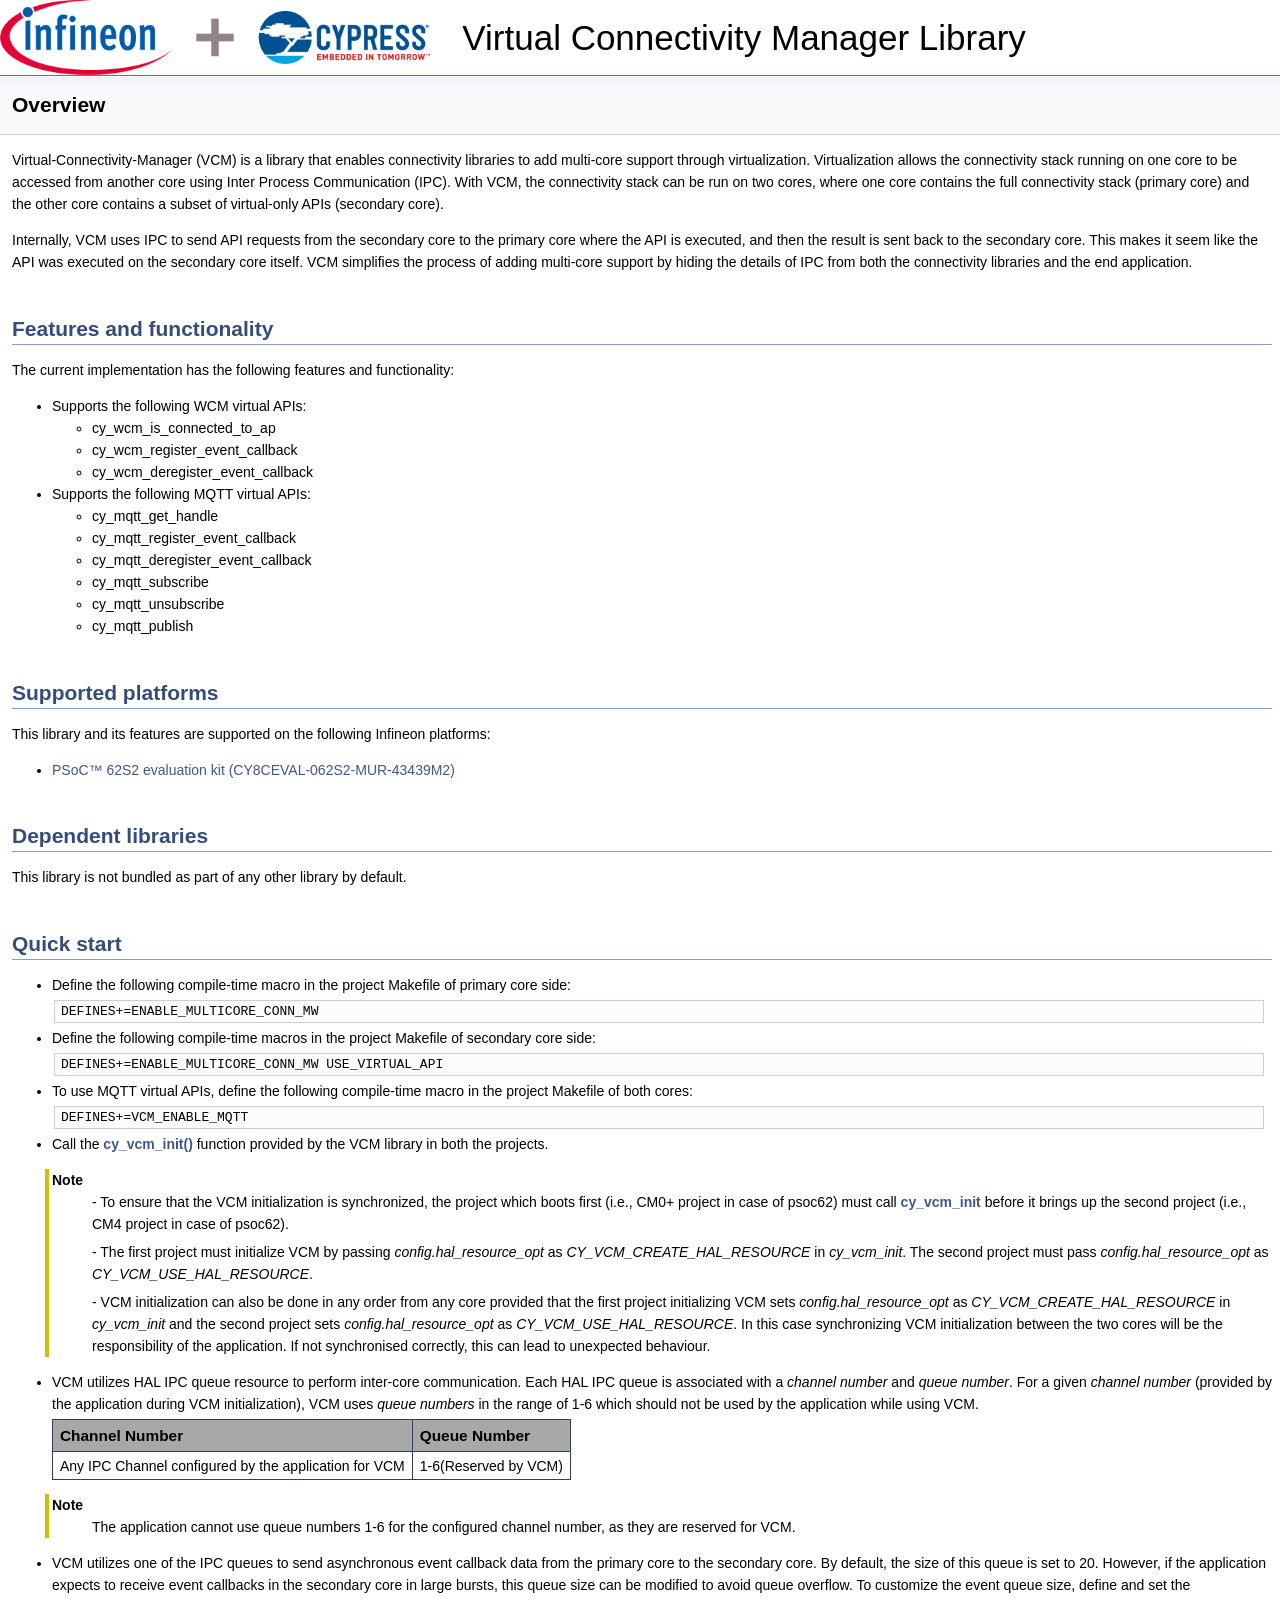
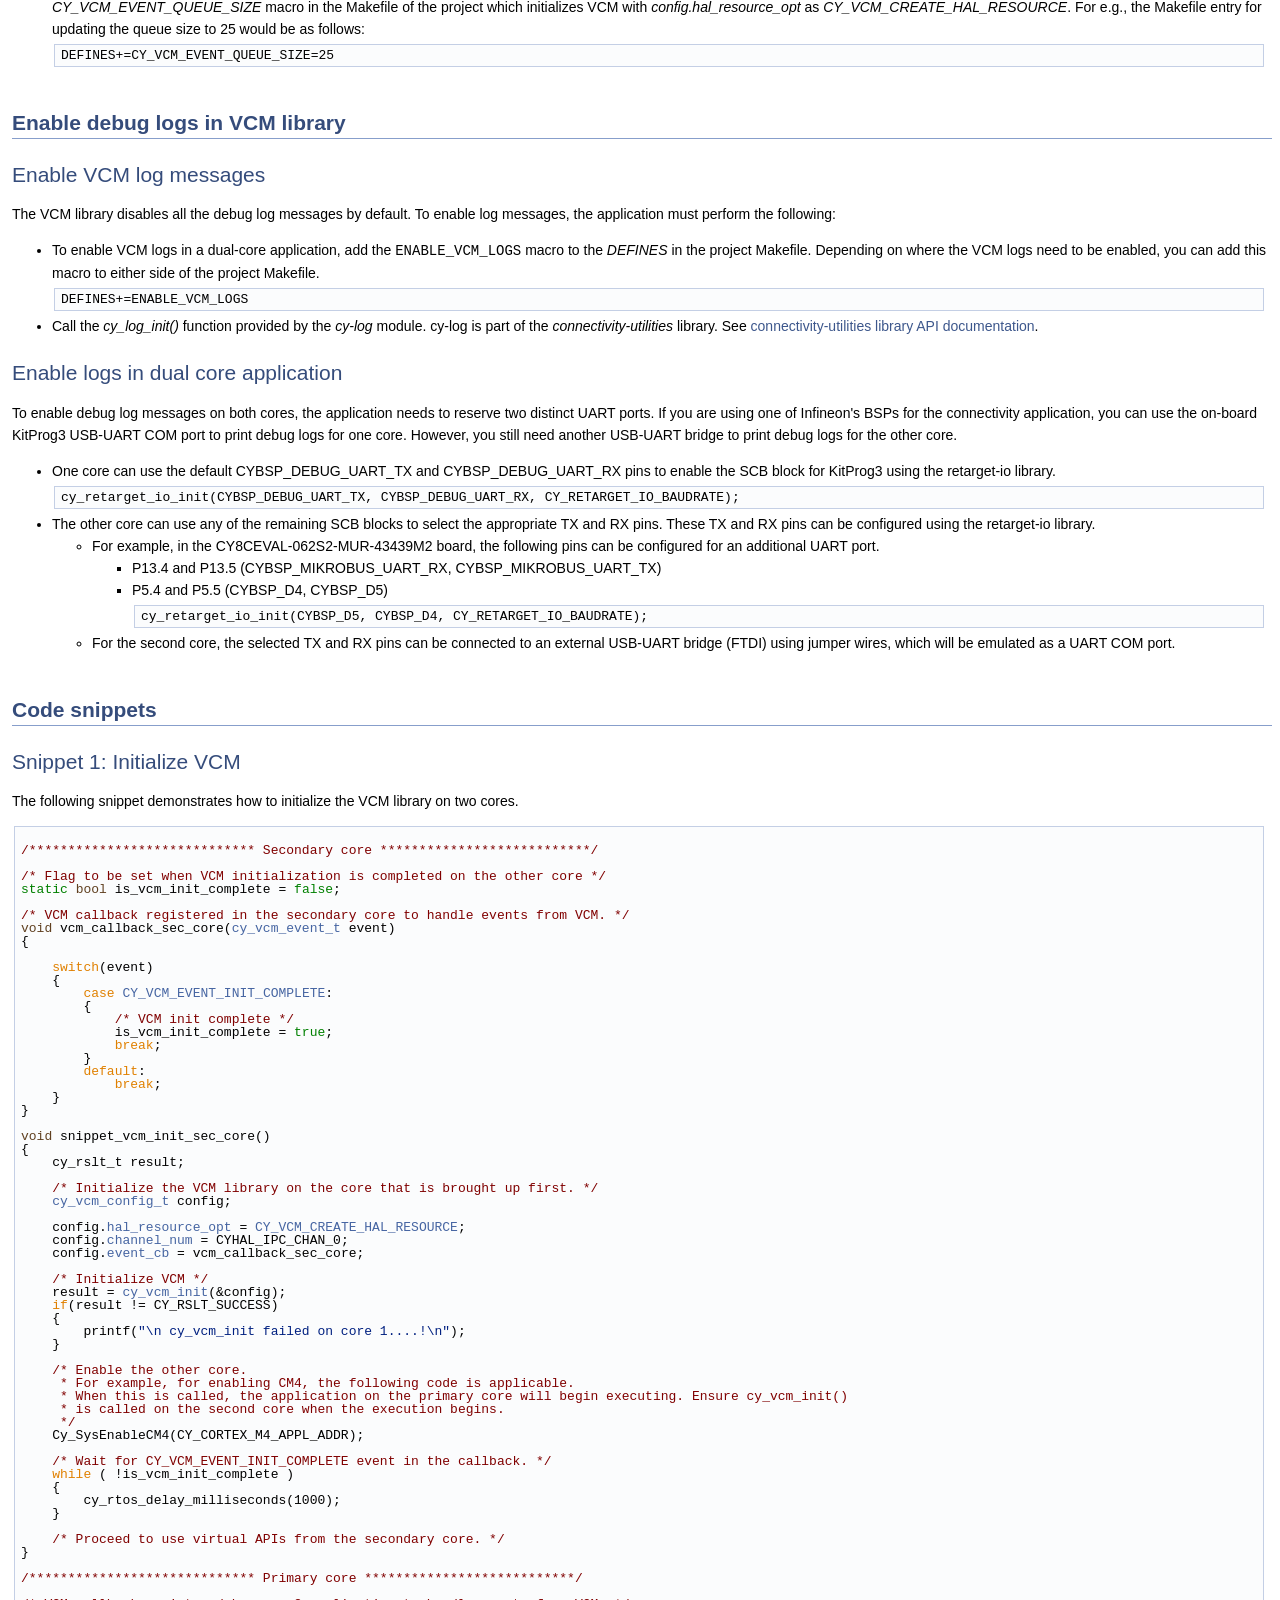
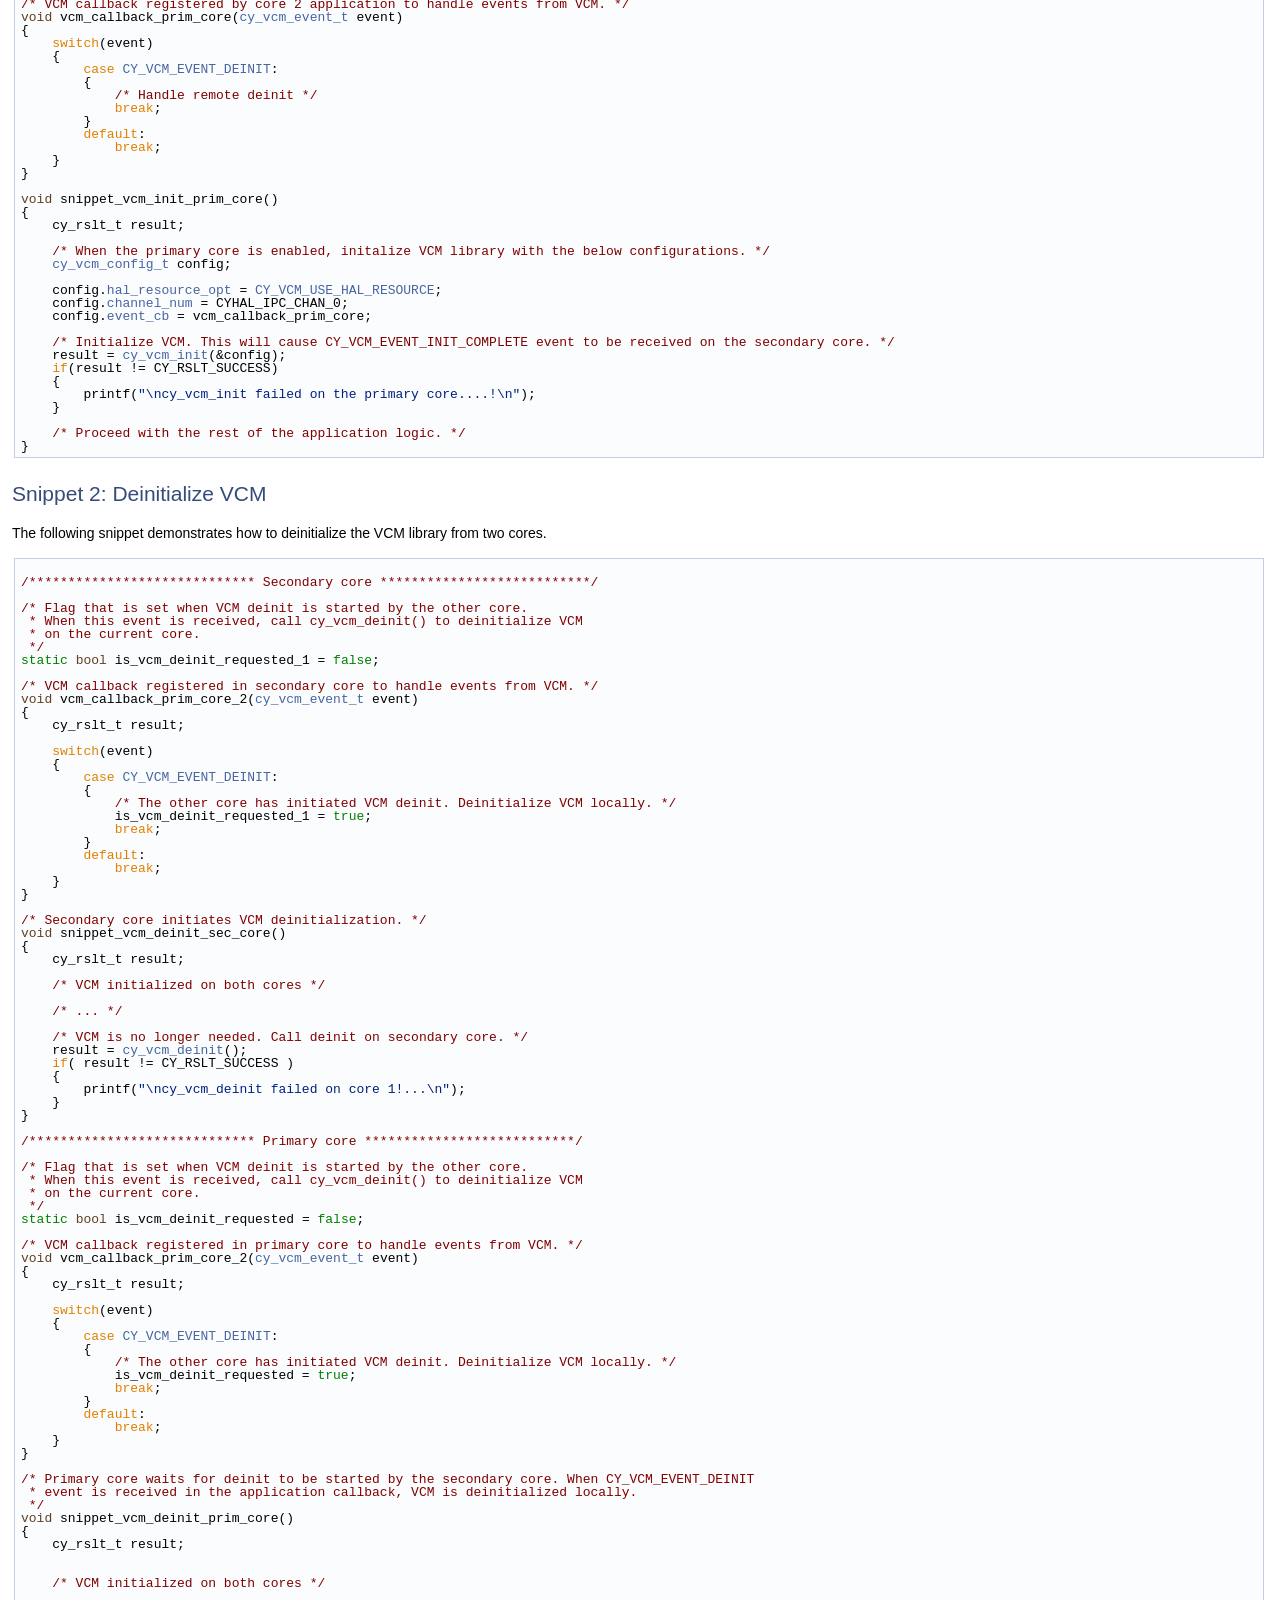
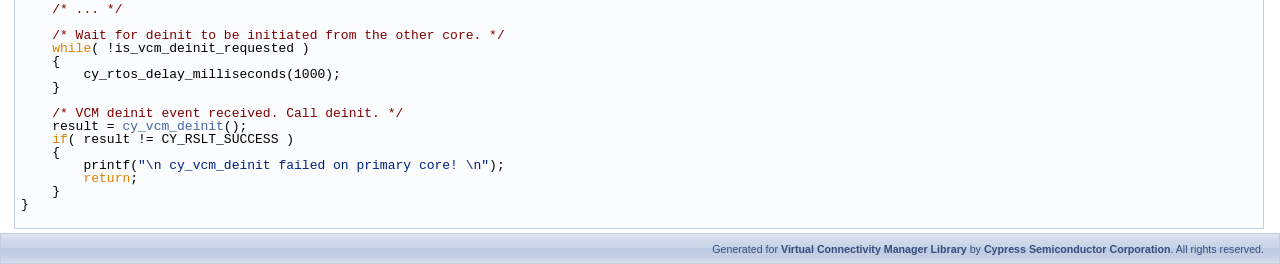
==== docs/api_reference_manual/html/index.html @ 87441f17 "Upload virtual-connectivity-manager 1.0.0.144 [999]" ====
<!-- HTML header for doxygen 1.8.13-->
<!DOCTYPE html PUBLIC "-//W3C//DTD XHTML 1.0 Transitional//EN" "http://www.w3.org/TR/xhtml1/DTD/xhtml1-transitional.dtd">
<html xmlns="http://www.w3.org/1999/xhtml">
<head>
<meta http-equiv="Content-Type" content="text/xhtml;charset=UTF-8"/>
<meta http-equiv="X-UA-Compatible" content="IE=9"/>
<meta name="generator" content="Doxygen 1.9.2"/>
<meta name="viewport" content="width=device-width, initial-scale=1"/>
<title>Virtual Connectivity Manager Library: Overview</title>
<link href="tabs.css" rel="stylesheet" type="text/css"/>
<script type="text/javascript" src="jquery.js"></script>
<script type="text/javascript" src="dynsections.js"></script>
<link href="navtree.css" rel="stylesheet" type="text/css"/>
<script type="text/javascript" src="resize.js"></script>
<script type="text/javascript" src="navtreedata.js"></script>
<script type="text/javascript" src="navtree.js"></script>
<link href="search/search.css" rel="stylesheet" type="text/css"/>
<script type="text/javascript" src="search/searchdata.js"></script>
<script type="text/javascript" src="search/search.js"></script>
<link href="doxygen_style.css" rel="stylesheet" type="text/css" />
</head>
<body>
<div id="top"><!-- do not remove this div, it is closed by doxygen! -->
<div id="titlearea">
<table cellspacing="0" cellpadding="0">
 <tbody>
 <tr style="height: 56px;">
  <td id="projectlogo"><a href="http://www.cypress.com/"><img alt="Logo" src="cypress_logo.png"/></a></td>
  <td id="projectalign" style="padding-left: 0.5em;">
   <div id="projectname">Virtual Connectivity Manager Library</div>
  </td>
 </tr>
 </tbody>
</table>
</div>
<!-- end header part -->
<!-- Generated by Doxygen 1.9.2 -->
<script type="text/javascript">
/* @license magnet:?xt=urn:btih:d3d9a9a6595521f9666a5e94cc830dab83b65699&amp;dn=expat.txt MIT */
var searchBox = new SearchBox("searchBox", "search",'Search','.html');
/* @license-end */
</script>
<script type="text/javascript" src="menudata.js"></script>
<script type="text/javascript" src="menu.js"></script>
<script type="text/javascript">
/* @license magnet:?xt=urn:btih:d3d9a9a6595521f9666a5e94cc830dab83b65699&amp;dn=expat.txt MIT */
$(function() {
  initMenu('',true,false,'search.php','Search');
  $(document).ready(function() { init_search(); });
});
/* @license-end */
</script>
<div id="main-nav"></div>
</div><!-- top -->
<div id="side-nav" class="ui-resizable side-nav-resizable">
  <div id="nav-tree">
    <div id="nav-tree-contents">
      <div id="nav-sync" class="sync"></div>
    </div>
  </div>
  <div id="splitbar" style="-moz-user-select:none;" 
       class="ui-resizable-handle">
  </div>
</div>
<script type="text/javascript">
/* @license magnet:?xt=urn:btih:d3d9a9a6595521f9666a5e94cc830dab83b65699&amp;dn=expat.txt MIT */
$(document).ready(function(){initNavTree('index.html',''); initResizable(); });
/* @license-end */
</script>
<div id="doc-content">
<!-- window showing the filter options -->
<div id="MSearchSelectWindow"
     onmouseover="return searchBox.OnSearchSelectShow()"
     onmouseout="return searchBox.OnSearchSelectHide()"
     onkeydown="return searchBox.OnSearchSelectKey(event)">
</div>

<!-- iframe showing the search results (closed by default) -->
<div id="MSearchResultsWindow">
<iframe src="javascript:void(0)" frameborder="0" 
        name="MSearchResults" id="MSearchResults">
</iframe>
</div>

<div><div class="header">
  <div class="headertitle"><div class="title">Overview </div></div>
</div><!--header-->
<div class="contents">
<div class="textblock"><p >Virtual-Connectivity-Manager (VCM) is a library that enables connectivity libraries to add multi-core support through virtualization. Virtualization allows the connectivity stack running on one core to be accessed from another core using Inter Process Communication (IPC). With VCM, the connectivity stack can be run on two cores, where one core contains the full connectivity stack (primary core) and the other core contains a subset of virtual-only APIs (secondary core).</p>
<p >Internally, VCM uses IPC to send API requests from the secondary core to the primary core where the API is executed, and then the result is sent back to the secondary core. This makes it seem like the API was executed on the secondary core itself. VCM simplifies the process of adding multi-core support by hiding the details of IPC from both the connectivity libraries and the end application.</p>
<h1><a class="anchor" id="section_features"></a>
Features and functionality</h1>
<p >The current implementation has the following features and functionality:</p><ul>
<li>Supports the following WCM virtual APIs:<ul>
<li>cy_wcm_is_connected_to_ap</li>
<li>cy_wcm_register_event_callback</li>
<li>cy_wcm_deregister_event_callback</li>
</ul>
</li>
<li>Supports the following MQTT virtual APIs:<ul>
<li>cy_mqtt_get_handle</li>
<li>cy_mqtt_register_event_callback</li>
<li>cy_mqtt_deregister_event_callback</li>
<li>cy_mqtt_subscribe</li>
<li>cy_mqtt_unsubscribe</li>
<li>cy_mqtt_publish</li>
</ul>
</li>
</ul>
<h1><a class="anchor" id="section_supported_platforms"></a>
Supported platforms</h1>
<p >This library and its features are supported on the following Infineon platforms:</p><ul>
<li><a href="https://www.infineon.com/cms/en/product/evaluation-boards/cy8ceval-062s2/">PSoC&trade; 62S2 evaluation kit (CY8CEVAL-062S2-MUR-43439M2)</a></li>
</ul>
<h1><a class="anchor" id="section_dependencies"></a>
Dependent libraries</h1>
<p >This library is not bundled as part of any other library by default.</p>
<h1><a class="anchor" id="section_integration"></a>
Quick start</h1>
<ul>
<li>Define the following compile-time macro in the project Makefile of primary core side: <div class="fragment"><div class="line">DEFINES+=ENABLE_MULTICORE_CONN_MW</div>
</div><!-- fragment --></li>
<li>Define the following compile-time macros in the project Makefile of secondary core side: <div class="fragment"><div class="line">DEFINES+=ENABLE_MULTICORE_CONN_MW USE_VIRTUAL_API</div>
</div><!-- fragment --></li>
<li>To use MQTT virtual APIs, define the following compile-time macro in the project Makefile of both cores: <div class="fragment"><div class="line">DEFINES+=VCM_ENABLE_MQTT</div>
</div><!-- fragment --></li>
<li>Call the <a class="el" href="group__group__vcm__functions.html#ga90b3850590540d4484f32ccb2cedc840">cy_vcm_init()</a> function provided by the VCM library in both the projects. <dl class="section note"><dt>Note</dt><dd>- To ensure that the VCM initialization is synchronized, the project which boots first (i.e., CM0+ project in case of psoc62) must call <a class="el" href="group__group__vcm__functions.html#ga90b3850590540d4484f32ccb2cedc840">cy_vcm_init</a> before it brings up the second project (i.e., CM4 project in case of psoc62). </dd>
<dd>
- The first project must initialize VCM by passing <em>config.hal_resource_opt</em> as <em>CY_VCM_CREATE_HAL_RESOURCE</em> in <em>cy_vcm_init</em>. The second project must pass <em>config.hal_resource_opt</em> as <em>CY_VCM_USE_HAL_RESOURCE</em>. </dd>
<dd>
- VCM initialization can also be done in any order from any core provided that the first project initializing VCM sets <em>config.hal_resource_opt</em> as <em>CY_VCM_CREATE_HAL_RESOURCE</em> in <em>cy_vcm_init</em> and the second project sets <em>config.hal_resource_opt</em> as <em>CY_VCM_USE_HAL_RESOURCE</em>. In this case synchronizing VCM initialization between the two cores will be the responsibility of the application. If not synchronised correctly, this can lead to unexpected behaviour.</dd></dl>
</li>
<li>VCM utilizes HAL IPC queue resource to perform inter-core communication. Each HAL IPC queue is associated with a <em>channel number</em> and <em>queue number</em>. For a given <em>channel number</em> (provided by the application during VCM initialization), VCM uses <em>queue numbers</em> in the range of 1-6 which should not be used by the application while using VCM. <table class="doxtable">
<tr>
<th>Channel Number </th><th>Queue Number </th></tr>
<tr>
<td>Any IPC Channel configured by the application for VCM </td><td>1-6(Reserved by VCM) </td></tr>
</table>
<dl class="section note"><dt>Note</dt><dd>The application cannot use queue numbers 1-6 for the configured channel number, as they are reserved for VCM.</dd></dl>
</li>
<li>VCM utilizes one of the IPC queues to send asynchronous event callback data from the primary core to the secondary core. By default, the size of this queue is set to 20. However, if the application expects to receive event callbacks in the secondary core in large bursts, this queue size can be modified to avoid queue overflow. To customize the event queue size, define and set the <em>CY_VCM_EVENT_QUEUE_SIZE</em> macro in the Makefile of the project which initializes VCM with <em>config.hal_resource_opt</em> as <em>CY_VCM_CREATE_HAL_RESOURCE</em>. For e.g., the Makefile entry for updating the queue size to 25 would be as follows: <div class="fragment"><div class="line">DEFINES+=CY_VCM_EVENT_QUEUE_SIZE=25</div>
</div><!-- fragment --></li>
</ul>
<h1><a class="anchor" id="section_debug_logs_in_vcm"></a>
Enable debug logs in VCM library</h1>
<h2><a class="anchor" id="section_vcm_log_message"></a>
Enable VCM log messages</h2>
<p >The VCM library disables all the debug log messages by default. To enable log messages, the application must perform the following:</p><ul>
<li>To enable VCM logs in a dual-core application, add the <code>ENABLE_VCM_LOGS</code> macro to the <em>DEFINES</em> in the project Makefile. Depending on where the VCM logs need to be enabled, you can add this macro to either side of the project Makefile. <div class="fragment"><div class="line">DEFINES+=ENABLE_VCM_LOGS</div>
</div><!-- fragment --></li>
<li>Call the <em>cy_log_init()</em> function provided by the <em>cy-log</em> module. cy-log is part of the <em>connectivity-utilities</em> library. See <a href="https://Infineon.github.io/connectivity-utilities/api_reference_manual/html/group__logging__utils.html">connectivity-utilities library API documentation</a>.</li>
</ul>
<h2><a class="anchor" id="section_enable_logs_in_dual_core"></a>
Enable logs in dual core application</h2>
<p >To enable debug log messages on both cores, the application needs to reserve two distinct UART ports. If you are using one of Infineon's BSPs for the connectivity application, you can use the on-board KitProg3 USB-UART COM port to print debug logs for one core. However, you still need another USB-UART bridge to print debug logs for the other core.</p><ul>
<li>One core can use the default CYBSP_DEBUG_UART_TX and CYBSP_DEBUG_UART_RX pins to enable the SCB block for KitProg3 using the retarget-io library. <div class="fragment"><div class="line">cy_retarget_io_init(CYBSP_DEBUG_UART_TX, CYBSP_DEBUG_UART_RX, CY_RETARGET_IO_BAUDRATE);</div>
</div><!-- fragment --></li>
<li>The other core can use any of the remaining SCB blocks to select the appropriate TX and RX pins. These TX and RX pins can be configured using the retarget-io library.<ul>
<li>For example, in the CY8CEVAL-062S2-MUR-43439M2 board, the following pins can be configured for an additional UART port.<ul>
<li>P13.4 and P13.5 (CYBSP_MIKROBUS_UART_RX, CYBSP_MIKROBUS_UART_TX)</li>
<li>P5.4 and P5.5 (CYBSP_D4, CYBSP_D5) <div class="fragment"><div class="line">cy_retarget_io_init(CYBSP_D5, CYBSP_D4, CY_RETARGET_IO_BAUDRATE);</div>
</div><!-- fragment --></li>
</ul>
</li>
<li>For the second core, the selected TX and RX pins can be connected to an external USB-UART bridge (FTDI) using jumper wires, which will be emulated as a UART COM port.</li>
</ul>
</li>
</ul>
<h1><a class="anchor" id="section_code_snippet"></a>
Code snippets</h1>
<h2><a class="anchor" id="snip1"></a>
Snippet 1: Initialize VCM</h2>
<p >The following snippet demonstrates how to initialize the VCM library on two cores.</p>
<div class="fragment"><div class="line"> </div>
<div class="line"><span class="comment">/***************************** Secondary core ***************************/</span></div>
<div class="line"> </div>
<div class="line"><span class="comment">/* Flag to be set when VCM initialization is completed on the other core */</span></div>
<div class="line"><span class="keyword">static</span> <span class="keywordtype">bool</span> is_vcm_init_complete = <span class="keyword">false</span>;</div>
<div class="line"> </div>
<div class="line"><span class="comment">/* VCM callback registered in the secondary core to handle events from VCM. */</span></div>
<div class="line"><span class="keywordtype">void</span> vcm_callback_sec_core(<a class="code hl_enumeration" href="group__group__vcm__enums.html#ga7442d31f511ef3c01f4c68caf96eb5a8">cy_vcm_event_t</a> event)</div>
<div class="line">{</div>
<div class="line"> </div>
<div class="line">    <span class="keywordflow">switch</span>(event)</div>
<div class="line">    {</div>
<div class="line">        <span class="keywordflow">case</span> <a class="code hl_enumvalue" href="group__group__vcm__enums.html#gga7442d31f511ef3c01f4c68caf96eb5a8a4797bbe32ca2fa7aeee7401a7dffeff4">CY_VCM_EVENT_INIT_COMPLETE</a>:</div>
<div class="line">        {</div>
<div class="line">            <span class="comment">/* VCM init complete */</span></div>
<div class="line">            is_vcm_init_complete = <span class="keyword">true</span>;</div>
<div class="line">            <span class="keywordflow">break</span>;</div>
<div class="line">        }</div>
<div class="line">        <span class="keywordflow">default</span>:</div>
<div class="line">            <span class="keywordflow">break</span>;</div>
<div class="line">    }</div>
<div class="line">}</div>
<div class="line"> </div>
<div class="line"><span class="keywordtype">void</span> snippet_vcm_init_sec_core()</div>
<div class="line">{</div>
<div class="line">    cy_rslt_t result;</div>
<div class="line"> </div>
<div class="line">    <span class="comment">/* Initialize the VCM library on the core that is brought up first. */</span></div>
<div class="line">    <a class="code hl_struct" href="structcy__vcm__config__t.html">cy_vcm_config_t</a> config;</div>
<div class="line"> </div>
<div class="line">    config.<a class="code hl_variable" href="structcy__vcm__config__t.html#aaa1bef763941e8e0e2b9d17b9afba347">hal_resource_opt</a> = <a class="code hl_enumvalue" href="group__group__vcm__enums.html#gga93ea290ac24436653331b97a293d8511a46e8c2104532a1bbd059f7d8afd0696d">CY_VCM_CREATE_HAL_RESOURCE</a>;</div>
<div class="line">    config.<a class="code hl_variable" href="structcy__vcm__config__t.html#af46b69e963ce49adbcdaaffec32bc067">channel_num</a> = CYHAL_IPC_CHAN_0;</div>
<div class="line">    config.<a class="code hl_variable" href="structcy__vcm__config__t.html#a7ca8a7f9ca3cdfe6ab14d6b7a106b26f">event_cb</a> = vcm_callback_sec_core;</div>
<div class="line"> </div>
<div class="line">    <span class="comment">/* Initialize VCM */</span></div>
<div class="line">    result = <a class="code hl_function" href="group__group__vcm__functions.html#ga90b3850590540d4484f32ccb2cedc840">cy_vcm_init</a>(&amp;config);</div>
<div class="line">    <span class="keywordflow">if</span>(result != CY_RSLT_SUCCESS)</div>
<div class="line">    {</div>
<div class="line">        printf(<span class="stringliteral">&quot;\n cy_vcm_init failed on core 1....!\n&quot;</span>);</div>
<div class="line">    }</div>
<div class="line"> </div>
<div class="line">    <span class="comment">/* Enable the other core. </span></div>
<div class="line"><span class="comment">     * For example, for enabling CM4, the following code is applicable. </span></div>
<div class="line"><span class="comment">     * When this is called, the application on the primary core will begin executing. Ensure cy_vcm_init()</span></div>
<div class="line"><span class="comment">     * is called on the second core when the execution begins.</span></div>
<div class="line"><span class="comment">     */</span></div>
<div class="line">    Cy_SysEnableCM4(CY_CORTEX_M4_APPL_ADDR);</div>
<div class="line"> </div>
<div class="line">    <span class="comment">/* Wait for CY_VCM_EVENT_INIT_COMPLETE event in the callback. */</span></div>
<div class="line">    <span class="keywordflow">while</span> ( !is_vcm_init_complete )</div>
<div class="line">    {</div>
<div class="line">        cy_rtos_delay_milliseconds(1000);</div>
<div class="line">    }</div>
<div class="line"> </div>
<div class="line">    <span class="comment">/* Proceed to use virtual APIs from the secondary core. */</span></div>
<div class="line">}</div>
<div class="line"> </div>
<div class="line"><span class="comment">/***************************** Primary core ***************************/</span></div>
<div class="line"> </div>
<div class="line"><span class="comment">/* VCM callback registered by core 2 application to handle events from VCM. */</span></div>
<div class="line"><span class="keywordtype">void</span> vcm_callback_prim_core(<a class="code hl_enumeration" href="group__group__vcm__enums.html#ga7442d31f511ef3c01f4c68caf96eb5a8">cy_vcm_event_t</a> event)</div>
<div class="line">{</div>
<div class="line">    <span class="keywordflow">switch</span>(event)</div>
<div class="line">    {</div>
<div class="line">        <span class="keywordflow">case</span> <a class="code hl_enumvalue" href="group__group__vcm__enums.html#gga7442d31f511ef3c01f4c68caf96eb5a8adc18bb166e7f1c0135ce8aa0f52b4811">CY_VCM_EVENT_DEINIT</a>:</div>
<div class="line">        {</div>
<div class="line">            <span class="comment">/* Handle remote deinit */</span></div>
<div class="line">            <span class="keywordflow">break</span>;</div>
<div class="line">        }</div>
<div class="line">        <span class="keywordflow">default</span>:</div>
<div class="line">            <span class="keywordflow">break</span>;</div>
<div class="line">    }</div>
<div class="line">}</div>
<div class="line"> </div>
<div class="line"><span class="keywordtype">void</span> snippet_vcm_init_prim_core()</div>
<div class="line">{</div>
<div class="line">    cy_rslt_t result;</div>
<div class="line"> </div>
<div class="line">    <span class="comment">/* When the primary core is enabled, initalize VCM library with the below configurations. */</span></div>
<div class="line">    <a class="code hl_struct" href="structcy__vcm__config__t.html">cy_vcm_config_t</a> config;</div>
<div class="line"> </div>
<div class="line">    config.<a class="code hl_variable" href="structcy__vcm__config__t.html#aaa1bef763941e8e0e2b9d17b9afba347">hal_resource_opt</a> = <a class="code hl_enumvalue" href="group__group__vcm__enums.html#gga93ea290ac24436653331b97a293d8511a52e81e77226331e21886d507c470b2c9">CY_VCM_USE_HAL_RESOURCE</a>;</div>
<div class="line">    config.<a class="code hl_variable" href="structcy__vcm__config__t.html#af46b69e963ce49adbcdaaffec32bc067">channel_num</a> = CYHAL_IPC_CHAN_0;</div>
<div class="line">    config.<a class="code hl_variable" href="structcy__vcm__config__t.html#a7ca8a7f9ca3cdfe6ab14d6b7a106b26f">event_cb</a> = vcm_callback_prim_core;</div>
<div class="line"> </div>
<div class="line">    <span class="comment">/* Initialize VCM. This will cause CY_VCM_EVENT_INIT_COMPLETE event to be received on the secondary core. */</span></div>
<div class="line">    result = <a class="code hl_function" href="group__group__vcm__functions.html#ga90b3850590540d4484f32ccb2cedc840">cy_vcm_init</a>(&amp;config);</div>
<div class="line">    <span class="keywordflow">if</span>(result != CY_RSLT_SUCCESS)</div>
<div class="line">    {</div>
<div class="line">        printf(<span class="stringliteral">&quot;\ncy_vcm_init failed on the primary core....!\n&quot;</span>);</div>
<div class="line">    }</div>
<div class="line"> </div>
<div class="line">    <span class="comment">/* Proceed with the rest of the application logic. */</span></div>
<div class="line">}</div>
<div class="ttc" id="agroup__group__vcm__enums_html_ga7442d31f511ef3c01f4c68caf96eb5a8"><div class="ttname"><a href="group__group__vcm__enums.html#ga7442d31f511ef3c01f4c68caf96eb5a8">cy_vcm_event_t</a></div><div class="ttdeci">cy_vcm_event_t</div><div class="ttdoc">Virtual-Connectivity-Manager event type.</div><div class="ttdef"><b>Definition:</b> cy_vcm.h:75</div></div>
<div class="ttc" id="agroup__group__vcm__enums_html_gga7442d31f511ef3c01f4c68caf96eb5a8a4797bbe32ca2fa7aeee7401a7dffeff4"><div class="ttname"><a href="group__group__vcm__enums.html#gga7442d31f511ef3c01f4c68caf96eb5a8a4797bbe32ca2fa7aeee7401a7dffeff4">CY_VCM_EVENT_INIT_COMPLETE</a></div><div class="ttdeci">@ CY_VCM_EVENT_INIT_COMPLETE</div><div class="ttdoc">Event generated on the core which initializes VCM first when VCM initialization is complete on both c...</div><div class="ttdef"><b>Definition:</b> cy_vcm.h:76</div></div>
<div class="ttc" id="agroup__group__vcm__enums_html_gga7442d31f511ef3c01f4c68caf96eb5a8adc18bb166e7f1c0135ce8aa0f52b4811"><div class="ttname"><a href="group__group__vcm__enums.html#gga7442d31f511ef3c01f4c68caf96eb5a8adc18bb166e7f1c0135ce8aa0f52b4811">CY_VCM_EVENT_DEINIT</a></div><div class="ttdeci">@ CY_VCM_EVENT_DEINIT</div><div class="ttdoc">Event generated on a core when the other core initiates VCM de-initialization.</div><div class="ttdef"><b>Definition:</b> cy_vcm.h:77</div></div>
<div class="ttc" id="agroup__group__vcm__enums_html_gga93ea290ac24436653331b97a293d8511a46e8c2104532a1bbd059f7d8afd0696d"><div class="ttname"><a href="group__group__vcm__enums.html#gga93ea290ac24436653331b97a293d8511a46e8c2104532a1bbd059f7d8afd0696d">CY_VCM_CREATE_HAL_RESOURCE</a></div><div class="ttdeci">@ CY_VCM_CREATE_HAL_RESOURCE</div><div class="ttdoc">Option to be set during cy_vcm_init in the core which initializes VCM first.</div><div class="ttdef"><b>Definition:</b> cy_vcm.h:86</div></div>
<div class="ttc" id="agroup__group__vcm__enums_html_gga93ea290ac24436653331b97a293d8511a52e81e77226331e21886d507c470b2c9"><div class="ttname"><a href="group__group__vcm__enums.html#gga93ea290ac24436653331b97a293d8511a52e81e77226331e21886d507c470b2c9">CY_VCM_USE_HAL_RESOURCE</a></div><div class="ttdeci">@ CY_VCM_USE_HAL_RESOURCE</div><div class="ttdoc">Option to be set during cy_vcm_init in the core which initializes VCM second.</div><div class="ttdef"><b>Definition:</b> cy_vcm.h:87</div></div>
<div class="ttc" id="agroup__group__vcm__functions_html_ga90b3850590540d4484f32ccb2cedc840"><div class="ttname"><a href="group__group__vcm__functions.html#ga90b3850590540d4484f32ccb2cedc840">cy_vcm_init</a></div><div class="ttdeci">cy_rslt_t cy_vcm_init(cy_vcm_config_t *config)</div><div class="ttdoc">Initializes the virtual connectivity manager.</div></div>
<div class="ttc" id="astructcy__vcm__config__t_html"><div class="ttname"><a href="structcy__vcm__config__t.html">cy_vcm_config_t</a></div><div class="ttdoc">Virtual-Connectivity-Manager config structure.</div><div class="ttdef"><b>Definition:</b> cy_vcm.h:124</div></div>
<div class="ttc" id="astructcy__vcm__config__t_html_a7ca8a7f9ca3cdfe6ab14d6b7a106b26f"><div class="ttname"><a href="structcy__vcm__config__t.html#a7ca8a7f9ca3cdfe6ab14d6b7a106b26f">cy_vcm_config_t::event_cb</a></div><div class="ttdeci">cy_vcm_event_callback_t event_cb</div><div class="ttdoc">Callback function which receives the VCM events.</div><div class="ttdef"><b>Definition:</b> cy_vcm.h:127</div></div>
<div class="ttc" id="astructcy__vcm__config__t_html_aaa1bef763941e8e0e2b9d17b9afba347"><div class="ttname"><a href="structcy__vcm__config__t.html#aaa1bef763941e8e0e2b9d17b9afba347">cy_vcm_config_t::hal_resource_opt</a></div><div class="ttdeci">cy_vcm_hal_resource_opt_t hal_resource_opt</div><div class="ttdoc">This is used to identify the core that should create the HAL resources.</div><div class="ttdef"><b>Definition:</b> cy_vcm.h:125</div></div>
<div class="ttc" id="astructcy__vcm__config__t_html_af46b69e963ce49adbcdaaffec32bc067"><div class="ttname"><a href="structcy__vcm__config__t.html#af46b69e963ce49adbcdaaffec32bc067">cy_vcm_config_t::channel_num</a></div><div class="ttdeci">uint32_t channel_num</div><div class="ttdoc">IPC channel number passed by user during initialization (e.g.</div><div class="ttdef"><b>Definition:</b> cy_vcm.h:126</div></div>
</div><!-- fragment --><h2><a class="anchor" id="snip2"></a>
Snippet 2: Deinitialize VCM</h2>
<p >The following snippet demonstrates how to deinitialize the VCM library from two cores.</p>
<div class="fragment"><div class="line"> </div>
<div class="line"><span class="comment">/***************************** Secondary core ***************************/</span></div>
<div class="line"> </div>
<div class="line"><span class="comment">/* Flag that is set when VCM deinit is started by the other core. </span></div>
<div class="line"><span class="comment"> * When this event is received, call cy_vcm_deinit() to deinitialize VCM</span></div>
<div class="line"><span class="comment"> * on the current core.</span></div>
<div class="line"><span class="comment"> */</span></div>
<div class="line"><span class="keyword">static</span> <span class="keywordtype">bool</span> is_vcm_deinit_requested_1 = <span class="keyword">false</span>;</div>
<div class="line"> </div>
<div class="line"><span class="comment">/* VCM callback registered in secondary core to handle events from VCM. */</span></div>
<div class="line"><span class="keywordtype">void</span> vcm_callback_prim_core_2(<a class="code hl_enumeration" href="group__group__vcm__enums.html#ga7442d31f511ef3c01f4c68caf96eb5a8">cy_vcm_event_t</a> event)</div>
<div class="line">{</div>
<div class="line">    cy_rslt_t result;</div>
<div class="line"> </div>
<div class="line">    <span class="keywordflow">switch</span>(event)</div>
<div class="line">    {</div>
<div class="line">        <span class="keywordflow">case</span> <a class="code hl_enumvalue" href="group__group__vcm__enums.html#gga7442d31f511ef3c01f4c68caf96eb5a8adc18bb166e7f1c0135ce8aa0f52b4811">CY_VCM_EVENT_DEINIT</a>:</div>
<div class="line">        {</div>
<div class="line">            <span class="comment">/* The other core has initiated VCM deinit. Deinitialize VCM locally. */</span></div>
<div class="line">            is_vcm_deinit_requested_1 = <span class="keyword">true</span>;</div>
<div class="line">            <span class="keywordflow">break</span>;</div>
<div class="line">        }</div>
<div class="line">        <span class="keywordflow">default</span>:</div>
<div class="line">            <span class="keywordflow">break</span>;</div>
<div class="line">    }</div>
<div class="line">}</div>
<div class="line"> </div>
<div class="line"><span class="comment">/* Secondary core initiates VCM deinitialization. */</span></div>
<div class="line"><span class="keywordtype">void</span> snippet_vcm_deinit_sec_core()</div>
<div class="line">{</div>
<div class="line">    cy_rslt_t result;</div>
<div class="line"> </div>
<div class="line">    <span class="comment">/* VCM initialized on both cores */</span></div>
<div class="line"> </div>
<div class="line">    <span class="comment">/* ... */</span></div>
<div class="line"> </div>
<div class="line">    <span class="comment">/* VCM is no longer needed. Call deinit on secondary core. */</span></div>
<div class="line">    result = <a class="code hl_function" href="group__group__vcm__functions.html#ga942cb710358237f8d857d6f195564cc2">cy_vcm_deinit</a>();</div>
<div class="line">    <span class="keywordflow">if</span>( result != CY_RSLT_SUCCESS )</div>
<div class="line">    {</div>
<div class="line">        printf(<span class="stringliteral">&quot;\ncy_vcm_deinit failed on core 1!...\n&quot;</span>);</div>
<div class="line">    }</div>
<div class="line">}</div>
<div class="line"> </div>
<div class="line"><span class="comment">/***************************** Primary core ***************************/</span></div>
<div class="line"> </div>
<div class="line"><span class="comment">/* Flag that is set when VCM deinit is started by the other core. </span></div>
<div class="line"><span class="comment"> * When this event is received, call cy_vcm_deinit() to deinitialize VCM</span></div>
<div class="line"><span class="comment"> * on the current core.</span></div>
<div class="line"><span class="comment"> */</span></div>
<div class="line"><span class="keyword">static</span> <span class="keywordtype">bool</span> is_vcm_deinit_requested = <span class="keyword">false</span>;</div>
<div class="line"> </div>
<div class="line"><span class="comment">/* VCM callback registered in primary core to handle events from VCM. */</span></div>
<div class="line"><span class="keywordtype">void</span> vcm_callback_prim_core_2(<a class="code hl_enumeration" href="group__group__vcm__enums.html#ga7442d31f511ef3c01f4c68caf96eb5a8">cy_vcm_event_t</a> event)</div>
<div class="line">{</div>
<div class="line">    cy_rslt_t result;</div>
<div class="line"> </div>
<div class="line">    <span class="keywordflow">switch</span>(event)</div>
<div class="line">    {</div>
<div class="line">        <span class="keywordflow">case</span> <a class="code hl_enumvalue" href="group__group__vcm__enums.html#gga7442d31f511ef3c01f4c68caf96eb5a8adc18bb166e7f1c0135ce8aa0f52b4811">CY_VCM_EVENT_DEINIT</a>:</div>
<div class="line">        {</div>
<div class="line">            <span class="comment">/* The other core has initiated VCM deinit. Deinitialize VCM locally. */</span></div>
<div class="line">            is_vcm_deinit_requested = <span class="keyword">true</span>;</div>
<div class="line">            <span class="keywordflow">break</span>;</div>
<div class="line">        }</div>
<div class="line">        <span class="keywordflow">default</span>:</div>
<div class="line">            <span class="keywordflow">break</span>;</div>
<div class="line">    }</div>
<div class="line">}</div>
<div class="line"> </div>
<div class="line"><span class="comment">/* Primary core waits for deinit to be started by the secondary core. When CY_VCM_EVENT_DEINIT</span></div>
<div class="line"><span class="comment"> * event is received in the application callback, VCM is deinitialized locally.</span></div>
<div class="line"><span class="comment"> */</span></div>
<div class="line"><span class="keywordtype">void</span> snippet_vcm_deinit_prim_core()</div>
<div class="line">{</div>
<div class="line">    cy_rslt_t result;</div>
<div class="line"> </div>
<div class="line"> </div>
<div class="line">    <span class="comment">/* VCM initialized on both cores */</span></div>
<div class="line"> </div>
<div class="line">    <span class="comment">/* ... */</span></div>
<div class="line"> </div>
<div class="line">    <span class="comment">/* Wait for deinit to be initiated from the other core. */</span></div>
<div class="line">    <span class="keywordflow">while</span>( !is_vcm_deinit_requested )</div>
<div class="line">    {</div>
<div class="line">        cy_rtos_delay_milliseconds(1000);</div>
<div class="line">    }</div>
<div class="line">    </div>
<div class="line">    <span class="comment">/* VCM deinit event received. Call deinit. */</span></div>
<div class="line">    result = <a class="code hl_function" href="group__group__vcm__functions.html#ga942cb710358237f8d857d6f195564cc2">cy_vcm_deinit</a>();</div>
<div class="line">    <span class="keywordflow">if</span>( result != CY_RSLT_SUCCESS )</div>
<div class="line">    {</div>
<div class="line">        printf(<span class="stringliteral">&quot;\n cy_vcm_deinit failed on primary core! \n&quot;</span>);</div>
<div class="line">        <span class="keywordflow">return</span>;</div>
<div class="line">    }</div>
<div class="line">}</div>
<div class="line"> </div>
<div class="ttc" id="agroup__group__vcm__functions_html_ga942cb710358237f8d857d6f195564cc2"><div class="ttname"><a href="group__group__vcm__functions.html#ga942cb710358237f8d857d6f195564cc2">cy_vcm_deinit</a></div><div class="ttdeci">cy_rslt_t cy_vcm_deinit()</div><div class="ttdoc">De-initializes the virtual connectivity manager.</div></div>
</div><!-- fragment --> </div></div><!-- PageDoc -->
</div><!-- contents -->
</div><!-- doc-content -->
<!-- start footer part -->
<div id="nav-path" class="navpath">
    <ul>
        <li class="footer">
            Generated for <b>Virtual Connectivity Manager Library</b> by <b>Cypress Semiconductor Corporation</b>.
            All rights reserved.
        </li>
    </ul>
</div>
</body>
</html>
---- docs/api_reference_manual/html/navtree.css ----
#nav-tree .children_ul {
  margin:0;
  padding:4px;
}

#nav-tree ul {
  list-style:none outside none;
  margin:0px;
  padding:0px;
}

#nav-tree li {
  white-space:nowrap;
  margin:0px;
  padding:0px;
}

#nav-tree .plus {
  margin:0px;
}

#nav-tree .selected {
  background-image: url('tab_a.png');
  background-repeat:repeat-x;
  color: #fff;
  text-shadow: 0px 1px 1px rgba(0, 0, 0, 1.0);
}

#nav-tree img {
  margin:0px;
  padding:0px;
  border:0px;
  vertical-align: middle;
}

#nav-tree a {
  text-decoration:none;
  padding:0px;
  margin:0px;
  outline:none;
}

#nav-tree .label {
  margin:0px;
  padding:0px;
  font: 12px 'Lucida Grande',Geneva,Helvetica,Arial,sans-serif;
}

#nav-tree .label a {
  padding:2px;
}

#nav-tree .selected a {
  text-decoration:none;
  color:#fff;
}

#nav-tree .children_ul {
  margin:0px;
  padding:0px;
}

#nav-tree .item {
  margin:0px;
  padding:0px;
}

#nav-tree {
  padding: 0px 0px;
  background-color: #FAFAFF; 
  font-size:14px;
  overflow:auto;
}

#doc-content {
  overflow:auto;
  display:block;
  padding:0px;
  margin:0px;
  -webkit-overflow-scrolling : touch; /* iOS 5+ */
}

#side-nav {
  padding:0 6px 0 0;
  margin: 0px;
  display:block;
  position: absolute;
  left: 0px;
  width: 250px;
  overflow : hidden;
}

.ui-resizable .ui-resizable-handle {
  display:block;
}

.ui-resizable-e {
  background-image:url("splitbar.png");
  background-size:100%;
  background-repeat:repeat-y;
  background-attachment: scroll;
  cursor:ew-resize;
  height:100%;
  right:0;
  top:0;
  width:6px;
}

.ui-resizable-handle {
  display:none;
  font-size:0.1px;
  position:absolute;
  z-index:1;
}

#nav-tree-contents {
  margin: 6px 0px 0px 0px;
}

#nav-tree {
  background-image:url('nav_h.png');
  background-repeat:repeat-x;
  background-color: #F9FAFC;
  -webkit-overflow-scrolling : touch; /* iOS 5+ */
}

#nav-sync {
  position:absolute;
  top:5px;
  right:24px;
  z-index:0;
}

#nav-sync img {
  opacity:0.3;
}

#nav-sync img:hover {
  opacity:0.9;
}

@media print
{
  #nav-tree { display: none; }
  div.ui-resizable-handle { display: none; position: relative; }
}
---- docs/api_reference_manual/html/search/search.css ----
/*---------------- Search Box */

#MSearchBox {
    white-space : nowrap;
    background: white;
    border-radius: 0.65em;
    box-shadow: inset 0.5px 0.5px 3px 0px #555;
    z-index: 102;
}

#MSearchBox .left {
    display: inline-block;
    vertical-align: middle;
    height: 1.4em;
}

#MSearchSelect {
    display: inline-block;
    vertical-align: middle;
    height: 19px;
    padding: 0 0 0 0.3em;
    margin: 0;
}

#MSearchField {
    display: inline-block;
    vertical-align: middle;
    width: 7.5em;
    height: 19px;
    margin: 0 0.15em;
    padding: 0;
    line-height: 1em;
    border:none;
    color: #909090;
    outline: none;
    font-family: Arial, Verdana, sans-serif;
    -webkit-border-radius: 0px;
    border-radius: 0px;
    background: none;
}

@media(hover: none) {
    /* to avoid zooming on iOS */
    #MSearchField {
        font-size: 16px;
    }
}

#MSearchBox .right {
    display: inline-block;
    vertical-align: middle;
    width: 1.4em;
    height: 1.4em;
}

#MSearchClose {
    display: none;
    font-size: inherit;
    background : none;
    border: none;
    margin: 0;
    padding: 0;
    outline: none;

}

#MSearchCloseImg {
    height: 1.4em;
    padding: 0.3em;
    margin: 0;
}

.MSearchBoxActive #MSearchField {
    color: #000000;
}

#main-menu > li:last-child {
    /* This <li> object is the parent of the search bar */
    display: flex;
    justify-content: center;
    align-items: center;
    height: 36px;
    margin-right: 1em;
}

/*---------------- Search filter selection */

#MSearchSelectWindow {
    display: none;
    position: absolute;
    left: 0; top: 0;
    border: 1px solid #90A5CE;
    background-color: #F9FAFC;
    z-index: 10001;
    padding-top: 4px;
    padding-bottom: 4px;
    -moz-border-radius: 4px;
    -webkit-border-top-left-radius: 4px;
    -webkit-border-top-right-radius: 4px;
    -webkit-border-bottom-left-radius: 4px;
    -webkit-border-bottom-right-radius: 4px;
    -webkit-box-shadow: 5px 5px 5px rgba(0, 0, 0, 0.15);
}

.SelectItem {
    font: 8pt Arial, Verdana, sans-serif;
    padding-left:  2px;
    padding-right: 12px;
    border: 0px;
}

span.SelectionMark {
    margin-right: 4px;
    font-family: monospace;
    outline-style: none;
    text-decoration: none;
}

a.SelectItem {
    display: block;
    outline-style: none;
    color: #000000; 
    text-decoration: none;
    padding-left:   6px;
    padding-right: 12px;
}

a.SelectItem:focus,
a.SelectItem:active {
    color: #000000; 
    outline-style: none;
    text-decoration: none;
}

a.SelectItem:hover {
    color: #FFFFFF;
    background-color: #3D578C;
    outline-style: none;
    text-decoration: none;
    cursor: pointer;
    display: block;
}

/*---------------- Search results window */

iframe#MSearchResults {
    /*width: 60ex;*/
    height: 15em;
}

#MSearchResultsWindow {
    display: none;
    position: absolute;
    left: 0; top: 0;
    border: 1px solid #000;
    background-color: #EEF1F7;
    z-index:10000;
}

/* ----------------------------------- */


#SRIndex {
    clear:both; 
    padding-bottom: 15px;
}

.SREntry {
    font-size: 10pt;
    padding-left: 1ex;
}

.SRPage .SREntry {
    font-size: 8pt;
    padding: 1px 5px;
}

body.SRPage {
    margin: 5px 2px;
}

.SRChildren {
    padding-left: 3ex; padding-bottom: .5em 
}

.SRPage .SRChildren {
    display: none;
}

.SRSymbol {
    font-weight: bold; 
    color: #425E97;
    font-family: Arial, Verdana, sans-serif;
    text-decoration: none;
    outline: none;
}

a.SRScope {
    display: block;
    color: #425E97; 
    font-family: Arial, Verdana, sans-serif;
    text-decoration: none;
    outline: none;
}

a.SRSymbol:focus, a.SRSymbol:active,
a.SRScope:focus, a.SRScope:active {
    text-decoration: underline;
}

span.SRScope {
    padding-left: 4px;
    font-family: Arial, Verdana, sans-serif;
}

.SRPage .SRStatus {
    padding: 2px 5px;
    font-size: 8pt;
    font-style: italic;
    font-family: Arial, Verdana, sans-serif;
}

.SRResult {
    display: none;
}

div.searchresults {
    margin-left: 10px;
    margin-right: 10px;
}

/*---------------- External search page results */

.searchresult {
    background-color: #F0F3F8;
}

.pages b {
   color: white;
   padding: 5px 5px 3px 5px;
   background-image: url("../tab_a.png");
   background-repeat: repeat-x;
   text-shadow: 0 1px 1px #000000;
}

.pages {
    line-height: 17px;
    margin-left: 4px;
    text-decoration: none;
}

.hl {
    font-weight: bold;
}

#searchresults {
    margin-bottom: 20px;
}

.searchpages {
    margin-top: 10px;
}
---- docs/api_reference_manual/html/doxygen_style.css ----
/* The standard CSS for doxygen 1.8.11 */

body, table, div, p, dl {
	font: 400 14px/22px Roboto,sans-serif;
}

/* @group Heading Levels */

h1.groupheader {
	font-size: 150%;
}

.title {
	font: 400 14px/28px Roboto,sans-serif;
	font-size: 150%;
	font-weight: bold;
	margin: 10px 2px;
}

h2.groupheader {
	border-bottom: 1px solid #879ECB;
	color: #354C7B;
	font-size: 150%;
	font-weight: normal;
	margin-top: 1.75em;
	padding-top: 8px;
	padding-bottom: 4px;
	width: 100%;
}

h3.groupheader {
	font-size: 100%;
}

h1, h2, h3, h4, h5, h6 {
	-webkit-transition: text-shadow 0.5s linear;
	-moz-transition: text-shadow 0.5s linear;
	-ms-transition: text-shadow 0.5s linear;
	-o-transition: text-shadow 0.5s linear;
	transition: text-shadow 0.5s linear;
	margin-right: 15px;
}

h1.glow, h2.glow, h3.glow, h4.glow, h5.glow, h6.glow {
	text-shadow: 0 0 15px cyan;
}

dt {
	font-weight: bold;
}

div.multicol {
	-moz-column-gap: 1em;
	-webkit-column-gap: 1em;
	-moz-column-count: 3;
	-webkit-column-count: 3;
}

p.startli, p.startdd {
	margin-top: 2px;
}

p.starttd {
	margin-top: 0px;
}

p.endli {
	margin-bottom: 0px;
}

p.enddd {
	margin-bottom: 4px;
}

p.endtd {
	margin-bottom: 2px;
}

/* @end */

caption {
	font-weight: bold;
}

span.legend {
        font-size: 70%;
        text-align: center;
}

h3.version {
        font-size: 90%;
        text-align: center;
}

div.qindex, div.navtab{
	background-color: #EBEFF6;
	border: 1px solid #A3B4D7;
	text-align: center;
}

div.qindex, div.navpath {
	width: 100%;
	line-height: 140%;
}

div.navtab {
	margin-right: 15px;
}

/* @group Link Styling */

a {
	color: #3D578C;
	font-weight: normal;
	text-decoration: none;
}

.contents a:visited {
	color: #4665A2;
}

a:hover {
	text-decoration: underline;
}

a.qindex {
	font-weight: bold;
}

a.qindexHL {
	font-weight: bold;
	background-color: #9CAFD4;
	color: #ffffff;
	border: 1px double #869DCA;
}

.contents a.qindexHL:visited {
        color: #ffffff;
}

a.el {
	font-weight: bold;
}

a.elRef {
}

a.code, a.code:visited, a.line, a.line:visited {
	color: #4665A2;
}

a.codeRef, a.codeRef:visited, a.lineRef, a.lineRef:visited {
	color: #4665A2;
}

/* @end */

dl.el {
	margin-left: -1cm;
}

pre.fragment {
        border: 1px solid #C4CFE5;
        background-color: #FBFCFD;
        padding: 4px 6px;
        margin: 4px 8px 4px 2px;
        overflow: auto;
        word-wrap: break-word;
        font-size:  9pt;
        line-height: 125%;
        font-family: monospace, fixed;
        font-size: 105%;
}

div.fragment {
        padding: 4px 6px;
        margin: 4px 8px 4px 2px;
	background-color: #FBFCFD;
	border: 1px solid #C4CFE5;
}

div.line {
	font-family: monospace, fixed;
        font-size: 13px;
	min-height: 13px;
	line-height: 1.0;
	text-wrap: unrestricted;
	white-space: -moz-pre-wrap; /* Moz */
	white-space: -pre-wrap;     /* Opera 4-6 */
	white-space: -o-pre-wrap;   /* Opera 7 */
	white-space: pre-wrap;      /* CSS3  */
	word-wrap: break-word;      /* IE 5.5+ */
	text-indent: -53px;
	padding-left: 53px;
	padding-bottom: 0px;
	margin: 0px;
	-webkit-transition-property: background-color, box-shadow;
	-webkit-transition-duration: 0.5s;
	-moz-transition-property: background-color, box-shadow;
	-moz-transition-duration: 0.5s;
	-ms-transition-property: background-color, box-shadow;
	-ms-transition-duration: 0.5s;
	-o-transition-property: background-color, box-shadow;
	-o-transition-duration: 0.5s;
	transition-property: background-color, box-shadow;
	transition-duration: 0.5s;
}

div.line:after {
    content:"\000A";
    white-space: pre;
}

div.line.glow {
	background-color: cyan;
	box-shadow: 0 0 10px cyan;
}


span.lineno {
	padding-right: 4px;
	text-align: right;
	border-right: 2px solid #0F0;
	background-color: #E8E8E8;
        white-space: pre;
}
span.lineno a {
	background-color: #D8D8D8;
}

span.lineno a:hover {
	background-color: #C8C8C8;
}

div.ah, span.ah {
	background-color: black;
	font-weight: bold;
	color: #ffffff;
	margin-bottom: 3px;
	margin-top: 3px;
	padding: 0.2em;
	border: solid thin #333;
	border-radius: 0.5em;
	-webkit-border-radius: .5em;
	-moz-border-radius: .5em;
	box-shadow: 2px 2px 3px #999;
	-webkit-box-shadow: 2px 2px 3px #999;
	-moz-box-shadow: rgba(0, 0, 0, 0.15) 2px 2px 2px;
	background-image: -webkit-gradient(linear, left top, left bottom, from(#eee), to(#000),color-stop(0.3, #444));
	background-image: -moz-linear-gradient(center top, #eee 0%, #444 40%, #000 110%);
}

div.classindex ul {
        list-style: none;
        padding-left: 0;
}

div.classindex span.ai {
        display: inline-block;
}

div.groupHeader {
	margin-left: 16px;
	margin-top: 12px;
	font-weight: bold;
}

div.groupText {
	margin-left: 16px;
	font-style: italic;
}

body {
	background-color: white;
	color: black;
        margin: 0;
}

div.contents {
	margin-top: 10px;
	margin-left: 12px;
	margin-right: 8px;
}

td.indexkey {
	background-color: #EBEFF6;
	font-weight: bold;
	border: 1px solid #C4CFE5;
	margin: 2px 0px 2px 0;
	padding: 2px 10px;
        white-space: nowrap;
        vertical-align: top;
}

td.indexvalue {
	background-color: #EBEFF6;
	border: 1px solid #C4CFE5;
	padding: 2px 10px;
	margin: 2px 0px;
}

tr.memlist {
	background-color: #EEF1F7;
}

p.formulaDsp {
	text-align: center;
}

img.formulaDsp {

}

img.formulaInl {
	vertical-align: middle;
}

div.center {
	text-align: center;
        margin-top: 0px;
        margin-bottom: 0px;
        padding: 0px;
}

div.center img {
	border: 0px;
}

address.footer {
	text-align: right;
	padding-right: 12px;
}

img.footer {
	border: 0px;
	vertical-align: middle;
}

/* @group Code Colorization */

span.keyword {
	color: #008000
}

span.keywordtype {
	color: #604020
}

span.keywordflow {
	color: #e08000
}

span.comment {
	color: #800000
}

span.preprocessor {
	color: #806020
}

span.stringliteral {
	color: #002080
}

span.charliteral {
	color: #008080
}

span.vhdldigit {
	color: #ff00ff
}

span.vhdlchar {
	color: #000000
}

span.vhdlkeyword {
	color: #700070
}

span.vhdllogic {
	color: #ff0000
}

blockquote {
        background-color: #F7F8FB;
        border-left: 2px solid #9CAFD4;
        margin: 0 24px 0 4px;
        padding: 0 12px 0 16px;
}

/* @end */

/*
.search {
	color: #003399;
	font-weight: bold;
}

form.search {
	margin-bottom: 0px;
	margin-top: 0px;
}

input.search {
	font-size: 75%;
	color: #000080;
	font-weight: normal;
	background-color: #e8eef2;
}
*/

td.tiny {
	font-size: 75%;
}

.dirtab {
	padding: 4px;
	border-collapse: collapse;
	border: 1px solid #A3B4D7;
}

th.dirtab {
	background: #EBEFF6;
	font-weight: bold;
}

hr {
	height: 0px;
	border: none;
	border-top: 1px solid #4A6AAA;
}

hr.footer {
	height: 1px;
}

/* @group Member Descriptions */

table.memberdecls {
	border-spacing: 0px;
	padding: 0px;
}

.memberdecls td, .fieldtable tr {
	-webkit-transition-property: background-color, box-shadow;
	-webkit-transition-duration: 0.5s;
	-moz-transition-property: background-color, box-shadow;
	-moz-transition-duration: 0.5s;
	-ms-transition-property: background-color, box-shadow;
	-ms-transition-duration: 0.5s;
	-o-transition-property: background-color, box-shadow;
	-o-transition-duration: 0.5s;
	transition-property: background-color, box-shadow;
	transition-duration: 0.5s;
}

.memberdecls td.glow, .fieldtable tr.glow {
	background-color: cyan;
	box-shadow: 0 0 15px cyan;
}

.mdescLeft, .mdescRight,
.memItemLeft, .memItemRight,
.memTemplItemLeft, .memTemplItemRight, .memTemplParams {
	background-color: #F9FAFC;
	border: none;
	margin: 4px;
	padding: 1px 0 0 8px;
}

.mdescLeft, .mdescRight {
	padding: 0px 8px 4px 8px;
	color: #555;
}

.memSeparator {
        border-bottom: 1px solid #DEE4F0;
        line-height: 1px;
        margin: 0px;
        padding: 0px;
}

.memItemLeft, .memTemplItemLeft {
        white-space: nowrap;
}

.memItemRight {
	width: 100%;
}

.memTemplParams {
	color: #4665A2;
        white-space: nowrap;
	font-size: 80%;
}

/* @end */

/* @group Member Details */

/* Styles for detailed member documentation */

.memtemplate {
	font-size: 80%;
	color: #4665A2;
	font-weight: normal;
	margin-left: 9px;
}

.memnav {
	background-color: #EBEFF6;
	border: 1px solid #A3B4D7;
	text-align: center;
	margin: 2px;
	margin-right: 15px;
	padding: 2px;
}

.mempage {
	width: 100%;
}

.memitem {
	padding: 0;
	margin-bottom: 10px;
	margin-right: 5px;
        -webkit-transition: box-shadow 0.5s linear;
        -moz-transition: box-shadow 0.5s linear;
        -ms-transition: box-shadow 0.5s linear;
        -o-transition: box-shadow 0.5s linear;
        transition: box-shadow 0.5s linear;
        display: table !important;
        width: 100%;
}

.memitem.glow {
         box-shadow: 0 0 15px cyan;
}

.memname {
        font-weight: bold;
        margin-left: 6px;
}

.memname td {
	vertical-align: bottom;
}

.memproto, dl.reflist dt {
        border-top: 1px solid #A8B8D9;
        border-left: 1px solid #A8B8D9;
        border-right: 1px solid #A8B8D9;
        padding: 6px 0px 6px 0px;
        color: #253555;
        font-weight: bold;
        text-shadow: 0px 1px 1px rgba(255, 255, 255, 0.9);
        background-image:url('nav_f.png');
        background-repeat:repeat-x;
        background-color: #E2E8F2;
        /* opera specific markup */
        box-shadow: 5px 5px 5px rgba(0, 0, 0, 0.15);
        border-top-right-radius: 4px;
        border-top-left-radius: 4px;
        /* firefox specific markup */
        -moz-box-shadow: rgba(0, 0, 0, 0.15) 5px 5px 5px;
        -moz-border-radius-topright: 4px;
        -moz-border-radius-topleft: 4px;
        /* webkit specific markup */
        -webkit-box-shadow: 5px 5px 5px rgba(0, 0, 0, 0.15);
        -webkit-border-top-right-radius: 4px;
        -webkit-border-top-left-radius: 4px;

}

.memdoc, dl.reflist dd {
        border-bottom: 1px solid #A8B8D9;
        border-left: 1px solid #A8B8D9;
        border-right: 1px solid #A8B8D9;
        padding: 6px 10px 2px 10px;
        background-color: #FBFCFD;
        border-top-width: 0;
        background-image:url('nav_g.png');
        background-repeat:repeat-x;
        background-color: #FFFFFF;
        /* opera specific markup */
        border-bottom-left-radius: 4px;
        border-bottom-right-radius: 4px;
        box-shadow: 5px 5px 5px rgba(0, 0, 0, 0.15);
        /* firefox specific markup */
        -moz-border-radius-bottomleft: 4px;
        -moz-border-radius-bottomright: 4px;
        -moz-box-shadow: rgba(0, 0, 0, 0.15) 5px 5px 5px;
        /* webkit specific markup */
        -webkit-border-bottom-left-radius: 4px;
        -webkit-border-bottom-right-radius: 4px;
        -webkit-box-shadow: 5px 5px 5px rgba(0, 0, 0, 0.15);
}

dl.reflist dt {
        padding: 5px;
}

dl.reflist dd {
        margin: 0px 0px 10px 0px;
        padding: 5px;
}

.paramkey {
	text-align: right;
}

.paramtype {
	white-space: nowrap;
}

.paramname {
	color: #602020;
	white-space: nowrap;
}
.paramname em {
	font-style: normal;
}
.paramname code {
        line-height: 14px;
}

.params, .retval, .exception, .tparams {
        margin-left: 0px;
        padding-left: 0px;
}

.params .paramname, .retval .paramname {
        font-weight: bold;
        vertical-align: top;
}

.params .paramtype {
        font-style: italic;
        vertical-align: top;
}

.params .paramdir {
        font-family: "courier new",courier,monospace;
        vertical-align: top;
}

table.mlabels {
	border-spacing: 0px;
}

td.mlabels-left {
	width: 100%;
	padding: 0px;
}

td.mlabels-right {
	vertical-align: bottom;
	padding: 0px;
	white-space: nowrap;
}

span.mlabels {
        margin-left: 8px;
}

span.mlabel {
        background-color: #728DC1;
        border-top:1px solid #5373B4;
        border-left:1px solid #5373B4;
        border-right:1px solid #C4CFE5;
        border-bottom:1px solid #C4CFE5;
	text-shadow: none;
	color: white;
	margin-right: 4px;
	padding: 2px 3px;
	border-radius: 3px;
	font-size: 7pt;
	white-space: nowrap;
	vertical-align: middle;
}



/* @end */

/* these are for tree view inside a (index) page */

div.directory {
        margin: 10px 0px;
        border-top: 1px solid #9CAFD4;
        border-bottom: 1px solid #9CAFD4;
        width: 100%;
}

.directory table {
        border-collapse:collapse;
}

.directory td {
        margin: 0px;
        padding: 0px;
	vertical-align: top;
}

.directory td.entry {
        white-space: nowrap;
        padding-right: 6px;
	padding-top: 3px;
}

.directory td.entry a {
        outline:none;
}

.directory td.entry a img {
        border: none;
}

.directory td.desc {
        width: 100%;
        padding-left: 6px;
	padding-right: 6px;
	padding-top: 3px;
	border-left: 1px solid rgba(0,0,0,0.05);
}

.directory tr.even {
	padding-left: 6px;
	background-color: #F7F8FB;
}

.directory img {
	vertical-align: -30%;
}

.directory .levels {
        white-space: nowrap;
        width: 100%;
        text-align: right;
        font-size: 9pt;
}

.directory .levels span {
        cursor: pointer;
        padding-left: 2px;
        padding-right: 2px;
	color: #3D578C;
}

.arrow {
    color: #9CAFD4;
    -webkit-user-select: none;
    -khtml-user-select: none;
    -moz-user-select: none;
    -ms-user-select: none;
    user-select: none;
    cursor: pointer;
    font-size: 80%;
    display: inline-block;
    width: 16px;
    height: 22px;
}

.icon {
    font-family: Arial, Helvetica;
    font-weight: bold;
    font-size: 12px;
    height: 14px;
    width: 16px;
    display: inline-block;
    background-color: #728DC1;
    color: white;
    text-align: center;
    border-radius: 4px;
    margin-left: 2px;
    margin-right: 2px;
}

.icona {
    width: 24px;
    height: 22px;
    display: inline-block;
}

.iconfopen {
    width: 24px;
    height: 18px;
    margin-bottom: 4px;
    background-image:url('folderopen.png');
    background-position: 0px -4px;
    background-repeat: repeat-y;
    vertical-align:top;
    display: inline-block;
}

.iconfclosed {
    width: 24px;
    height: 18px;
    margin-bottom: 4px;
    background-image:url('folderclosed.png');
    background-position: 0px -4px;
    background-repeat: repeat-y;
    vertical-align:top;
    display: inline-block;
}

.icondoc {
    width: 24px;
    height: 18px;
    margin-bottom: 4px;
    background-image:url('doc.png');
    background-position: 0px -4px;
    background-repeat: repeat-y;
    vertical-align:top;
    display: inline-block;
}

table.directory {
    font: 400 14px Roboto,sans-serif;
}

/* @end */

div.dynheader {
        margin-top: 8px;
	-webkit-touch-callout: none;
	-webkit-user-select: none;
	-khtml-user-select: none;
	-moz-user-select: none;
	-ms-user-select: none;
	user-select: none;
}

address {
	font-style: normal;
	color: #2A3D61;
}

table.doxtable caption {
	caption-side: top;
}

table.doxtable {
	border-collapse:collapse;
    margin-top: 4px;
    margin-bottom: 4px;
}

table.doxtable td, table.doxtable th {
	border: 1px solid #2D4068;
	padding: 3px 7px 2px;
}

table.doxtable th {
	background-color: #A8A8A8;
	color: #000;
	font-size: 110%;
	padding-bottom: 4px;
	padding-top: 5px;
}

table.fieldtable {
        /*width: 100%;*/
        margin-bottom: 10px;
        border: 1px solid #A8B8D9;
        border-spacing: 0px;
        -moz-border-radius: 4px;
        -webkit-border-radius: 4px;
        border-radius: 4px;
        -moz-box-shadow: rgba(0, 0, 0, 0.15) 2px 2px 2px;
        -webkit-box-shadow: 2px 2px 2px rgba(0, 0, 0, 0.15);
        box-shadow: 2px 2px 2px rgba(0, 0, 0, 0.15);
}

.fieldtable td, .fieldtable th {
        padding: 3px 7px 2px;
}

.fieldtable td.fieldtype, .fieldtable td.fieldname {
        white-space: nowrap;
        border-right: 1px solid #A8B8D9;
        border-bottom: 1px solid #A8B8D9;
        vertical-align: top;
}

.fieldtable td.fieldname {
        padding-top: 3px;
}

.fieldtable td.fielddoc {
        border-bottom: 1px solid #A8B8D9;
        /*width: 100%;*/
}

.fieldtable td.fielddoc p:first-child {
        margin-top: 0px;
}

.fieldtable td.fielddoc p:last-child {
        margin-bottom: 2px;
}

.fieldtable tr:last-child td {
        border-bottom: none;
}

.fieldtable th {
        background-image:url('nav_f.png');
        background-repeat:repeat-x;
        background-color: #E2E8F2;
        font-size: 90%;
        color: #253555;
        padding-bottom: 4px;
        padding-top: 5px;
        text-align:left;
        -moz-border-radius-topleft: 4px;
        -moz-border-radius-topright: 4px;
        -webkit-border-top-left-radius: 4px;
        -webkit-border-top-right-radius: 4px;
        border-top-left-radius: 4px;
        border-top-right-radius: 4px;
        border-bottom: 1px solid #A8B8D9;
}


.tabsearch {
	top: 0px;
	left: 10px;
	height: 36px;
	background-image: url('tab_b.png');
	z-index: 101;
	overflow: hidden;
	font-size: 13px;
}

.navpath ul
{
	font-size: 11px;
	background-image:url('tab_b.png');
	background-repeat:repeat-x;
	background-position: 0 -5px;
	height:30px;
	line-height:30px;
	color:#8AA0CC;
	border:solid 1px #C2CDE4;
	overflow:hidden;
	margin:0px;
	padding:0px;
}

.navpath li
{
	list-style-type:none;
	float:left;
	padding-left:10px;
	padding-right:15px;
	background-image:url('bc_s.png');
	background-repeat:no-repeat;
	background-position:right;
	color:#364D7C;
}

.navpath li.navelem a
{
	height:32px;
	display:block;
	text-decoration: none;
	outline: none;
	color: #283A5D;
	font-family: 'Lucida Grande',Geneva,Helvetica,Arial,sans-serif;
	text-shadow: 0px 1px 1px rgba(255, 255, 255, 0.9);
	text-decoration: none;
}

.navpath li.navelem a:hover
{
	color:#6884BD;
}

.navpath li.footer
{
        list-style-type:none;
        float:right;
        padding-left:10px;
        padding-right:15px;
        background-image:none;
        background-repeat:no-repeat;
        background-position:right;
        color:#364D7C;
        font-size: 8pt;
}


div.summary
{
	float: right;
	font-size: 8pt;
	padding-right: 5px;
	width: 50%;
	text-align: right;
}

div.summary a
{
	white-space: nowrap;
}

table.classindex
{
        margin: 10px;
        white-space: nowrap;
        margin-left: 3%;
        margin-right: 3%;
        width: 94%;
        border: 0;
        border-spacing: 0;
        padding: 0;
}

div.ingroups
{
	font-size: 8pt;
	width: 50%;
	text-align: left;
}

div.ingroups a
{
	white-space: nowrap;
}

div.header
{
        background-image:url('nav_h.png');
        background-repeat:repeat-x;
	background-color: #F9FAFC;
	margin:  0px;
	border-bottom: 1px solid #C4CFE5;
}

div.headertitle
{
	padding: 5px 5px 5px 10px;
}

dl
{
        padding: 0 0 0 10px;
}

/* dl.note, dl.warning, dl.attention, dl.pre, dl.post, dl.invariant, dl.deprecated, dl.todo, dl.test, dl.bug */
dl.section
{
	margin-left: 0px;
	padding-left: 0px;
}

dl.note
{
        margin-left:-7px;
        padding-left: 3px;
        border-left:4px solid;
        border-color: #D0C000;
}

dl.warning, dl.attention
{
        margin-left:-7px;
        padding-left: 3px;
        border-left:4px solid;
        border-color: #FF0000;
}

dl.pre, dl.post, dl.invariant
{
        margin-left:-7px;
        padding-left: 3px;
        border-left:4px solid;
        border-color: #00D000;
}

dl.deprecated
{
        margin-left:-7px;
        padding-left: 3px;
        border-left:4px solid;
        border-color: #505050;
}

dl.todo
{
        margin-left:-7px;
        padding-left: 3px;
        border-left:4px solid;
        border-color: #00C0E0;
}

dl.test
{
        margin-left:-7px;
        padding-left: 3px;
        border-left:4px solid;
        border-color: #3030E0;
}

dl.bug
{
        margin-left:-7px;
        padding-left: 3px;
        border-left:4px solid;
        border-color: #C08050;
}

dl.section dd {
	margin-bottom: 6px;
}


#projectlogo
{
	text-align: center;
	vertical-align: bottom;
	border-collapse: separate;
}

#projectlogo img
{
	border: 0px none;
}

#projectalign
{
    vertical-align: middle;
}

#projectname
{
	font: 250% sans-serif, Tahoma, Ariel;
	margin: 0px;
	padding: 2px 0px 2px 25px;
}

#projectbrief
{
	font: 120% Tahoma, Arial,sans-serif;
    color: grey;
	margin: 0 0 0 26px;
	padding: 0;

    height: 0px;
}

#projectnumber
{
    font: 40% sans-serif, Tahoma, Ariel;
    color: #606060;
}

#titlearea
{
	padding: 0px;
	margin: 0px;
	width: 100%;
	border-bottom: 1px solid #5373B4;
}

.image
{
        text-align: center;
}

.dotgraph
{
        text-align: center;
}

.mscgraph
{
        text-align: center;
}

.diagraph
{
        text-align: center;
}

.caption
{
	font-weight: bold;
}

div.zoom
{
	border: 1px solid #90A5CE;
}

dl.citelist {
        margin-bottom:50px;
}

dl.citelist dt {
        color:#334975;
        float:left;
        font-weight:bold;
        margin-right:10px;
        padding:5px;
}

dl.citelist dd {
        margin:2px 0;
        padding:5px 0;
}

div.toc {
        padding: 14px 25px;
        background-color: #F4F6FA;
        border: 1px solid #D8DFEE;
        border-radius: 7px 7px 7px 7px;
        float: right;
        height: auto;
        margin: 0 8px 10px 10px;
        width: 200px;
}

div.toc li {
        background: url("bdwn.png") no-repeat scroll 0 5px transparent;
        font: 10px/1.2 Verdana,DejaVu Sans,Geneva,sans-serif;
        margin-top: 5px;
        padding-left: 10px;
        padding-top: 2px;
}

div.toc h3 {
        font: bold 12px/1.2 Arial,FreeSans,sans-serif;
	color: #4665A2;
        border-bottom: 0 none;
        margin: 0;
}

div.toc ul {
        list-style: none outside none;
        border: medium none;
        padding: 0px;
}

div.toc li.level1 {
        margin-left: 0px;
}

div.toc li.level2 {
        margin-left: 15px;
}

div.toc li.level3 {
        margin-left: 30px;
}

div.toc li.level4 {
        margin-left: 45px;
}

.inherit_header {
        font-weight: bold;
        color: gray;
        cursor: pointer;
	-webkit-touch-callout: none;
	-webkit-user-select: none;
	-khtml-user-select: none;
	-moz-user-select: none;
	-ms-user-select: none;
	user-select: none;
}

.inherit_header td {
        padding: 6px 0px 2px 5px;
}

.inherit {
        display: none;
}

tr.heading h2 {
        margin-top: 12px;
        margin-bottom: 4px;
}

/* tooltip related style info */

.ttc {
        position: absolute;
        display: none;
}

#powerTip {
	cursor: default;
	white-space: nowrap;
	background-color: white;
	border: 1px solid gray;
	border-radius: 4px 4px 4px 4px;
	box-shadow: 1px 1px 7px gray;
	display: none;
	font-size: smaller;
	max-width: 80%;
	opacity: 0.9;
	padding: 1ex 1em 1em;
	position: absolute;
	z-index: 2147483647;
}

#powerTip div.ttdoc {
        color: grey;
	font-style: italic;
}

#powerTip div.ttname a {
        font-weight: bold;
}

#powerTip div.ttname {
        font-weight: bold;
}

#powerTip div.ttdeci {
        color: #006318;
}

#powerTip div {
        margin: 0px;
        padding: 0px;
        font: 12px/16px Roboto,sans-serif;
}

#powerTip:before, #powerTip:after {
	content: "";
	position: absolute;
	margin: 0px;
}

#powerTip.n:after,  #powerTip.n:before,
#powerTip.s:after,  #powerTip.s:before,
#powerTip.w:after,  #powerTip.w:before,
#powerTip.e:after,  #powerTip.e:before,
#powerTip.ne:after, #powerTip.ne:before,
#powerTip.se:after, #powerTip.se:before,
#powerTip.nw:after, #powerTip.nw:before,
#powerTip.sw:after, #powerTip.sw:before {
	border: solid transparent;
	content: " ";
	height: 0;
	width: 0;
	position: absolute;
}

#powerTip.n:after,  #powerTip.s:after,
#powerTip.w:after,  #powerTip.e:after,
#powerTip.nw:after, #powerTip.ne:after,
#powerTip.sw:after, #powerTip.se:after {
	border-color: rgba(255, 255, 255, 0);
}

#powerTip.n:before,  #powerTip.s:before,
#powerTip.w:before,  #powerTip.e:before,
#powerTip.nw:before, #powerTip.ne:before,
#powerTip.sw:before, #powerTip.se:before {
	border-color: rgba(128, 128, 128, 0);
}

#powerTip.n:after,  #powerTip.n:before,
#powerTip.ne:after, #powerTip.ne:before,
#powerTip.nw:after, #powerTip.nw:before {
	top: 100%;
}

#powerTip.n:after, #powerTip.ne:after, #powerTip.nw:after {
	border-top-color: #ffffff;
	border-width: 10px;
	margin: 0px -10px;
}
#powerTip.n:before {
	border-top-color: #808080;
	border-width: 11px;
	margin: 0px -11px;
}
#powerTip.n:after, #powerTip.n:before {
	left: 50%;
}

#powerTip.nw:after, #powerTip.nw:before {
	right: 14px;
}

#powerTip.ne:after, #powerTip.ne:before {
	left: 14px;
}

#powerTip.s:after,  #powerTip.s:before,
#powerTip.se:after, #powerTip.se:before,
#powerTip.sw:after, #powerTip.sw:before {
	bottom: 100%;
}

#powerTip.s:after, #powerTip.se:after, #powerTip.sw:after {
	border-bottom-color: #ffffff;
	border-width: 10px;
	margin: 0px -10px;
}

#powerTip.s:before, #powerTip.se:before, #powerTip.sw:before {
	border-bottom-color: #808080;
	border-width: 11px;
	margin: 0px -11px;
}

#powerTip.s:after, #powerTip.s:before {
	left: 50%;
}

#powerTip.sw:after, #powerTip.sw:before {
	right: 14px;
}

#powerTip.se:after, #powerTip.se:before {
	left: 14px;
}

#powerTip.e:after, #powerTip.e:before {
	left: 100%;
}
#powerTip.e:after {
	border-left-color: #ffffff;
	border-width: 10px;
	top: 50%;
	margin-top: -10px;
}
#powerTip.e:before {
	border-left-color: #808080;
	border-width: 11px;
	top: 50%;
	margin-top: -11px;
}

#powerTip.w:after, #powerTip.w:before {
	right: 100%;
}
#powerTip.w:after {
	border-right-color: #ffffff;
	border-width: 10px;
	top: 50%;
	margin-top: -10px;
}
#powerTip.w:before {
	border-right-color: #808080;
	border-width: 11px;
	top: 50%;
	margin-top: -11px;
}

@media print
{
  #top { display: none; }
  #side-nav { display: none; }
  #nav-path { display: none; }
  body { overflow:visible; }
  h1, h2, h3, h4, h5, h6 { page-break-after: avoid; }
  .summary { display: none; }
  .memitem { page-break-inside: avoid; }
  #doc-content
  {
    margin-left:0 !important;
    height:auto !important;
    width:auto !important;
    overflow:inherit;
    display:inline;
  }
}


/* ****************************************************/

/*

#navrow1
{
    display: none;
}

*/

/* cypress logo */
img[src="cypress_logo.png"]{
    height:75px;
    /*float: right;*/
}

/* \section format */
h1
{
	border-bottom: 1px solid #879ECB;
	color: #354C7B;
	font-size: 150%;
	font-weight: bold;
	margin-top: 1.75em;
	padding-top: 8px;
	padding-bottom: 4px;
	width: 100%;
}

/* \subsection format */
h2
{
    color: #354C7B;
    font-size: 150%;
    font-weight: normal;
    margin-top: 1.0em;
    padding-top: 4px;
    width: 100%;
}

/* \ssububsection format */
h3
{
    color: #354C7B;
    font-size: 100%;
    font-weight: bold;
    margin-top: 1.0em;
    padding-top: 4px;
    width: 100%;
}

/* \snippet_begin */
pre.snippet_code
{
    font: 100% Consolas, Courier New;
    border: 1px solid black;
    border-radius: 0.5em;
	-webkit-border-radius: 0.5em;
	-moz-border-radius: 0.5em;
	box-shadow: 2px 2px 3px #999;
	-webkit-box-shadow: 2px 2px 3px #999;
	-moz-box-shadow: rgba(0, 0, 0, 0.15) 2px 2px 2px;
    padding: 8px;
    margin: 0px 0px 0px -12px;
}
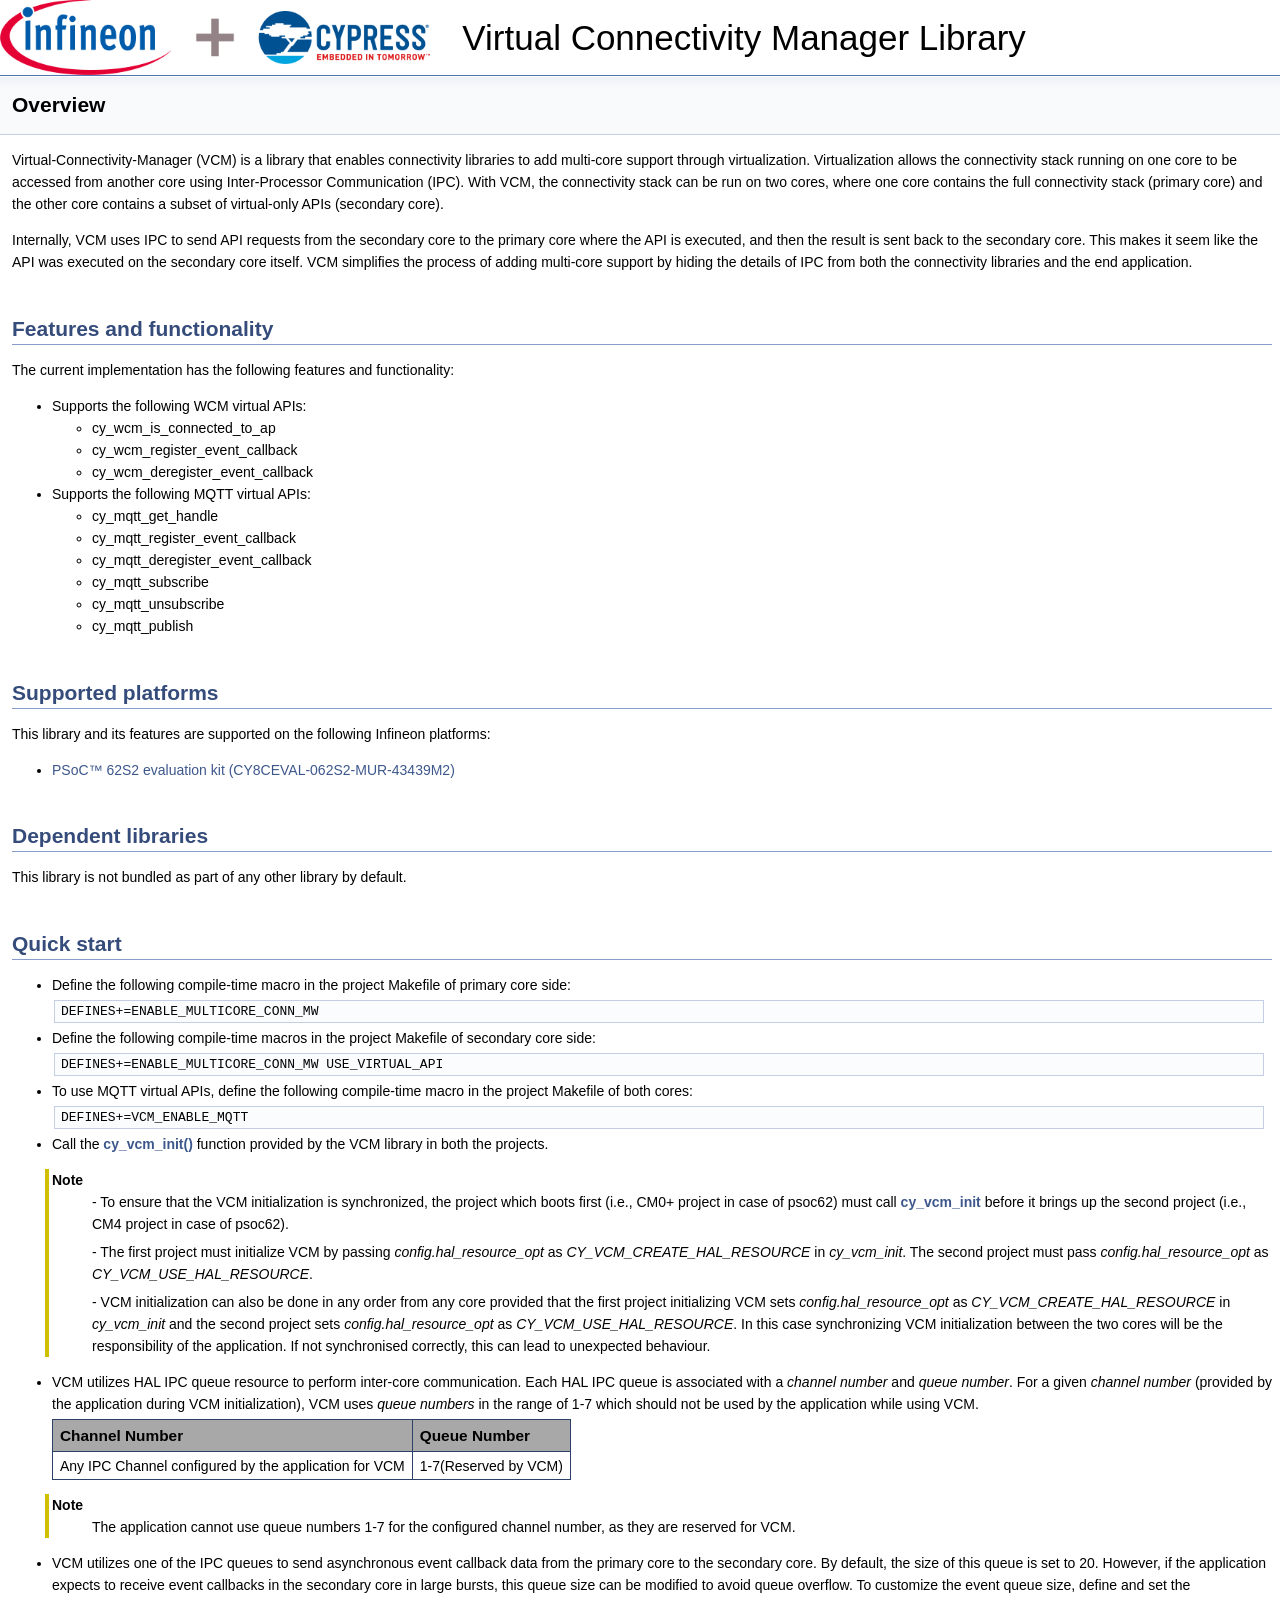
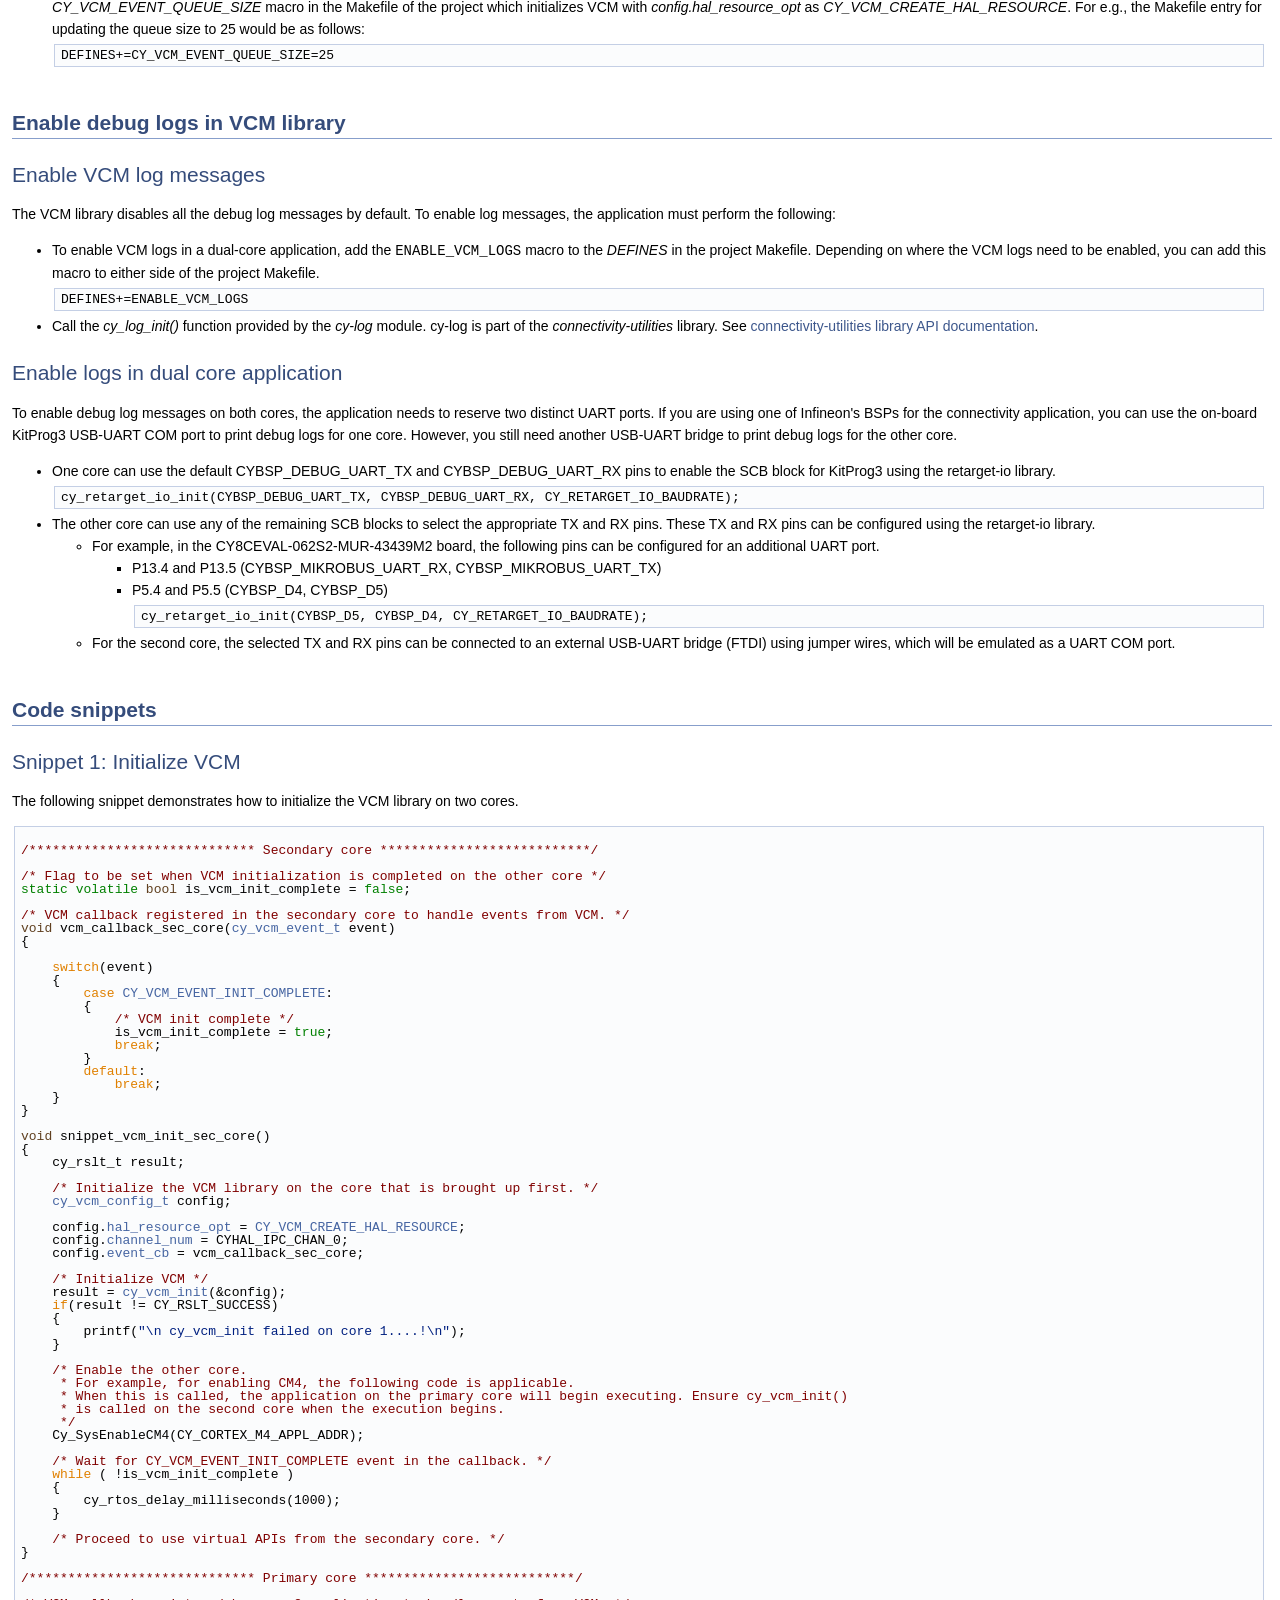
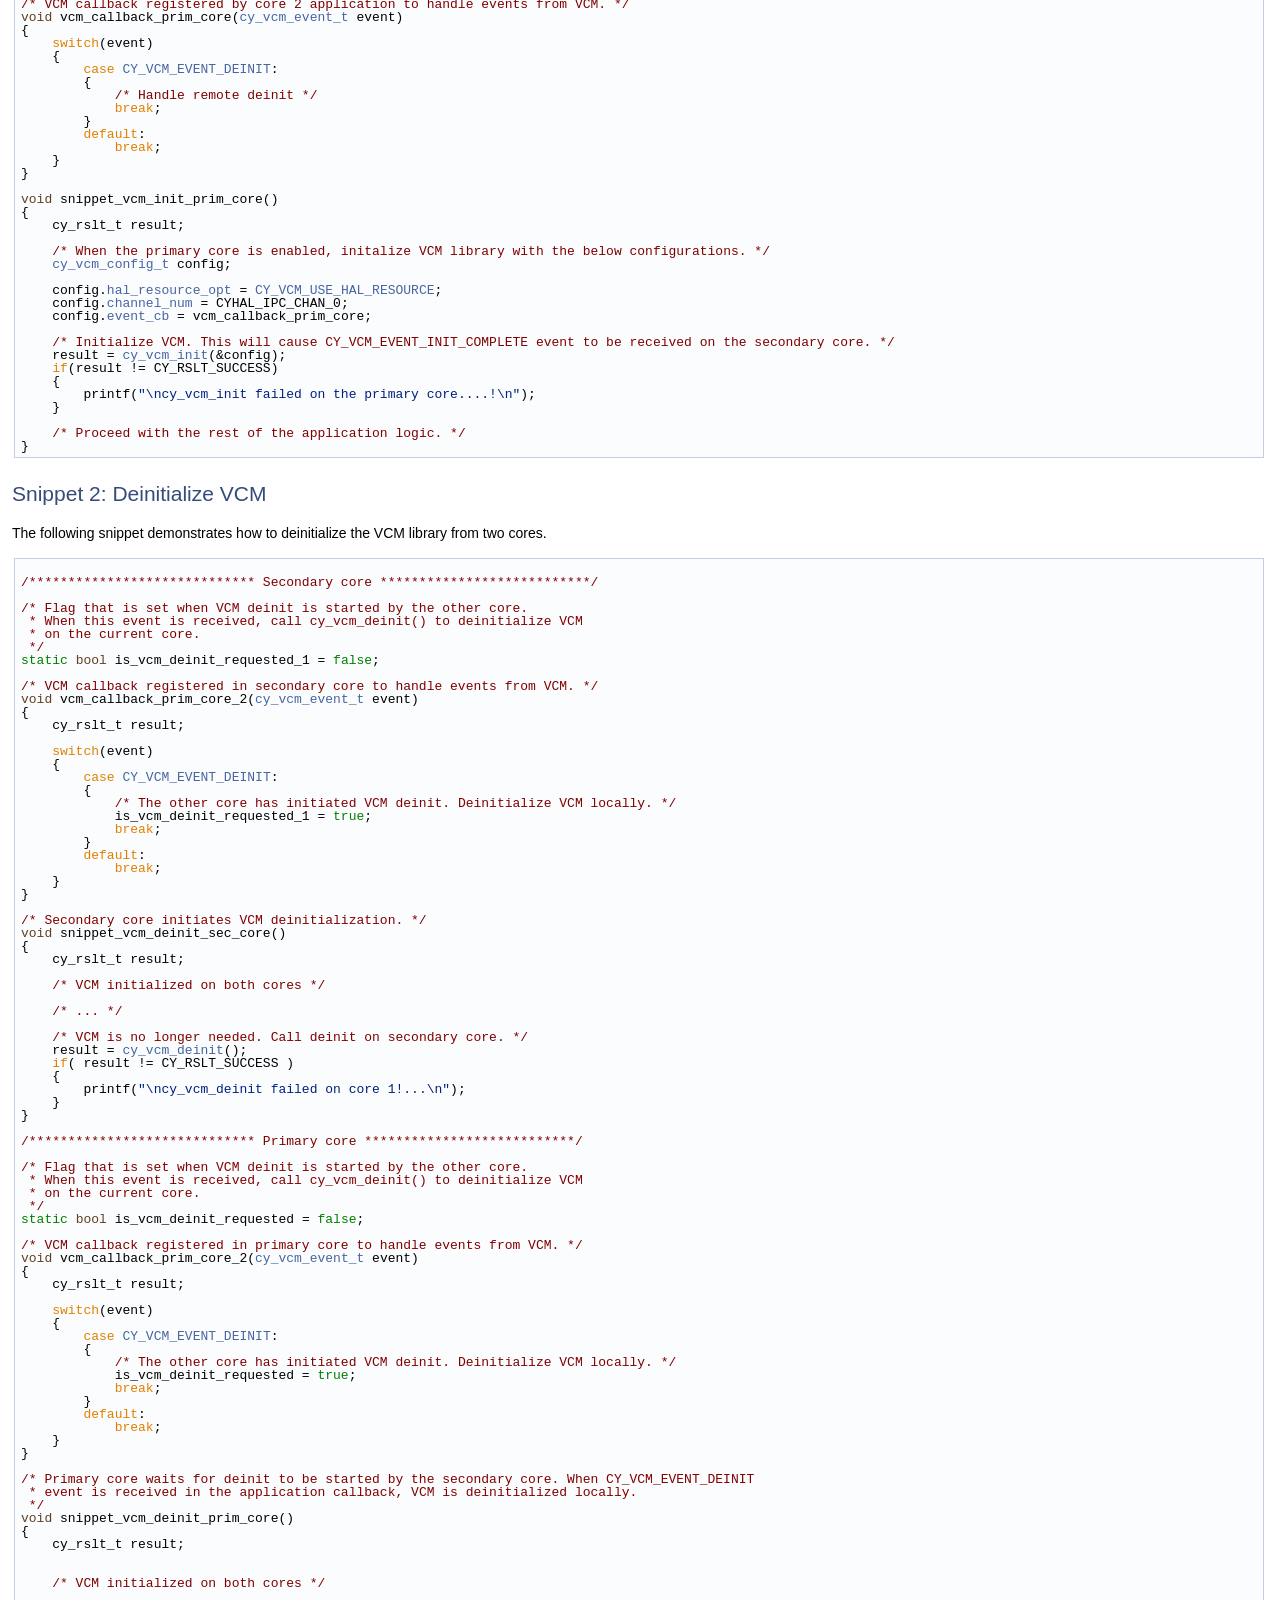
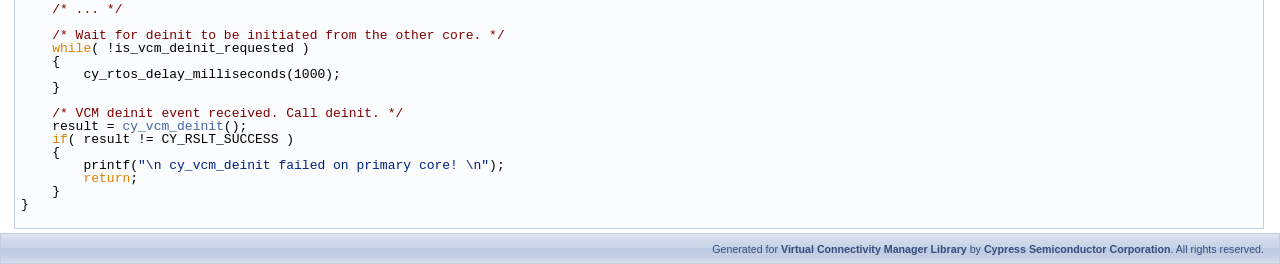
==== commit fe6e5c26: "Upload virtual-connectivity-manager 1.0.2.170 [1864]" ====
--- a/docs/api_reference_manual/html/index.html
+++ b/docs/api_reference_manual/html/index.html
@@ -86,7 +86,7 @@
   <div class="headertitle"><div class="title">Overview </div></div>
 </div><!--header-->
 <div class="contents">
-<div class="textblock"><p >Virtual-Connectivity-Manager (VCM) is a library that enables connectivity libraries to add multi-core support through virtualization. Virtualization allows the connectivity stack running on one core to be accessed from another core using Inter Process Communication (IPC). With VCM, the connectivity stack can be run on two cores, where one core contains the full connectivity stack (primary core) and the other core contains a subset of virtual-only APIs (secondary core).</p>
+<div class="textblock"><p >Virtual-Connectivity-Manager (VCM) is a library that enables connectivity libraries to add multi-core support through virtualization. Virtualization allows the connectivity stack running on one core to be accessed from another core using Inter-Processor Communication (IPC). With VCM, the connectivity stack can be run on two cores, where one core contains the full connectivity stack (primary core) and the other core contains a subset of virtual-only APIs (secondary core).</p>
 <p >Internally, VCM uses IPC to send API requests from the secondary core to the primary core where the API is executed, and then the result is sent back to the secondary core. This makes it seem like the API was executed on the secondary core itself. VCM simplifies the process of adding multi-core support by hiding the details of IPC from both the connectivity libraries and the end application.</p>
 <h1><a class="anchor" id="section_features"></a>
 Features and functionality</h1>
@@ -130,13 +130,13 @@
 <dd>
 - VCM initialization can also be done in any order from any core provided that the first project initializing VCM sets <em>config.hal_resource_opt</em> as <em>CY_VCM_CREATE_HAL_RESOURCE</em> in <em>cy_vcm_init</em> and the second project sets <em>config.hal_resource_opt</em> as <em>CY_VCM_USE_HAL_RESOURCE</em>. In this case synchronizing VCM initialization between the two cores will be the responsibility of the application. If not synchronised correctly, this can lead to unexpected behaviour.</dd></dl>
 </li>
-<li>VCM utilizes HAL IPC queue resource to perform inter-core communication. Each HAL IPC queue is associated with a <em>channel number</em> and <em>queue number</em>. For a given <em>channel number</em> (provided by the application during VCM initialization), VCM uses <em>queue numbers</em> in the range of 1-6 which should not be used by the application while using VCM. <table class="doxtable">
+<li>VCM utilizes HAL IPC queue resource to perform inter-core communication. Each HAL IPC queue is associated with a <em>channel number</em> and <em>queue number</em>. For a given <em>channel number</em> (provided by the application during VCM initialization), VCM uses <em>queue numbers</em> in the range of 1-7 which should not be used by the application while using VCM. <table class="doxtable">
 <tr>
 <th>Channel Number </th><th>Queue Number </th></tr>
 <tr>
-<td>Any IPC Channel configured by the application for VCM </td><td>1-6(Reserved by VCM) </td></tr>
+<td>Any IPC Channel configured by the application for VCM </td><td>1-7(Reserved by VCM) </td></tr>
 </table>
-<dl class="section note"><dt>Note</dt><dd>The application cannot use queue numbers 1-6 for the configured channel number, as they are reserved for VCM.</dd></dl>
+<dl class="section note"><dt>Note</dt><dd>The application cannot use queue numbers 1-7 for the configured channel number, as they are reserved for VCM.</dd></dl>
 </li>
 <li>VCM utilizes one of the IPC queues to send asynchronous event callback data from the primary core to the secondary core. By default, the size of this queue is set to 20. However, if the application expects to receive event callbacks in the secondary core in large bursts, this queue size can be modified to avoid queue overflow. To customize the event queue size, define and set the <em>CY_VCM_EVENT_QUEUE_SIZE</em> macro in the Makefile of the project which initializes VCM with <em>config.hal_resource_opt</em> as <em>CY_VCM_CREATE_HAL_RESOURCE</em>. For e.g., the Makefile entry for updating the queue size to 25 would be as follows: <div class="fragment"><div class="line">DEFINES+=CY_VCM_EVENT_QUEUE_SIZE=25</div>
 </div><!-- fragment --></li>
@@ -175,7 +175,7 @@
 <div class="line"><span class="comment">/***************************** Secondary core ***************************/</span></div>
 <div class="line"> </div>
 <div class="line"><span class="comment">/* Flag to be set when VCM initialization is completed on the other core */</span></div>
-<div class="line"><span class="keyword">static</span> <span class="keywordtype">bool</span> is_vcm_init_complete = <span class="keyword">false</span>;</div>
+<div class="line"><span class="keyword">static</span> <span class="keyword">volatile</span> <span class="keywordtype">bool</span> is_vcm_init_complete = <span class="keyword">false</span>;</div>
 <div class="line"> </div>
 <div class="line"><span class="comment">/* VCM callback registered in the secondary core to handle events from VCM. */</span></div>
 <div class="line"><span class="keywordtype">void</span> vcm_callback_sec_core(<a class="code hl_enumeration" href="group__group__vcm__enums.html#ga7442d31f511ef3c01f4c68caf96eb5a8">cy_vcm_event_t</a> event)</div>
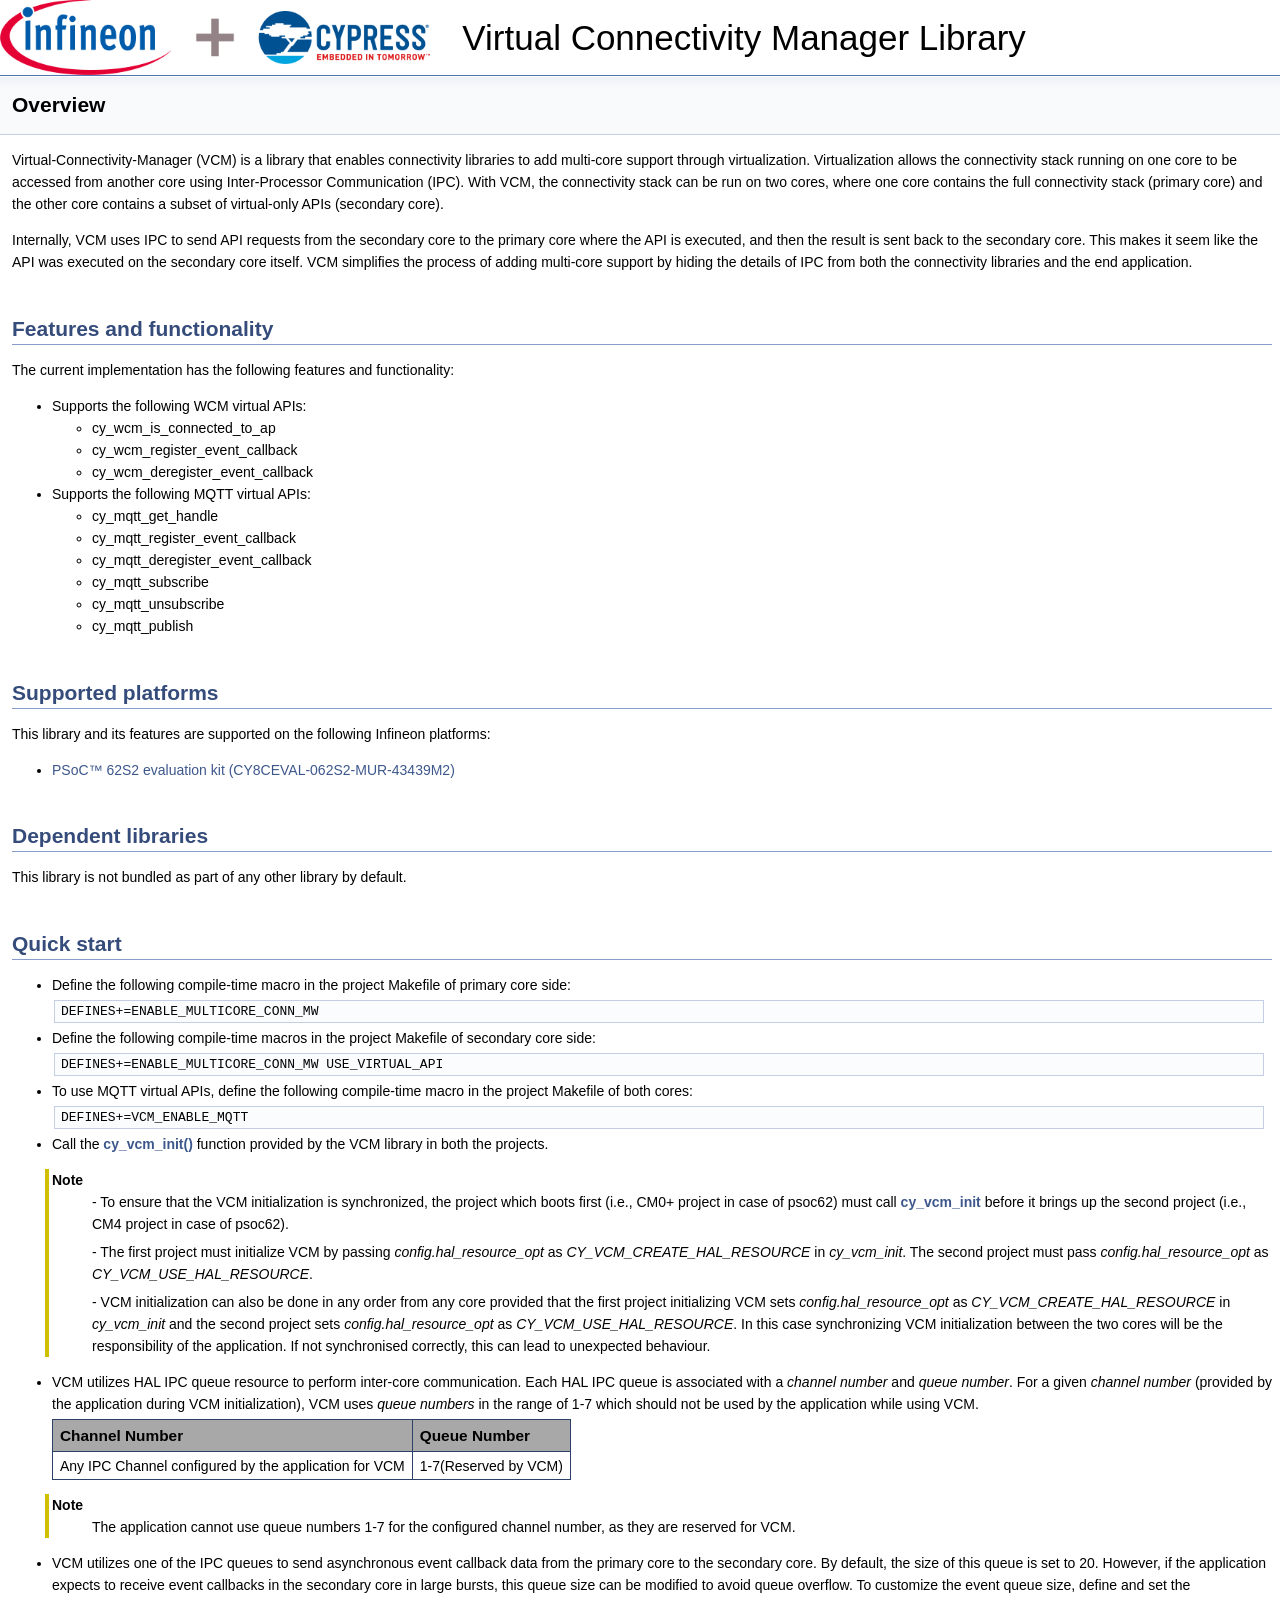
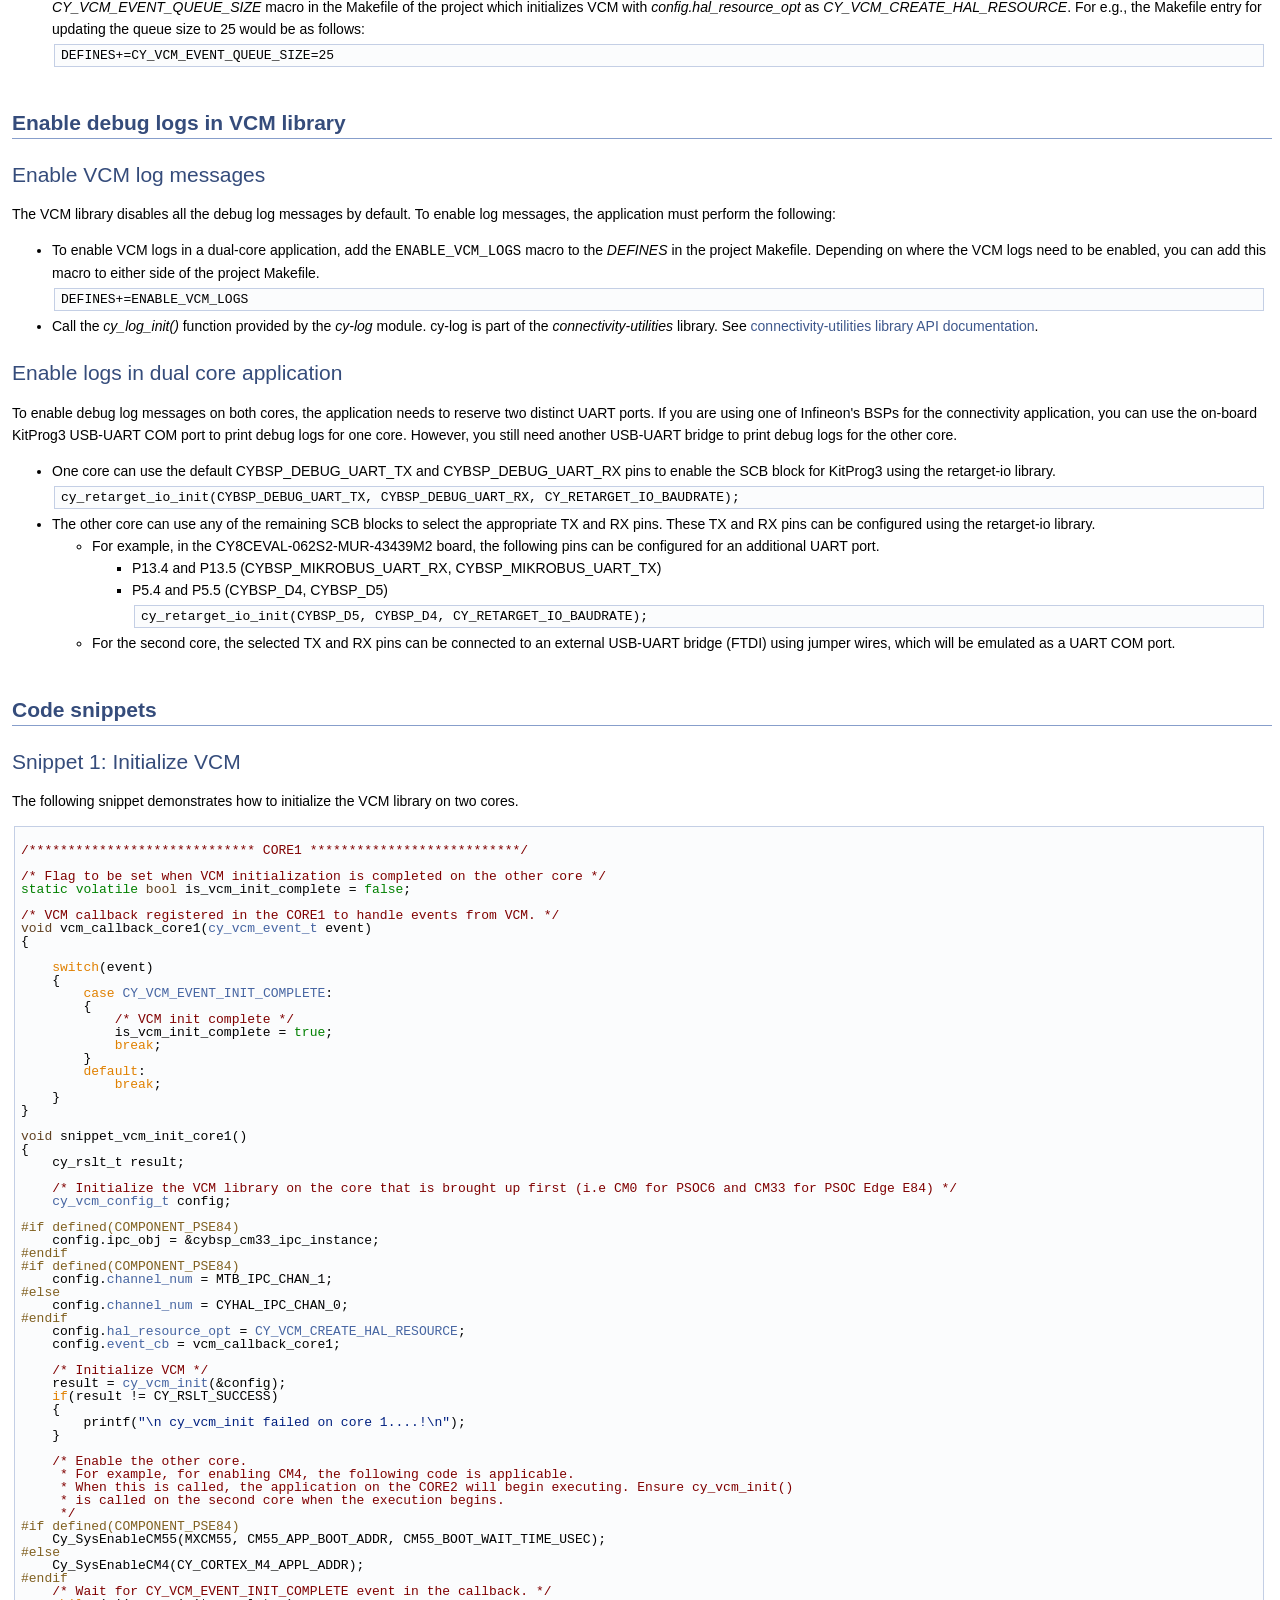
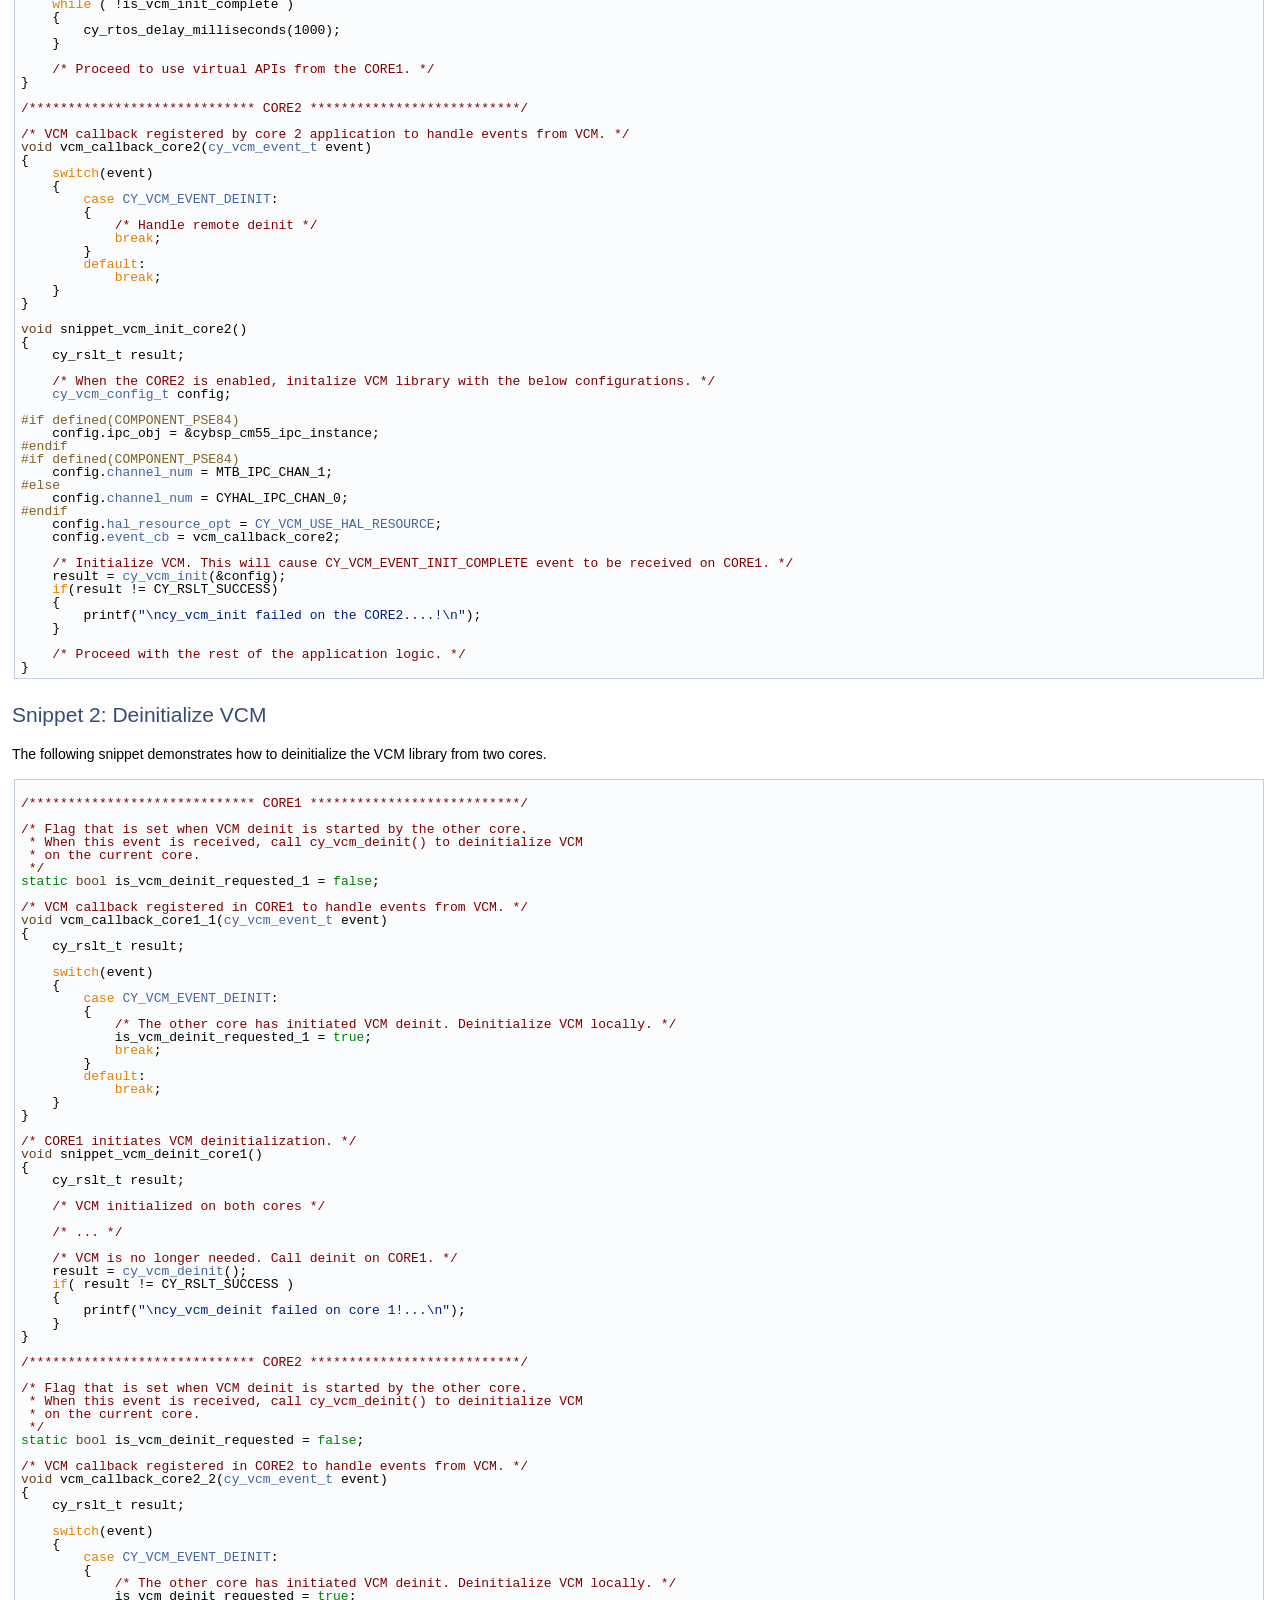
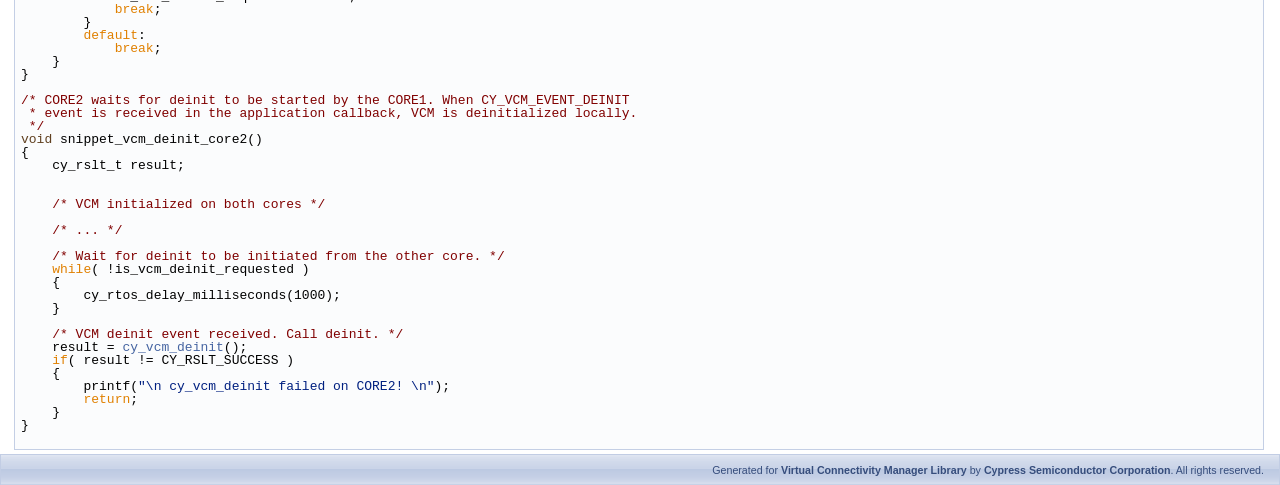
==== commit 9cbf0391: "Upload virtual-connectivity-manager 1.1.0.233 [4394]" ====
--- a/docs/api_reference_manual/html/index.html
+++ b/docs/api_reference_manual/html/index.html
@@ -172,13 +172,13 @@
 Snippet 1: Initialize VCM</h2>
 <p >The following snippet demonstrates how to initialize the VCM library on two cores.</p>
 <div class="fragment"><div class="line"> </div>
-<div class="line"><span class="comment">/***************************** Secondary core ***************************/</span></div>
+<div class="line"><span class="comment">/***************************** CORE1 ***************************/</span></div>
 <div class="line"> </div>
 <div class="line"><span class="comment">/* Flag to be set when VCM initialization is completed on the other core */</span></div>
 <div class="line"><span class="keyword">static</span> <span class="keyword">volatile</span> <span class="keywordtype">bool</span> is_vcm_init_complete = <span class="keyword">false</span>;</div>
 <div class="line"> </div>
-<div class="line"><span class="comment">/* VCM callback registered in the secondary core to handle events from VCM. */</span></div>
-<div class="line"><span class="keywordtype">void</span> vcm_callback_sec_core(<a class="code hl_enumeration" href="group__group__vcm__enums.html#ga7442d31f511ef3c01f4c68caf96eb5a8">cy_vcm_event_t</a> event)</div>
+<div class="line"><span class="comment">/* VCM callback registered in the CORE1 to handle events from VCM. */</span></div>
+<div class="line"><span class="keywordtype">void</span> vcm_callback_core1(<a class="code hl_enumeration" href="group__group__vcm__enums.html#ga7442d31f511ef3c01f4c68caf96eb5a8">cy_vcm_event_t</a> event)</div>
 <div class="line">{</div>
 <div class="line"> </div>
 <div class="line">    <span class="keywordflow">switch</span>(event)</div>
@@ -194,16 +194,23 @@
 <div class="line">    }</div>
 <div class="line">}</div>
 <div class="line"> </div>
-<div class="line"><span class="keywordtype">void</span> snippet_vcm_init_sec_core()</div>
-<div class="line">{</div>
-<div class="line">    cy_rslt_t result;</div>
-<div class="line"> </div>
-<div class="line">    <span class="comment">/* Initialize the VCM library on the core that is brought up first. */</span></div>
+<div class="line"><span class="keywordtype">void</span> snippet_vcm_init_core1()</div>
+<div class="line">{</div>
+<div class="line">    cy_rslt_t result;</div>
+<div class="line"> </div>
+<div class="line">    <span class="comment">/* Initialize the VCM library on the core that is brought up first (i.e CM0 for PSOC6 and CM33 for PSOC Edge E84) */</span></div>
 <div class="line">    <a class="code hl_struct" href="structcy__vcm__config__t.html">cy_vcm_config_t</a> config;</div>
 <div class="line"> </div>
+<div class="line"><span class="preprocessor">#if defined(COMPONENT_PSE84)</span></div>
+<div class="line">    config.ipc_obj = &amp;cybsp_cm33_ipc_instance;</div>
+<div class="line"><span class="preprocessor">#endif</span></div>
+<div class="line"><span class="preprocessor">#if defined(COMPONENT_PSE84)</span></div>
+<div class="line">    config.<a class="code hl_variable" href="structcy__vcm__config__t.html#af46b69e963ce49adbcdaaffec32bc067">channel_num</a> = MTB_IPC_CHAN_1;</div>
+<div class="line"><span class="preprocessor">#else</span></div>
+<div class="line">    config.<a class="code hl_variable" href="structcy__vcm__config__t.html#af46b69e963ce49adbcdaaffec32bc067">channel_num</a> = CYHAL_IPC_CHAN_0;</div>
+<div class="line"><span class="preprocessor">#endif</span></div>
 <div class="line">    config.<a class="code hl_variable" href="structcy__vcm__config__t.html#aaa1bef763941e8e0e2b9d17b9afba347">hal_resource_opt</a> = <a class="code hl_enumvalue" href="group__group__vcm__enums.html#gga93ea290ac24436653331b97a293d8511a46e8c2104532a1bbd059f7d8afd0696d">CY_VCM_CREATE_HAL_RESOURCE</a>;</div>
-<div class="line">    config.<a class="code hl_variable" href="structcy__vcm__config__t.html#af46b69e963ce49adbcdaaffec32bc067">channel_num</a> = CYHAL_IPC_CHAN_0;</div>
-<div class="line">    config.<a class="code hl_variable" href="structcy__vcm__config__t.html#a7ca8a7f9ca3cdfe6ab14d6b7a106b26f">event_cb</a> = vcm_callback_sec_core;</div>
+<div class="line">    config.<a class="code hl_variable" href="structcy__vcm__config__t.html#a7ca8a7f9ca3cdfe6ab14d6b7a106b26f">event_cb</a> = vcm_callback_core1;</div>
 <div class="line"> </div>
 <div class="line">    <span class="comment">/* Initialize VCM */</span></div>
 <div class="line">    result = <a class="code hl_function" href="group__group__vcm__functions.html#ga90b3850590540d4484f32ccb2cedc840">cy_vcm_init</a>(&amp;config);</div>
@@ -214,24 +221,27 @@
 <div class="line"> </div>
 <div class="line">    <span class="comment">/* Enable the other core. </span></div>
 <div class="line"><span class="comment">     * For example, for enabling CM4, the following code is applicable. </span></div>
-<div class="line"><span class="comment">     * When this is called, the application on the primary core will begin executing. Ensure cy_vcm_init()</span></div>
+<div class="line"><span class="comment">     * When this is called, the application on the CORE2 will begin executing. Ensure cy_vcm_init()</span></div>
 <div class="line"><span class="comment">     * is called on the second core when the execution begins.</span></div>
 <div class="line"><span class="comment">     */</span></div>
+<div class="line"><span class="preprocessor">#if defined(COMPONENT_PSE84)</span></div>
+<div class="line">    Cy_SysEnableCM55(MXCM55, CM55_APP_BOOT_ADDR, CM55_BOOT_WAIT_TIME_USEC);</div>
+<div class="line"><span class="preprocessor">#else</span></div>
 <div class="line">    Cy_SysEnableCM4(CY_CORTEX_M4_APPL_ADDR);</div>
-<div class="line"> </div>
+<div class="line"><span class="preprocessor">#endif</span></div>
 <div class="line">    <span class="comment">/* Wait for CY_VCM_EVENT_INIT_COMPLETE event in the callback. */</span></div>
 <div class="line">    <span class="keywordflow">while</span> ( !is_vcm_init_complete )</div>
 <div class="line">    {</div>
 <div class="line">        cy_rtos_delay_milliseconds(1000);</div>
 <div class="line">    }</div>
 <div class="line"> </div>
-<div class="line">    <span class="comment">/* Proceed to use virtual APIs from the secondary core. */</span></div>
-<div class="line">}</div>
-<div class="line"> </div>
-<div class="line"><span class="comment">/***************************** Primary core ***************************/</span></div>
+<div class="line">    <span class="comment">/* Proceed to use virtual APIs from the CORE1. */</span></div>
+<div class="line">}</div>
+<div class="line"> </div>
+<div class="line"><span class="comment">/***************************** CORE2 ***************************/</span></div>
 <div class="line"> </div>
 <div class="line"><span class="comment">/* VCM callback registered by core 2 application to handle events from VCM. */</span></div>
-<div class="line"><span class="keywordtype">void</span> vcm_callback_prim_core(<a class="code hl_enumeration" href="group__group__vcm__enums.html#ga7442d31f511ef3c01f4c68caf96eb5a8">cy_vcm_event_t</a> event)</div>
+<div class="line"><span class="keywordtype">void</span> vcm_callback_core2(<a class="code hl_enumeration" href="group__group__vcm__enums.html#ga7442d31f511ef3c01f4c68caf96eb5a8">cy_vcm_event_t</a> event)</div>
 <div class="line">{</div>
 <div class="line">    <span class="keywordflow">switch</span>(event)</div>
 <div class="line">    {</div>
@@ -245,22 +255,29 @@
 <div class="line">    }</div>
 <div class="line">}</div>
 <div class="line"> </div>
-<div class="line"><span class="keywordtype">void</span> snippet_vcm_init_prim_core()</div>
-<div class="line">{</div>
-<div class="line">    cy_rslt_t result;</div>
-<div class="line"> </div>
-<div class="line">    <span class="comment">/* When the primary core is enabled, initalize VCM library with the below configurations. */</span></div>
+<div class="line"><span class="keywordtype">void</span> snippet_vcm_init_core2()</div>
+<div class="line">{</div>
+<div class="line">    cy_rslt_t result;</div>
+<div class="line"> </div>
+<div class="line">    <span class="comment">/* When the CORE2 is enabled, initalize VCM library with the below configurations. */</span></div>
 <div class="line">    <a class="code hl_struct" href="structcy__vcm__config__t.html">cy_vcm_config_t</a> config;</div>
 <div class="line"> </div>
+<div class="line"><span class="preprocessor">#if defined(COMPONENT_PSE84)</span></div>
+<div class="line">    config.ipc_obj = &amp;cybsp_cm55_ipc_instance;</div>
+<div class="line"><span class="preprocessor">#endif</span></div>
+<div class="line"><span class="preprocessor">#if defined(COMPONENT_PSE84)</span></div>
+<div class="line">    config.<a class="code hl_variable" href="structcy__vcm__config__t.html#af46b69e963ce49adbcdaaffec32bc067">channel_num</a> = MTB_IPC_CHAN_1;</div>
+<div class="line"><span class="preprocessor">#else</span></div>
+<div class="line">    config.<a class="code hl_variable" href="structcy__vcm__config__t.html#af46b69e963ce49adbcdaaffec32bc067">channel_num</a> = CYHAL_IPC_CHAN_0;</div>
+<div class="line"><span class="preprocessor">#endif</span></div>
 <div class="line">    config.<a class="code hl_variable" href="structcy__vcm__config__t.html#aaa1bef763941e8e0e2b9d17b9afba347">hal_resource_opt</a> = <a class="code hl_enumvalue" href="group__group__vcm__enums.html#gga93ea290ac24436653331b97a293d8511a52e81e77226331e21886d507c470b2c9">CY_VCM_USE_HAL_RESOURCE</a>;</div>
-<div class="line">    config.<a class="code hl_variable" href="structcy__vcm__config__t.html#af46b69e963ce49adbcdaaffec32bc067">channel_num</a> = CYHAL_IPC_CHAN_0;</div>
-<div class="line">    config.<a class="code hl_variable" href="structcy__vcm__config__t.html#a7ca8a7f9ca3cdfe6ab14d6b7a106b26f">event_cb</a> = vcm_callback_prim_core;</div>
-<div class="line"> </div>
-<div class="line">    <span class="comment">/* Initialize VCM. This will cause CY_VCM_EVENT_INIT_COMPLETE event to be received on the secondary core. */</span></div>
+<div class="line">    config.<a class="code hl_variable" href="structcy__vcm__config__t.html#a7ca8a7f9ca3cdfe6ab14d6b7a106b26f">event_cb</a> = vcm_callback_core2;</div>
+<div class="line"> </div>
+<div class="line">    <span class="comment">/* Initialize VCM. This will cause CY_VCM_EVENT_INIT_COMPLETE event to be received on CORE1. */</span></div>
 <div class="line">    result = <a class="code hl_function" href="group__group__vcm__functions.html#ga90b3850590540d4484f32ccb2cedc840">cy_vcm_init</a>(&amp;config);</div>
 <div class="line">    <span class="keywordflow">if</span>(result != CY_RSLT_SUCCESS)</div>
 <div class="line">    {</div>
-<div class="line">        printf(<span class="stringliteral">&quot;\ncy_vcm_init failed on the primary core....!\n&quot;</span>);</div>
+<div class="line">        printf(<span class="stringliteral">&quot;\ncy_vcm_init failed on the CORE2....!\n&quot;</span>);</div>
 <div class="line">    }</div>
 <div class="line"> </div>
 <div class="line">    <span class="comment">/* Proceed with the rest of the application logic. */</span></div>
@@ -272,14 +289,14 @@
 <div class="ttc" id="agroup__group__vcm__enums_html_gga93ea290ac24436653331b97a293d8511a52e81e77226331e21886d507c470b2c9"><div class="ttname"><a href="group__group__vcm__enums.html#gga93ea290ac24436653331b97a293d8511a52e81e77226331e21886d507c470b2c9">CY_VCM_USE_HAL_RESOURCE</a></div><div class="ttdeci">@ CY_VCM_USE_HAL_RESOURCE</div><div class="ttdoc">Option to be set during cy_vcm_init in the core which initializes VCM second.</div><div class="ttdef"><b>Definition:</b> cy_vcm.h:87</div></div>
 <div class="ttc" id="agroup__group__vcm__functions_html_ga90b3850590540d4484f32ccb2cedc840"><div class="ttname"><a href="group__group__vcm__functions.html#ga90b3850590540d4484f32ccb2cedc840">cy_vcm_init</a></div><div class="ttdeci">cy_rslt_t cy_vcm_init(cy_vcm_config_t *config)</div><div class="ttdoc">Initializes the virtual connectivity manager.</div></div>
 <div class="ttc" id="astructcy__vcm__config__t_html"><div class="ttname"><a href="structcy__vcm__config__t.html">cy_vcm_config_t</a></div><div class="ttdoc">Virtual-Connectivity-Manager config structure.</div><div class="ttdef"><b>Definition:</b> cy_vcm.h:124</div></div>
-<div class="ttc" id="astructcy__vcm__config__t_html_a7ca8a7f9ca3cdfe6ab14d6b7a106b26f"><div class="ttname"><a href="structcy__vcm__config__t.html#a7ca8a7f9ca3cdfe6ab14d6b7a106b26f">cy_vcm_config_t::event_cb</a></div><div class="ttdeci">cy_vcm_event_callback_t event_cb</div><div class="ttdoc">Callback function which receives the VCM events.</div><div class="ttdef"><b>Definition:</b> cy_vcm.h:127</div></div>
-<div class="ttc" id="astructcy__vcm__config__t_html_aaa1bef763941e8e0e2b9d17b9afba347"><div class="ttname"><a href="structcy__vcm__config__t.html#aaa1bef763941e8e0e2b9d17b9afba347">cy_vcm_config_t::hal_resource_opt</a></div><div class="ttdeci">cy_vcm_hal_resource_opt_t hal_resource_opt</div><div class="ttdoc">This is used to identify the core that should create the HAL resources.</div><div class="ttdef"><b>Definition:</b> cy_vcm.h:125</div></div>
-<div class="ttc" id="astructcy__vcm__config__t_html_af46b69e963ce49adbcdaaffec32bc067"><div class="ttname"><a href="structcy__vcm__config__t.html#af46b69e963ce49adbcdaaffec32bc067">cy_vcm_config_t::channel_num</a></div><div class="ttdeci">uint32_t channel_num</div><div class="ttdoc">IPC channel number passed by user during initialization (e.g.</div><div class="ttdef"><b>Definition:</b> cy_vcm.h:126</div></div>
+<div class="ttc" id="astructcy__vcm__config__t_html_a7ca8a7f9ca3cdfe6ab14d6b7a106b26f"><div class="ttname"><a href="structcy__vcm__config__t.html#a7ca8a7f9ca3cdfe6ab14d6b7a106b26f">cy_vcm_config_t::event_cb</a></div><div class="ttdeci">cy_vcm_event_callback_t event_cb</div><div class="ttdoc">Callback function which receives the VCM events.</div><div class="ttdef"><b>Definition:</b> cy_vcm.h:130</div></div>
+<div class="ttc" id="astructcy__vcm__config__t_html_aaa1bef763941e8e0e2b9d17b9afba347"><div class="ttname"><a href="structcy__vcm__config__t.html#aaa1bef763941e8e0e2b9d17b9afba347">cy_vcm_config_t::hal_resource_opt</a></div><div class="ttdeci">cy_vcm_hal_resource_opt_t hal_resource_opt</div><div class="ttdoc">This is used to identify the core that should create the HAL resources.</div><div class="ttdef"><b>Definition:</b> cy_vcm.h:128</div></div>
+<div class="ttc" id="astructcy__vcm__config__t_html_af46b69e963ce49adbcdaaffec32bc067"><div class="ttname"><a href="structcy__vcm__config__t.html#af46b69e963ce49adbcdaaffec32bc067">cy_vcm_config_t::channel_num</a></div><div class="ttdeci">uint32_t channel_num</div><div class="ttdoc">IPC channel number passed by user during initialization (e.g.</div><div class="ttdef"><b>Definition:</b> cy_vcm.h:129</div></div>
 </div><!-- fragment --><h2><a class="anchor" id="snip2"></a>
 Snippet 2: Deinitialize VCM</h2>
 <p >The following snippet demonstrates how to deinitialize the VCM library from two cores.</p>
 <div class="fragment"><div class="line"> </div>
-<div class="line"><span class="comment">/***************************** Secondary core ***************************/</span></div>
+<div class="line"><span class="comment">/***************************** CORE1 ***************************/</span></div>
 <div class="line"> </div>
 <div class="line"><span class="comment">/* Flag that is set when VCM deinit is started by the other core. </span></div>
 <div class="line"><span class="comment"> * When this event is received, call cy_vcm_deinit() to deinitialize VCM</span></div>
@@ -287,8 +304,8 @@
 <div class="line"><span class="comment"> */</span></div>
 <div class="line"><span class="keyword">static</span> <span class="keywordtype">bool</span> is_vcm_deinit_requested_1 = <span class="keyword">false</span>;</div>
 <div class="line"> </div>
-<div class="line"><span class="comment">/* VCM callback registered in secondary core to handle events from VCM. */</span></div>
-<div class="line"><span class="keywordtype">void</span> vcm_callback_prim_core_2(<a class="code hl_enumeration" href="group__group__vcm__enums.html#ga7442d31f511ef3c01f4c68caf96eb5a8">cy_vcm_event_t</a> event)</div>
+<div class="line"><span class="comment">/* VCM callback registered in CORE1 to handle events from VCM. */</span></div>
+<div class="line"><span class="keywordtype">void</span> vcm_callback_core1_1(<a class="code hl_enumeration" href="group__group__vcm__enums.html#ga7442d31f511ef3c01f4c68caf96eb5a8">cy_vcm_event_t</a> event)</div>
 <div class="line">{</div>
 <div class="line">    cy_rslt_t result;</div>
 <div class="line"> </div>
@@ -305,8 +322,8 @@
 <div class="line">    }</div>
 <div class="line">}</div>
 <div class="line"> </div>
-<div class="line"><span class="comment">/* Secondary core initiates VCM deinitialization. */</span></div>
-<div class="line"><span class="keywordtype">void</span> snippet_vcm_deinit_sec_core()</div>
+<div class="line"><span class="comment">/* CORE1 initiates VCM deinitialization. */</span></div>
+<div class="line"><span class="keywordtype">void</span> snippet_vcm_deinit_core1()</div>
 <div class="line">{</div>
 <div class="line">    cy_rslt_t result;</div>
 <div class="line"> </div>
@@ -314,7 +331,7 @@
 <div class="line"> </div>
 <div class="line">    <span class="comment">/* ... */</span></div>
 <div class="line"> </div>
-<div class="line">    <span class="comment">/* VCM is no longer needed. Call deinit on secondary core. */</span></div>
+<div class="line">    <span class="comment">/* VCM is no longer needed. Call deinit on CORE1. */</span></div>
 <div class="line">    result = <a class="code hl_function" href="group__group__vcm__functions.html#ga942cb710358237f8d857d6f195564cc2">cy_vcm_deinit</a>();</div>
 <div class="line">    <span class="keywordflow">if</span>( result != CY_RSLT_SUCCESS )</div>
 <div class="line">    {</div>
@@ -322,7 +339,7 @@
 <div class="line">    }</div>
 <div class="line">}</div>
 <div class="line"> </div>
-<div class="line"><span class="comment">/***************************** Primary core ***************************/</span></div>
+<div class="line"><span class="comment">/***************************** CORE2 ***************************/</span></div>
 <div class="line"> </div>
 <div class="line"><span class="comment">/* Flag that is set when VCM deinit is started by the other core. </span></div>
 <div class="line"><span class="comment"> * When this event is received, call cy_vcm_deinit() to deinitialize VCM</span></div>
@@ -330,8 +347,8 @@
 <div class="line"><span class="comment"> */</span></div>
 <div class="line"><span class="keyword">static</span> <span class="keywordtype">bool</span> is_vcm_deinit_requested = <span class="keyword">false</span>;</div>
 <div class="line"> </div>
-<div class="line"><span class="comment">/* VCM callback registered in primary core to handle events from VCM. */</span></div>
-<div class="line"><span class="keywordtype">void</span> vcm_callback_prim_core_2(<a class="code hl_enumeration" href="group__group__vcm__enums.html#ga7442d31f511ef3c01f4c68caf96eb5a8">cy_vcm_event_t</a> event)</div>
+<div class="line"><span class="comment">/* VCM callback registered in CORE2 to handle events from VCM. */</span></div>
+<div class="line"><span class="keywordtype">void</span> vcm_callback_core2_2(<a class="code hl_enumeration" href="group__group__vcm__enums.html#ga7442d31f511ef3c01f4c68caf96eb5a8">cy_vcm_event_t</a> event)</div>
 <div class="line">{</div>
 <div class="line">    cy_rslt_t result;</div>
 <div class="line"> </div>
@@ -348,10 +365,10 @@
 <div class="line">    }</div>
 <div class="line">}</div>
 <div class="line"> </div>
-<div class="line"><span class="comment">/* Primary core waits for deinit to be started by the secondary core. When CY_VCM_EVENT_DEINIT</span></div>
+<div class="line"><span class="comment">/* CORE2 waits for deinit to be started by the CORE1. When CY_VCM_EVENT_DEINIT</span></div>
 <div class="line"><span class="comment"> * event is received in the application callback, VCM is deinitialized locally.</span></div>
 <div class="line"><span class="comment"> */</span></div>
-<div class="line"><span class="keywordtype">void</span> snippet_vcm_deinit_prim_core()</div>
+<div class="line"><span class="keywordtype">void</span> snippet_vcm_deinit_core2()</div>
 <div class="line">{</div>
 <div class="line">    cy_rslt_t result;</div>
 <div class="line"> </div>
@@ -370,7 +387,7 @@
 <div class="line">    result = <a class="code hl_function" href="group__group__vcm__functions.html#ga942cb710358237f8d857d6f195564cc2">cy_vcm_deinit</a>();</div>
 <div class="line">    <span class="keywordflow">if</span>( result != CY_RSLT_SUCCESS )</div>
 <div class="line">    {</div>
-<div class="line">        printf(<span class="stringliteral">&quot;\n cy_vcm_deinit failed on primary core! \n&quot;</span>);</div>
+<div class="line">        printf(<span class="stringliteral">&quot;\n cy_vcm_deinit failed on CORE2! \n&quot;</span>);</div>
 <div class="line">        <span class="keywordflow">return</span>;</div>
 <div class="line">    }</div>
 <div class="line">}</div>
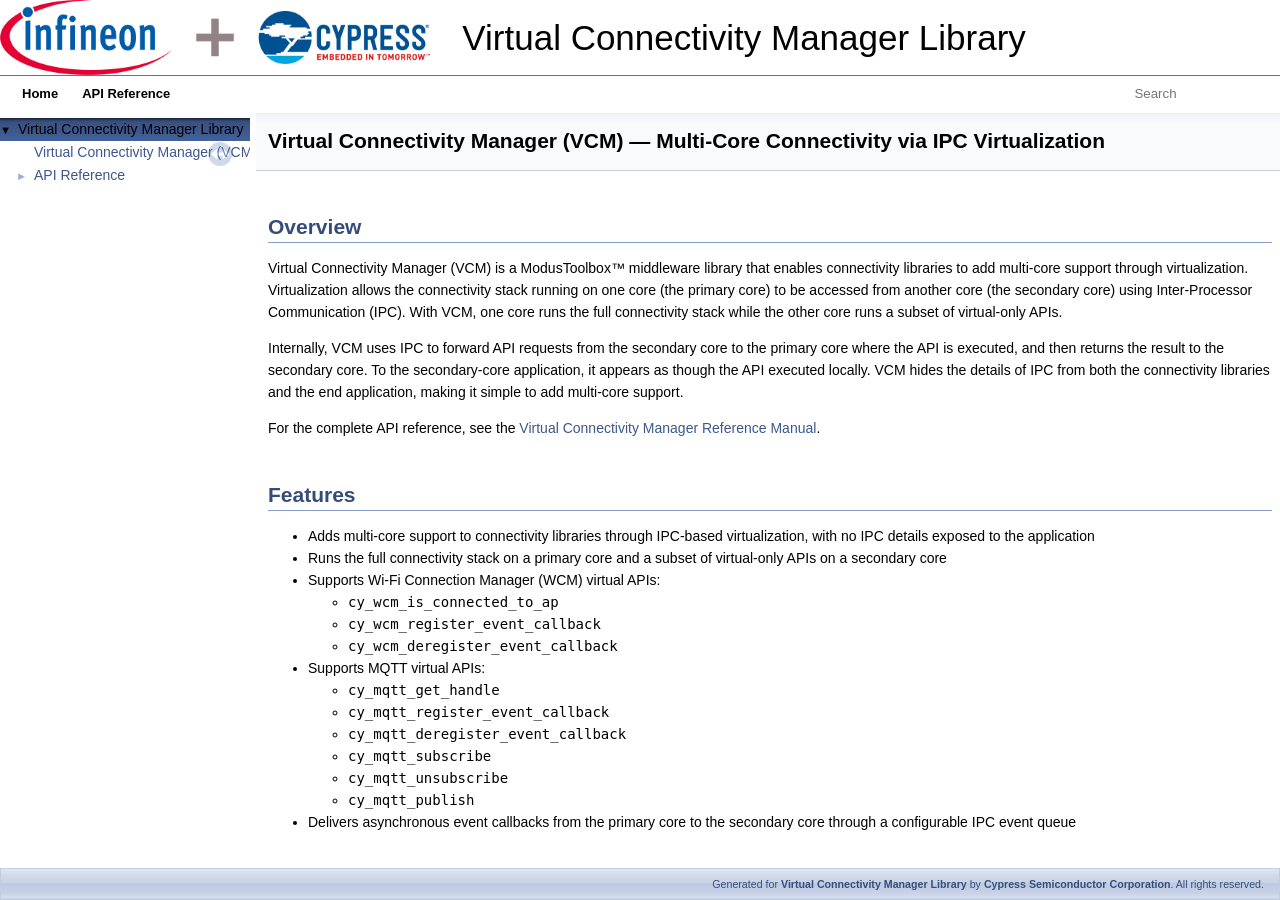
==== commit 7a6ea457: "Upload virtual-connectivity-manager 1.3.0.255 [5520]" ====
--- a/docs/api_reference_manual/html/index.html
+++ b/docs/api_reference_manual/html/index.html
@@ -4,9 +4,9 @@
 <head>
 <meta http-equiv="Content-Type" content="text/xhtml;charset=UTF-8"/>
 <meta http-equiv="X-UA-Compatible" content="IE=9"/>
-<meta name="generator" content="Doxygen 1.9.2"/>
+<meta name="generator" content="Doxygen 1.9.8"/>
 <meta name="viewport" content="width=device-width, initial-scale=1"/>
-<title>Virtual Connectivity Manager Library: Overview</title>
+<title>Virtual Connectivity Manager Library: Virtual Connectivity Manager (VCM) — Multi-Core Connectivity via IPC Virtualization</title>
 <link href="tabs.css" rel="stylesheet" type="text/css"/>
 <script type="text/javascript" src="jquery.js"></script>
 <script type="text/javascript" src="dynsections.js"></script>
@@ -34,10 +34,10 @@
 </table>
 </div>
 <!-- end header part -->
-<!-- Generated by Doxygen 1.9.2 -->
+<!-- Generated by Doxygen 1.9.8 -->
 <script type="text/javascript">
 /* @license magnet:?xt=urn:btih:d3d9a9a6595521f9666a5e94cc830dab83b65699&amp;dn=expat.txt MIT */
-var searchBox = new SearchBox("searchBox", "search",'Search','.html');
+var searchBox = new SearchBox("searchBox", "search/",'.html');
 /* @license-end */
 </script>
 <script type="text/javascript" src="menudata.js"></script>
@@ -77,323 +77,361 @@
 
 <!-- iframe showing the search results (closed by default) -->
 <div id="MSearchResultsWindow">
-<iframe src="javascript:void(0)" frameborder="0" 
-        name="MSearchResults" id="MSearchResults">
-</iframe>
+<div id="MSearchResults">
+<div class="SRPage">
+<div id="SRIndex">
+<div id="SRResults"></div>
+<div class="SRStatus" id="Loading">Loading...</div>
+<div class="SRStatus" id="Searching">Searching...</div>
+<div class="SRStatus" id="NoMatches">No Matches</div>
+</div>
+</div>
+</div>
 </div>
 
 <div><div class="header">
-  <div class="headertitle"><div class="title">Overview </div></div>
+  <div class="headertitle"><div class="title">Virtual Connectivity Manager (VCM) — Multi-Core Connectivity via IPC Virtualization </div></div>
 </div><!--header-->
 <div class="contents">
-<div class="textblock"><p >Virtual-Connectivity-Manager (VCM) is a library that enables connectivity libraries to add multi-core support through virtualization. Virtualization allows the connectivity stack running on one core to be accessed from another core using Inter-Processor Communication (IPC). With VCM, the connectivity stack can be run on two cores, where one core contains the full connectivity stack (primary core) and the other core contains a subset of virtual-only APIs (secondary core).</p>
-<p >Internally, VCM uses IPC to send API requests from the secondary core to the primary core where the API is executed, and then the result is sent back to the secondary core. This makes it seem like the API was executed on the secondary core itself. VCM simplifies the process of adding multi-core support by hiding the details of IPC from both the connectivity libraries and the end application.</p>
-<h1><a class="anchor" id="section_features"></a>
-Features and functionality</h1>
-<p >The current implementation has the following features and functionality:</p><ul>
-<li>Supports the following WCM virtual APIs:<ul>
-<li>cy_wcm_is_connected_to_ap</li>
-<li>cy_wcm_register_event_callback</li>
-<li>cy_wcm_deregister_event_callback</li>
+<div class="textblock"><p><a class="anchor" id="md__2builds_2repo_2virtual-connectivity-manager_2_r_e_a_d_m_e"></a> </p>
+<h1><a class="anchor" id="autotoc_md1"></a>
+Overview</h1>
+<p>Virtual Connectivity Manager (VCM) is a ModusToolbox&trade; middleware library that enables connectivity libraries to add multi-core support through virtualization. Virtualization allows the connectivity stack running on one core (the primary core) to be accessed from another core (the secondary core) using Inter-Processor Communication (IPC). With VCM, one core runs the full connectivity stack while the other core runs a subset of virtual-only APIs.</p>
+<p>Internally, VCM uses IPC to forward API requests from the secondary core to the primary core where the API is executed, and then returns the result to the secondary core. To the secondary-core application, it appears as though the API executed locally. VCM hides the details of IPC from both the connectivity libraries and the end application, making it simple to add multi-core support.</p>
+<p>For the complete API reference, see the <a href="https://infineon.github.io/virtual-connectivity-manager/api_reference_manual/html/index.html">Virtual Connectivity Manager Reference Manual</a>.</p>
+<h1><a class="anchor" id="autotoc_md2"></a>
+Features</h1>
+<ul>
+<li>Adds multi-core support to connectivity libraries through IPC-based virtualization, with no IPC details exposed to the application</li>
+<li>Runs the full connectivity stack on a primary core and a subset of virtual-only APIs on a secondary core</li>
+<li>Supports Wi-Fi Connection Manager (WCM) virtual APIs:<ul>
+<li><code>cy_wcm_is_connected_to_ap</code></li>
+<li><code>cy_wcm_register_event_callback</code></li>
+<li><code>cy_wcm_deregister_event_callback</code></li>
 </ul>
 </li>
-<li>Supports the following MQTT virtual APIs:<ul>
-<li>cy_mqtt_get_handle</li>
-<li>cy_mqtt_register_event_callback</li>
-<li>cy_mqtt_deregister_event_callback</li>
-<li>cy_mqtt_subscribe</li>
-<li>cy_mqtt_unsubscribe</li>
-<li>cy_mqtt_publish</li>
+<li>Supports MQTT virtual APIs:<ul>
+<li><code>cy_mqtt_get_handle</code></li>
+<li><code>cy_mqtt_register_event_callback</code></li>
+<li><code>cy_mqtt_deregister_event_callback</code></li>
+<li><code>cy_mqtt_subscribe</code></li>
+<li><code>cy_mqtt_unsubscribe</code></li>
+<li><code>cy_mqtt_publish</code></li>
 </ul>
 </li>
-</ul>
-<h1><a class="anchor" id="section_supported_platforms"></a>
-Supported platforms</h1>
-<p >This library and its features are supported on the following Infineon platforms:</p><ul>
-<li><a href="https://www.infineon.com/cms/en/product/evaluation-boards/cy8ceval-062s2/">PSoC&trade; 62S2 evaluation kit (CY8CEVAL-062S2-MUR-43439M2)</a></li>
-</ul>
-<h1><a class="anchor" id="section_dependencies"></a>
-Dependent libraries</h1>
-<p >This library is not bundled as part of any other library by default.</p>
-<h1><a class="anchor" id="section_integration"></a>
-Quick start</h1>
-<ul>
-<li>Define the following compile-time macro in the project Makefile of primary core side: <div class="fragment"><div class="line">DEFINES+=ENABLE_MULTICORE_CONN_MW</div>
-</div><!-- fragment --></li>
-<li>Define the following compile-time macros in the project Makefile of secondary core side: <div class="fragment"><div class="line">DEFINES+=ENABLE_MULTICORE_CONN_MW USE_VIRTUAL_API</div>
-</div><!-- fragment --></li>
-<li>To use MQTT virtual APIs, define the following compile-time macro in the project Makefile of both cores: <div class="fragment"><div class="line">DEFINES+=VCM_ENABLE_MQTT</div>
-</div><!-- fragment --></li>
-<li>Call the <a class="el" href="group__group__vcm__functions.html#ga90b3850590540d4484f32ccb2cedc840">cy_vcm_init()</a> function provided by the VCM library in both the projects. <dl class="section note"><dt>Note</dt><dd>- To ensure that the VCM initialization is synchronized, the project which boots first (i.e., CM0+ project in case of psoc62) must call <a class="el" href="group__group__vcm__functions.html#ga90b3850590540d4484f32ccb2cedc840">cy_vcm_init</a> before it brings up the second project (i.e., CM4 project in case of psoc62). </dd>
-<dd>
-- The first project must initialize VCM by passing <em>config.hal_resource_opt</em> as <em>CY_VCM_CREATE_HAL_RESOURCE</em> in <em>cy_vcm_init</em>. The second project must pass <em>config.hal_resource_opt</em> as <em>CY_VCM_USE_HAL_RESOURCE</em>. </dd>
-<dd>
-- VCM initialization can also be done in any order from any core provided that the first project initializing VCM sets <em>config.hal_resource_opt</em> as <em>CY_VCM_CREATE_HAL_RESOURCE</em> in <em>cy_vcm_init</em> and the second project sets <em>config.hal_resource_opt</em> as <em>CY_VCM_USE_HAL_RESOURCE</em>. In this case synchronizing VCM initialization between the two cores will be the responsibility of the application. If not synchronised correctly, this can lead to unexpected behaviour.</dd></dl>
-</li>
-<li>VCM utilizes HAL IPC queue resource to perform inter-core communication. Each HAL IPC queue is associated with a <em>channel number</em> and <em>queue number</em>. For a given <em>channel number</em> (provided by the application during VCM initialization), VCM uses <em>queue numbers</em> in the range of 1-7 which should not be used by the application while using VCM. <table class="doxtable">
-<tr>
-<th>Channel Number </th><th>Queue Number </th></tr>
-<tr>
-<td>Any IPC Channel configured by the application for VCM </td><td>1-7(Reserved by VCM) </td></tr>
+<li>Delivers asynchronous event callbacks from the primary core to the secondary core through a configurable IPC event queue</li>
+</ul>
+<h1><a class="anchor" id="autotoc_md3"></a>
+When to Use</h1>
+<p>Use VCM when building a multi-core application in which the connectivity stack (for example, Wi-Fi or MQTT) runs on one core and must be accessed from a second core without duplicating the stack. Typical scenarios include:</p>
+<ul>
+<li>Offloading the connectivity stack to a primary core while application logic on a secondary core issues connectivity requests</li>
+<li>Adding multi-core support to a connectivity library (WCM, MQTT) without implementing IPC in the application</li>
+<li>PSOC&trade; 62 dual-core (CM0+/CM4) and PSOC&trade; Edge E84 (CM33/CM55) designs that share a single connectivity stack across cores</li>
+</ul>
+<h1><a class="anchor" id="autotoc_md4"></a>
+Prerequisites</h1>
+<h2><a class="anchor" id="autotoc_md5"></a>
+Hardware Requirements</h2>
+<p>VCM is a software middleware library and requires a multi-core Infineon MCU. It is supported on the following device families:</p>
+<ul>
+<li>PSOC&trade; 62 dual-core (Arm&reg; Cortex&reg;-M0+ and Cortex&reg;-M4) with Wi-Fi connectivity (for example, CY8CEVAL-062S2-MUR-43439M2)</li>
+<li>PSOC&trade; Edge E84 (Arm&reg; Cortex&reg;-M33 and Cortex&reg;-M55)</li>
+</ul>
+<p>For the exact list of validated kits for this release, see <a class="el" href="md__2builds_2repo_2virtual-connectivity-manager_2_r_e_l_e_a_s_e.html">RELEASE.md</a>.</p>
+<p>To print debug logs from both cores simultaneously, a second UART port (for example, an external USB-UART bridge such as an FTDI adapter) is required in addition to the on-board KitProg3 USB-UART COM port. See the Enable Debug Logs section for details.</p>
+<h2><a class="anchor" id="autotoc_md6"></a>
+Supported software and tools</h2>
+<p>This version of the library was validated for compatibility with the following software and tools:</p>
+<table class="markdownTable">
+<tr class="markdownTableHead">
+<th class="markdownTableHeadLeft">Software and tools   </th><th class="markdownTableHeadLeft">Version    </th></tr>
+<tr class="markdownTableRowOdd">
+<td class="markdownTableBodyLeft">ModusToolbox&trade; software environment   </td><td class="markdownTableBodyLeft">3.9    </td></tr>
+<tr class="markdownTableRowEven">
+<td class="markdownTableBodyLeft">ModusToolbox&trade; device configurator   </td><td class="markdownTableBodyLeft">5.90    </td></tr>
+<tr class="markdownTableRowOdd">
+<td class="markdownTableBodyLeft">GCC compiler   </td><td class="markdownTableBodyLeft">14.2.1    </td></tr>
+<tr class="markdownTableRowEven">
+<td class="markdownTableBodyLeft">IAR compiler   </td><td class="markdownTableBodyLeft">9.50.2    </td></tr>
+<tr class="markdownTableRowOdd">
+<td class="markdownTableBodyLeft">Arm&reg; compiler 6   </td><td class="markdownTableBodyLeft">6.22    </td></tr>
+<tr class="markdownTableRowEven">
+<td class="markdownTableBodyLeft">LLVM Compiler   </td><td class="markdownTableBodyLeft">22.1.0   </td></tr>
 </table>
-<dl class="section note"><dt>Note</dt><dd>The application cannot use queue numbers 1-7 for the configured channel number, as they are reserved for VCM.</dd></dl>
-</li>
-<li>VCM utilizes one of the IPC queues to send asynchronous event callback data from the primary core to the secondary core. By default, the size of this queue is set to 20. However, if the application expects to receive event callbacks in the secondary core in large bursts, this queue size can be modified to avoid queue overflow. To customize the event queue size, define and set the <em>CY_VCM_EVENT_QUEUE_SIZE</em> macro in the Makefile of the project which initializes VCM with <em>config.hal_resource_opt</em> as <em>CY_VCM_CREATE_HAL_RESOURCE</em>. For e.g., the Makefile entry for updating the queue size to 25 would be as follows: <div class="fragment"><div class="line">DEFINES+=CY_VCM_EVENT_QUEUE_SIZE=25</div>
-</div><!-- fragment --></li>
-</ul>
-<h1><a class="anchor" id="section_debug_logs_in_vcm"></a>
-Enable debug logs in VCM library</h1>
-<h2><a class="anchor" id="section_vcm_log_message"></a>
-Enable VCM log messages</h2>
-<p >The VCM library disables all the debug log messages by default. To enable log messages, the application must perform the following:</p><ul>
-<li>To enable VCM logs in a dual-core application, add the <code>ENABLE_VCM_LOGS</code> macro to the <em>DEFINES</em> in the project Makefile. Depending on where the VCM logs need to be enabled, you can add this macro to either side of the project Makefile. <div class="fragment"><div class="line">DEFINES+=ENABLE_VCM_LOGS</div>
-</div><!-- fragment --></li>
-<li>Call the <em>cy_log_init()</em> function provided by the <em>cy-log</em> module. cy-log is part of the <em>connectivity-utilities</em> library. See <a href="https://Infineon.github.io/connectivity-utilities/api_reference_manual/html/group__logging__utils.html">connectivity-utilities library API documentation</a>.</li>
-</ul>
-<h2><a class="anchor" id="section_enable_logs_in_dual_core"></a>
-Enable logs in dual core application</h2>
-<p >To enable debug log messages on both cores, the application needs to reserve two distinct UART ports. If you are using one of Infineon's BSPs for the connectivity application, you can use the on-board KitProg3 USB-UART COM port to print debug logs for one core. However, you still need another USB-UART bridge to print debug logs for the other core.</p><ul>
-<li>One core can use the default CYBSP_DEBUG_UART_TX and CYBSP_DEBUG_UART_RX pins to enable the SCB block for KitProg3 using the retarget-io library. <div class="fragment"><div class="line">cy_retarget_io_init(CYBSP_DEBUG_UART_TX, CYBSP_DEBUG_UART_RX, CY_RETARGET_IO_BAUDRATE);</div>
-</div><!-- fragment --></li>
-<li>The other core can use any of the remaining SCB blocks to select the appropriate TX and RX pins. These TX and RX pins can be configured using the retarget-io library.<ul>
-<li>For example, in the CY8CEVAL-062S2-MUR-43439M2 board, the following pins can be configured for an additional UART port.<ul>
-<li>P13.4 and P13.5 (CYBSP_MIKROBUS_UART_RX, CYBSP_MIKROBUS_UART_TX)</li>
-<li>P5.4 and P5.5 (CYBSP_D4, CYBSP_D5) <div class="fragment"><div class="line">cy_retarget_io_init(CYBSP_D5, CYBSP_D4, CY_RETARGET_IO_BAUDRATE);</div>
-</div><!-- fragment --></li>
-</ul>
-</li>
-<li>For the second core, the selected TX and RX pins can be connected to an external USB-UART bridge (FTDI) using jumper wires, which will be emulated as a UART COM port.</li>
-</ul>
-</li>
-</ul>
-<h1><a class="anchor" id="section_code_snippet"></a>
-Code snippets</h1>
-<h2><a class="anchor" id="snip1"></a>
-Snippet 1: Initialize VCM</h2>
-<p >The following snippet demonstrates how to initialize the VCM library on two cores.</p>
-<div class="fragment"><div class="line"> </div>
-<div class="line"><span class="comment">/***************************** CORE1 ***************************/</span></div>
-<div class="line"> </div>
-<div class="line"><span class="comment">/* Flag to be set when VCM initialization is completed on the other core */</span></div>
+<h2><a class="anchor" id="autotoc_md7"></a>
+Read Documentation First</h2>
+<ul>
+<li><a href="https://infineon.github.io/virtual-connectivity-manager/api_reference_manual/html/index.html">Virtual Connectivity Manager Reference Manual</a> - Complete API reference</li>
+<li><a href="https://www.infineon.com/modustoolbox">ModusToolbox&trade; software environment, quick start guide, documentation, and videos</a> - Toolchain setup and getting started</li>
+</ul>
+<h2><a class="anchor" id="autotoc_md8"></a>
+Choose Starting Template</h2>
+<p>Create an Empty application (always prefer starting from the Empty template) for each core of your multi-core design, or start from a multi-core connectivity code example that already targets your device.</p>
+<h2><a class="anchor" id="autotoc_md9"></a>
+Add Required Libraries</h2>
+<p>VCM is not bundled as part of any other library by default; add it to each core's project explicitly. Add libraries using the ModusToolbox&trade; <b>Library Manager</b> (available in the ModusToolbox&trade; for VS Code extension and the Eclipse IDE), or by creating the corresponding <code>.mtb</code> files in the application's <code>deps</code> folder and running <code>make getlibs</code>.</p>
+<ul>
+<li><a href="https://github.com/Infineon/virtual-connectivity-manager">Virtual Connectivity Manager</a> - This library. Add it to both the primary-core and secondary-core projects. To add it manually, create <code>deps/virtual-connectivity-manager.mtb</code> with: <div class="fragment"><div class="line">https://github.com/Infineon/virtual-connectivity-manager#latest-v1.X#$$ASSET_REPO$$/virtual-connectivity-manager/latest-v1.X</div>
+</div><!-- fragment --></li>
+<li><a href="https://github.com/Infineon/wifi-connection-manager">Wi-Fi Connection Manager</a> and/or <a href="https://github.com/Infineon/mqtt">MQTT</a> - The connectivity libraries whose virtual APIs you intend to use, added on the primary core.</li>
+<li><a href="https://github.com/Infineon/connectivity-utilities">connectivity-utilities</a> - Provides the <code>cy-log</code> module used to print VCM debug logs (pulled in as a dependency of the connectivity libraries).</li>
+</ul>
+<h2><a class="anchor" id="autotoc_md10"></a>
+Configure Makefile</h2>
+<p>VCM is enabled through compile-time <code>DEFINES</code> rather than a <code>COMPONENT</code>. Add the following to each core's project Makefile:</p>
+<ul>
+<li>Primary core: <div class="fragment"><div class="line">DEFINES+=ENABLE_MULTICORE_CONN_MW</div>
+</div><!-- fragment --></li>
+<li>Secondary core: <div class="fragment"><div class="line">DEFINES+=ENABLE_MULTICORE_CONN_MW USE_VIRTUAL_API</div>
+</div><!-- fragment --></li>
+<li>To use MQTT virtual APIs, add the following on both cores: <div class="fragment"><div class="line">DEFINES+=VCM_ENABLE_MQTT</div>
+</div><!-- fragment --></li>
+</ul>
+<h2><a class="anchor" id="autotoc_md11"></a>
+Configure in the Tool</h2>
+<p>VCM does not require a dedicated Configurator. IPC channel and queue configuration is done in code through <code><a class="el" href="group__group__vcm__functions.html#ga90b3850590540d4484f32ccb2cedc840" title="Initializes the virtual connectivity manager.">cy_vcm_init()</a></code> (see the Multi-Core (Virtual API) Usage section).</p>
+<h2><a class="anchor" id="autotoc_md12"></a>
+Add Headers</h2>
+<p>Include the VCM header in the application source on both cores:</p>
+<div class="fragment"><div class="line"><span class="preprocessor">#include &quot;cy_vcm.h&quot;</span></div>
+</div><!-- fragment --><h1><a class="anchor" id="autotoc_md13"></a>
+Quick Start</h1>
+<p>This quick start demonstrates initializing VCM on both cores of a multi-core device so that virtual connectivity APIs can be used from the secondary core.</p>
+<p><b>Step 1:</b> Create an Empty application for each core and add the required libraries (see the Add Required Libraries section).</p>
+<p><b>Step 2:</b> Add the compile-time <code>DEFINES</code> to each core's Makefile (see the Configure Makefile section).</p>
+<p><b>Step 3:</b> Include <code>cy_vcm.h</code> and call <code><a class="el" href="group__group__vcm__functions.html#ga90b3850590540d4484f32ccb2cedc840" title="Initializes the virtual connectivity manager.">cy_vcm_init()</a></code> on both cores (see the Multi-Core (Virtual API) Usage section for initialization order and configuration rules).</p>
+<p><b>Step 4:</b> Add the initialization code to your <code>main.c</code> on each core (see the Sample Code section for a complete example).</p>
+<p><b>Expected Outcome:</b> VCM initializes on both cores, the primary core receives the <code>CY_VCM_EVENT_INIT_COMPLETE</code> event, and the secondary core can invoke virtual connectivity APIs as if they ran locally.</p>
+<h2><a class="anchor" id="autotoc_md14"></a>
+Multi-Core (Virtual API) Usage</h2>
+<p>VCM uses IPC to forward virtual API calls from the secondary core to the primary core. Observe the following rules when initializing and using VCM:</p>
+<ul>
+<li>Call <code><a class="el" href="group__group__vcm__functions.html#ga90b3850590540d4484f32ccb2cedc840" title="Initializes the virtual connectivity manager.">cy_vcm_init()</a></code> on both cores before invoking any virtual API.</li>
+<li>The first project to initialize VCM must pass <code>config.hal_resource_opt</code> as <code>CY_VCM_CREATE_HAL_RESOURCE</code>; the second project must pass <code>CY_VCM_USE_HAL_RESOURCE</code>.</li>
+<li>To keep initialization synchronized, the project that boots first (the CM0+ project on PSOC&trade; 62S2) should call <code><a class="el" href="group__group__vcm__functions.html#ga90b3850590540d4484f32ccb2cedc840" title="Initializes the virtual connectivity manager.">cy_vcm_init()</a></code> before it brings up the second project (the CM4 project on PSOC&trade; 62S2). VCM can be initialized in any order from any core as long as the create/use resource rule above is honored; if the order is not synchronized, the application is responsible for coordinating initialization, otherwise behavior is undefined.</li>
+</ul>
+<p><b>Note for PSOC&trade; Edge E84:</b></p>
+<ol type="1">
+<li>The channel number passed to <code><a class="el" href="group__group__vcm__functions.html#ga90b3850590540d4484f32ccb2cedc840" title="Initializes the virtual connectivity manager.">cy_vcm_init()</a></code> must be different from the channel used in <code>mtb_ipc_init()</code>. For example, if <code>mtb_ipc_init()</code> uses <code>MTB_IPC_CHAN_0</code>, then <code><a class="el" href="group__group__vcm__functions.html#ga90b3850590540d4484f32ccb2cedc840" title="Initializes the virtual connectivity manager.">cy_vcm_init()</a></code> should use <code>MTB_IPC_CHAN_1</code>.</li>
+<li>An IPC object must be passed to VCM during initialization (see the Sample Code section).</li>
+</ol>
+<p><b>IPC queue reservation:</b> VCM uses IPC queue resources for inter-core communication. Each IPC queue is associated with a channel number and a queue number.</p>
+<table class="markdownTable">
+<tr class="markdownTableHead">
+<th class="markdownTableHeadLeft">Channel number   </th><th class="markdownTableHeadLeft">Queue number    </th></tr>
+<tr class="markdownTableRowOdd">
+<td class="markdownTableBodyLeft">Any IPC channel configured by the application for VCM   </td><td class="markdownTableBodyLeft">1-7 (reserved by VCM)   </td></tr>
+</table>
+<p><b>Note:</b> The application cannot use queue numbers 1-7 for the configured channel number, as they are reserved for VCM.</p>
+<p><b>Event queue size:</b> VCM uses one of the IPC queues to send asynchronous event-callback data from the primary core to the secondary core. By default, the size of this queue is 20. If the application expects event callbacks in large bursts on the secondary core, increase this size to avoid queue overflow. Define the <code>CY_VCM_EVENT_QUEUE_SIZE</code> macro in the Makefile of the project that initializes VCM with <code>config.hal_resource_opt</code> as <code>CY_VCM_CREATE_HAL_RESOURCE</code>. For example, to set the queue size to 25:</p>
+<div class="fragment"><div class="line">DEFINES+=CY_VCM_EVENT_QUEUE_SIZE=25</div>
+</div><!-- fragment --><p><b>Device support note:</b> Virtual APIs are supported on all PSOC&trade; 62 devices, but have been validated on the CY8CEVAL-062S2-MUR-43439M2 kit.</p>
+<h2><a class="anchor" id="autotoc_md15"></a>
+Sample Code</h2>
+<p>The following example initializes VCM on both cores. The primary core (for example, CM0+ on PSOC&trade; 62 or CM33 on PSOC&trade; Edge E84) creates the resources and boots the secondary core; the secondary core (for example, CM4 or CM55) uses the resources.</p>
+<h3><a class="anchor" id="autotoc_md16"></a>
+Primary core (main.c)</h3>
+<div class="fragment"><div class="line"><span class="preprocessor">#include &quot;cybsp.h&quot;</span></div>
+<div class="line"><span class="preprocessor">#include &quot;cy_vcm.h&quot;</span></div>
+<div class="line"> </div>
+<div class="line"><span class="comment">/* Set when VCM initialization completes on the other core. */</span></div>
 <div class="line"><span class="keyword">static</span> <span class="keyword">volatile</span> <span class="keywordtype">bool</span> is_vcm_init_complete = <span class="keyword">false</span>;</div>
 <div class="line"> </div>
-<div class="line"><span class="comment">/* VCM callback registered in the CORE1 to handle events from VCM. */</span></div>
-<div class="line"><span class="keywordtype">void</span> vcm_callback_core1(<a class="code hl_enumeration" href="group__group__vcm__enums.html#ga7442d31f511ef3c01f4c68caf96eb5a8">cy_vcm_event_t</a> event)</div>
+<div class="line"><span class="comment">/* VCM event callback registered by the primary core. */</span></div>
+<div class="line"><span class="keywordtype">void</span> vcm_event_callback(<a class="code hl_enumeration" href="group__group__vcm__enums.html#ga7442d31f511ef3c01f4c68caf96eb5a8">cy_vcm_event_t</a> event)</div>
 <div class="line">{</div>
-<div class="line"> </div>
-<div class="line">    <span class="keywordflow">switch</span>(event)</div>
+<div class="line">    <span class="keywordflow">switch</span> (event)</div>
 <div class="line">    {</div>
 <div class="line">        <span class="keywordflow">case</span> <a class="code hl_enumvalue" href="group__group__vcm__enums.html#gga7442d31f511ef3c01f4c68caf96eb5a8a4797bbe32ca2fa7aeee7401a7dffeff4">CY_VCM_EVENT_INIT_COMPLETE</a>:</div>
-<div class="line">        {</div>
-<div class="line">            <span class="comment">/* VCM init complete */</span></div>
 <div class="line">            is_vcm_init_complete = <span class="keyword">true</span>;</div>
 <div class="line">            <span class="keywordflow">break</span>;</div>
-<div class="line">        }</div>
 <div class="line">        <span class="keywordflow">default</span>:</div>
 <div class="line">            <span class="keywordflow">break</span>;</div>
 <div class="line">    }</div>
 <div class="line">}</div>
 <div class="line"> </div>
-<div class="line"><span class="keywordtype">void</span> snippet_vcm_init_core1()</div>
+<div class="line"><span class="keywordtype">void</span> primary_core_vcm_init(<span class="keywordtype">void</span>)</div>
 <div class="line">{</div>
 <div class="line">    cy_rslt_t result;</div>
-<div class="line"> </div>
-<div class="line">    <span class="comment">/* Initialize the VCM library on the core that is brought up first (i.e CM0 for PSOC6 and CM33 for PSOC Edge E84) */</span></div>
 <div class="line">    <a class="code hl_struct" href="structcy__vcm__config__t.html">cy_vcm_config_t</a> config;</div>
 <div class="line"> </div>
 <div class="line"><span class="preprocessor">#if defined(COMPONENT_PSE84)</span></div>
-<div class="line">    config.ipc_obj = &amp;cybsp_cm33_ipc_instance;</div>
-<div class="line"><span class="preprocessor">#endif</span></div>
-<div class="line"><span class="preprocessor">#if defined(COMPONENT_PSE84)</span></div>
-<div class="line">    config.<a class="code hl_variable" href="structcy__vcm__config__t.html#af46b69e963ce49adbcdaaffec32bc067">channel_num</a> = MTB_IPC_CHAN_1;</div>
+<div class="line">    config.ipc_obj = &amp;cybsp_cm33_ipc_instance;   <span class="comment">/* MTB IPC object created for CM33 during BSP init. */</span></div>
+<div class="line">    config.<a class="code hl_variable" href="structcy__vcm__config__t.html#af46b69e963ce49adbcdaaffec32bc067">channel_num</a> = MTB_IPC_CHAN_1;         <span class="comment">/* Must differ from the mtb_ipc_init() channel. */</span></div>
 <div class="line"><span class="preprocessor">#else</span></div>
 <div class="line">    config.<a class="code hl_variable" href="structcy__vcm__config__t.html#af46b69e963ce49adbcdaaffec32bc067">channel_num</a> = CYHAL_IPC_CHAN_0;</div>
 <div class="line"><span class="preprocessor">#endif</span></div>
-<div class="line">    config.<a class="code hl_variable" href="structcy__vcm__config__t.html#aaa1bef763941e8e0e2b9d17b9afba347">hal_resource_opt</a> = <a class="code hl_enumvalue" href="group__group__vcm__enums.html#gga93ea290ac24436653331b97a293d8511a46e8c2104532a1bbd059f7d8afd0696d">CY_VCM_CREATE_HAL_RESOURCE</a>;</div>
-<div class="line">    config.<a class="code hl_variable" href="structcy__vcm__config__t.html#a7ca8a7f9ca3cdfe6ab14d6b7a106b26f">event_cb</a> = vcm_callback_core1;</div>
-<div class="line"> </div>
-<div class="line">    <span class="comment">/* Initialize VCM */</span></div>
+<div class="line">    config.<a class="code hl_variable" href="structcy__vcm__config__t.html#aaa1bef763941e8e0e2b9d17b9afba347">hal_resource_opt</a> = <a class="code hl_enumvalue" href="group__group__vcm__enums.html#gga93ea290ac24436653331b97a293d8511a46e8c2104532a1bbd059f7d8afd0696d">CY_VCM_CREATE_HAL_RESOURCE</a>;  <span class="comment">/* First core creates resources. */</span></div>
+<div class="line">    config.<a class="code hl_variable" href="structcy__vcm__config__t.html#a7ca8a7f9ca3cdfe6ab14d6b7a106b26f">event_cb</a> = vcm_event_callback;</div>
+<div class="line"> </div>
 <div class="line">    result = <a class="code hl_function" href="group__group__vcm__functions.html#ga90b3850590540d4484f32ccb2cedc840">cy_vcm_init</a>(&amp;config);</div>
-<div class="line">    <span class="keywordflow">if</span>(result != CY_RSLT_SUCCESS)</div>
-<div class="line">    {</div>
-<div class="line">        printf(<span class="stringliteral">&quot;\n cy_vcm_init failed on core 1....!\n&quot;</span>);</div>
-<div class="line">    }</div>
-<div class="line"> </div>
-<div class="line">    <span class="comment">/* Enable the other core. </span></div>
-<div class="line"><span class="comment">     * For example, for enabling CM4, the following code is applicable. </span></div>
-<div class="line"><span class="comment">     * When this is called, the application on the CORE2 will begin executing. Ensure cy_vcm_init()</span></div>
-<div class="line"><span class="comment">     * is called on the second core when the execution begins.</span></div>
-<div class="line"><span class="comment">     */</span></div>
+<div class="line">    <span class="keywordflow">if</span> (result != CY_RSLT_SUCCESS)</div>
+<div class="line">    {</div>
+<div class="line">        printf(<span class="stringliteral">&quot;cy_vcm_init failed on the primary core: 0x%lx\n&quot;</span>, (<span class="keywordtype">unsigned</span> <span class="keywordtype">long</span>)result);</div>
+<div class="line">    }</div>
+<div class="line"> </div>
+<div class="line">    <span class="comment">/* Bring up the secondary core. It must call cy_vcm_init() when it starts. */</span></div>
 <div class="line"><span class="preprocessor">#if defined(COMPONENT_PSE84)</span></div>
 <div class="line">    Cy_SysEnableCM55(MXCM55, CM55_APP_BOOT_ADDR, CM55_BOOT_WAIT_TIME_USEC);</div>
 <div class="line"><span class="preprocessor">#else</span></div>
 <div class="line">    Cy_SysEnableCM4(CY_CORTEX_M4_APPL_ADDR);</div>
 <div class="line"><span class="preprocessor">#endif</span></div>
-<div class="line">    <span class="comment">/* Wait for CY_VCM_EVENT_INIT_COMPLETE event in the callback. */</span></div>
-<div class="line">    <span class="keywordflow">while</span> ( !is_vcm_init_complete )</div>
+<div class="line"> </div>
+<div class="line">    <span class="comment">/* Wait for the secondary core to finish VCM initialization. */</span></div>
+<div class="line">    <span class="keywordflow">while</span> (!is_vcm_init_complete)</div>
 <div class="line">    {</div>
 <div class="line">        cy_rtos_delay_milliseconds(1000);</div>
 <div class="line">    }</div>
 <div class="line"> </div>
-<div class="line">    <span class="comment">/* Proceed to use virtual APIs from the CORE1. */</span></div>
+<div class="line">    <span class="comment">/* Virtual APIs can now be used. */</span></div>
 <div class="line">}</div>
-<div class="line"> </div>
-<div class="line"><span class="comment">/***************************** CORE2 ***************************/</span></div>
-<div class="line"> </div>
-<div class="line"><span class="comment">/* VCM callback registered by core 2 application to handle events from VCM. */</span></div>
-<div class="line"><span class="keywordtype">void</span> vcm_callback_core2(<a class="code hl_enumeration" href="group__group__vcm__enums.html#ga7442d31f511ef3c01f4c68caf96eb5a8">cy_vcm_event_t</a> event)</div>
+<div class="ttc" id="agroup__group__vcm__enums_html_ga7442d31f511ef3c01f4c68caf96eb5a8"><div class="ttname"><a href="group__group__vcm__enums.html#ga7442d31f511ef3c01f4c68caf96eb5a8">cy_vcm_event_t</a></div><div class="ttdeci">cy_vcm_event_t</div><div class="ttdoc">Virtual-Connectivity-Manager event type.</div><div class="ttdef"><b>Definition</b> cy_vcm.h:75</div></div>
+<div class="ttc" id="agroup__group__vcm__enums_html_gga7442d31f511ef3c01f4c68caf96eb5a8a4797bbe32ca2fa7aeee7401a7dffeff4"><div class="ttname"><a href="group__group__vcm__enums.html#gga7442d31f511ef3c01f4c68caf96eb5a8a4797bbe32ca2fa7aeee7401a7dffeff4">CY_VCM_EVENT_INIT_COMPLETE</a></div><div class="ttdeci">@ CY_VCM_EVENT_INIT_COMPLETE</div><div class="ttdoc">Event generated on the core which initializes VCM first when VCM initialization is complete on both c...</div><div class="ttdef"><b>Definition</b> cy_vcm.h:76</div></div>
+<div class="ttc" id="agroup__group__vcm__enums_html_gga93ea290ac24436653331b97a293d8511a46e8c2104532a1bbd059f7d8afd0696d"><div class="ttname"><a href="group__group__vcm__enums.html#gga93ea290ac24436653331b97a293d8511a46e8c2104532a1bbd059f7d8afd0696d">CY_VCM_CREATE_HAL_RESOURCE</a></div><div class="ttdeci">@ CY_VCM_CREATE_HAL_RESOURCE</div><div class="ttdoc">Option to be set during cy_vcm_init in the core which initializes VCM first.</div><div class="ttdef"><b>Definition</b> cy_vcm.h:86</div></div>
+<div class="ttc" id="agroup__group__vcm__functions_html_ga90b3850590540d4484f32ccb2cedc840"><div class="ttname"><a href="group__group__vcm__functions.html#ga90b3850590540d4484f32ccb2cedc840">cy_vcm_init</a></div><div class="ttdeci">cy_rslt_t cy_vcm_init(cy_vcm_config_t *config)</div><div class="ttdoc">Initializes the virtual connectivity manager.</div></div>
+<div class="ttc" id="astructcy__vcm__config__t_html"><div class="ttname"><a href="structcy__vcm__config__t.html">cy_vcm_config_t</a></div><div class="ttdoc">Virtual-Connectivity-Manager config structure.</div><div class="ttdef"><b>Definition</b> cy_vcm.h:124</div></div>
+<div class="ttc" id="astructcy__vcm__config__t_html_a7ca8a7f9ca3cdfe6ab14d6b7a106b26f"><div class="ttname"><a href="structcy__vcm__config__t.html#a7ca8a7f9ca3cdfe6ab14d6b7a106b26f">cy_vcm_config_t::event_cb</a></div><div class="ttdeci">cy_vcm_event_callback_t event_cb</div><div class="ttdoc">Callback function which receives the VCM events.</div><div class="ttdef"><b>Definition</b> cy_vcm.h:130</div></div>
+<div class="ttc" id="astructcy__vcm__config__t_html_aaa1bef763941e8e0e2b9d17b9afba347"><div class="ttname"><a href="structcy__vcm__config__t.html#aaa1bef763941e8e0e2b9d17b9afba347">cy_vcm_config_t::hal_resource_opt</a></div><div class="ttdeci">cy_vcm_hal_resource_opt_t hal_resource_opt</div><div class="ttdoc">This is used to identify the core that should create the HAL resources.</div><div class="ttdef"><b>Definition</b> cy_vcm.h:128</div></div>
+<div class="ttc" id="astructcy__vcm__config__t_html_af46b69e963ce49adbcdaaffec32bc067"><div class="ttname"><a href="structcy__vcm__config__t.html#af46b69e963ce49adbcdaaffec32bc067">cy_vcm_config_t::channel_num</a></div><div class="ttdeci">uint32_t channel_num</div><div class="ttdoc">IPC channel number passed by user during initialization (e.g.</div><div class="ttdef"><b>Definition</b> cy_vcm.h:129</div></div>
+</div><!-- fragment --><h3><a class="anchor" id="autotoc_md17"></a>
+Secondary core (main.c)</h3>
+<div class="fragment"><div class="line"><span class="preprocessor">#include &quot;cybsp.h&quot;</span></div>
+<div class="line"><span class="preprocessor">#include &quot;cy_vcm.h&quot;</span></div>
+<div class="line"> </div>
+<div class="line"><span class="comment">/* VCM event callback registered by the secondary core. */</span></div>
+<div class="line"><span class="keywordtype">void</span> vcm_event_callback(<a class="code hl_enumeration" href="group__group__vcm__enums.html#ga7442d31f511ef3c01f4c68caf96eb5a8">cy_vcm_event_t</a> event)</div>
 <div class="line">{</div>
-<div class="line">    <span class="keywordflow">switch</span>(event)</div>
+<div class="line">    <span class="keywordflow">switch</span> (event)</div>
 <div class="line">    {</div>
 <div class="line">        <span class="keywordflow">case</span> <a class="code hl_enumvalue" href="group__group__vcm__enums.html#gga7442d31f511ef3c01f4c68caf96eb5a8adc18bb166e7f1c0135ce8aa0f52b4811">CY_VCM_EVENT_DEINIT</a>:</div>
-<div class="line">        {</div>
-<div class="line">            <span class="comment">/* Handle remote deinit */</span></div>
+<div class="line">            <span class="comment">/* Primary core initiated deinit; deinitialize VCM locally. */</span></div>
 <div class="line">            <span class="keywordflow">break</span>;</div>
-<div class="line">        }</div>
 <div class="line">        <span class="keywordflow">default</span>:</div>
 <div class="line">            <span class="keywordflow">break</span>;</div>
 <div class="line">    }</div>
 <div class="line">}</div>
 <div class="line"> </div>
-<div class="line"><span class="keywordtype">void</span> snippet_vcm_init_core2()</div>
+<div class="line"><span class="keywordtype">void</span> secondary_core_vcm_init(<span class="keywordtype">void</span>)</div>
 <div class="line">{</div>
 <div class="line">    cy_rslt_t result;</div>
-<div class="line"> </div>
-<div class="line">    <span class="comment">/* When the CORE2 is enabled, initalize VCM library with the below configurations. */</span></div>
 <div class="line">    <a class="code hl_struct" href="structcy__vcm__config__t.html">cy_vcm_config_t</a> config;</div>
 <div class="line"> </div>
 <div class="line"><span class="preprocessor">#if defined(COMPONENT_PSE84)</span></div>
-<div class="line">    config.ipc_obj = &amp;cybsp_cm55_ipc_instance;</div>
-<div class="line"><span class="preprocessor">#endif</span></div>
-<div class="line"><span class="preprocessor">#if defined(COMPONENT_PSE84)</span></div>
-<div class="line">    config.<a class="code hl_variable" href="structcy__vcm__config__t.html#af46b69e963ce49adbcdaaffec32bc067">channel_num</a> = MTB_IPC_CHAN_1;</div>
+<div class="line">    config.ipc_obj = &amp;cybsp_cm55_ipc_instance;   <span class="comment">/* MTB IPC object created for CM55 during BSP init. */</span></div>
+<div class="line">    config.<a class="code hl_variable" href="structcy__vcm__config__t.html#af46b69e963ce49adbcdaaffec32bc067">channel_num</a> = MTB_IPC_CHAN_1;         <span class="comment">/* Same channel as the primary core. */</span></div>
 <div class="line"><span class="preprocessor">#else</span></div>
 <div class="line">    config.<a class="code hl_variable" href="structcy__vcm__config__t.html#af46b69e963ce49adbcdaaffec32bc067">channel_num</a> = CYHAL_IPC_CHAN_0;</div>
 <div class="line"><span class="preprocessor">#endif</span></div>
-<div class="line">    config.<a class="code hl_variable" href="structcy__vcm__config__t.html#aaa1bef763941e8e0e2b9d17b9afba347">hal_resource_opt</a> = <a class="code hl_enumvalue" href="group__group__vcm__enums.html#gga93ea290ac24436653331b97a293d8511a52e81e77226331e21886d507c470b2c9">CY_VCM_USE_HAL_RESOURCE</a>;</div>
-<div class="line">    config.<a class="code hl_variable" href="structcy__vcm__config__t.html#a7ca8a7f9ca3cdfe6ab14d6b7a106b26f">event_cb</a> = vcm_callback_core2;</div>
-<div class="line"> </div>
-<div class="line">    <span class="comment">/* Initialize VCM. This will cause CY_VCM_EVENT_INIT_COMPLETE event to be received on CORE1. */</span></div>
+<div class="line">    config.<a class="code hl_variable" href="structcy__vcm__config__t.html#aaa1bef763941e8e0e2b9d17b9afba347">hal_resource_opt</a> = <a class="code hl_enumvalue" href="group__group__vcm__enums.html#gga93ea290ac24436653331b97a293d8511a52e81e77226331e21886d507c470b2c9">CY_VCM_USE_HAL_RESOURCE</a>;  <span class="comment">/* Second core uses resources. */</span></div>
+<div class="line">    config.<a class="code hl_variable" href="structcy__vcm__config__t.html#a7ca8a7f9ca3cdfe6ab14d6b7a106b26f">event_cb</a> = vcm_event_callback;</div>
+<div class="line"> </div>
 <div class="line">    result = <a class="code hl_function" href="group__group__vcm__functions.html#ga90b3850590540d4484f32ccb2cedc840">cy_vcm_init</a>(&amp;config);</div>
-<div class="line">    <span class="keywordflow">if</span>(result != CY_RSLT_SUCCESS)</div>
-<div class="line">    {</div>
-<div class="line">        printf(<span class="stringliteral">&quot;\ncy_vcm_init failed on the CORE2....!\n&quot;</span>);</div>
-<div class="line">    }</div>
-<div class="line"> </div>
-<div class="line">    <span class="comment">/* Proceed with the rest of the application logic. */</span></div>
+<div class="line">    <span class="keywordflow">if</span> (result != CY_RSLT_SUCCESS)</div>
+<div class="line">    {</div>
+<div class="line">        printf(<span class="stringliteral">&quot;cy_vcm_init failed on the secondary core: 0x%lx\n&quot;</span>, (<span class="keywordtype">unsigned</span> <span class="keywordtype">long</span>)result);</div>
+<div class="line">    }</div>
+<div class="line"> </div>
+<div class="line">    <span class="comment">/* Proceed with the rest of the application logic and virtual API calls. */</span></div>
 <div class="line">}</div>
-<div class="ttc" id="agroup__group__vcm__enums_html_ga7442d31f511ef3c01f4c68caf96eb5a8"><div class="ttname"><a href="group__group__vcm__enums.html#ga7442d31f511ef3c01f4c68caf96eb5a8">cy_vcm_event_t</a></div><div class="ttdeci">cy_vcm_event_t</div><div class="ttdoc">Virtual-Connectivity-Manager event type.</div><div class="ttdef"><b>Definition:</b> cy_vcm.h:75</div></div>
-<div class="ttc" id="agroup__group__vcm__enums_html_gga7442d31f511ef3c01f4c68caf96eb5a8a4797bbe32ca2fa7aeee7401a7dffeff4"><div class="ttname"><a href="group__group__vcm__enums.html#gga7442d31f511ef3c01f4c68caf96eb5a8a4797bbe32ca2fa7aeee7401a7dffeff4">CY_VCM_EVENT_INIT_COMPLETE</a></div><div class="ttdeci">@ CY_VCM_EVENT_INIT_COMPLETE</div><div class="ttdoc">Event generated on the core which initializes VCM first when VCM initialization is complete on both c...</div><div class="ttdef"><b>Definition:</b> cy_vcm.h:76</div></div>
-<div class="ttc" id="agroup__group__vcm__enums_html_gga7442d31f511ef3c01f4c68caf96eb5a8adc18bb166e7f1c0135ce8aa0f52b4811"><div class="ttname"><a href="group__group__vcm__enums.html#gga7442d31f511ef3c01f4c68caf96eb5a8adc18bb166e7f1c0135ce8aa0f52b4811">CY_VCM_EVENT_DEINIT</a></div><div class="ttdeci">@ CY_VCM_EVENT_DEINIT</div><div class="ttdoc">Event generated on a core when the other core initiates VCM de-initialization.</div><div class="ttdef"><b>Definition:</b> cy_vcm.h:77</div></div>
-<div class="ttc" id="agroup__group__vcm__enums_html_gga93ea290ac24436653331b97a293d8511a46e8c2104532a1bbd059f7d8afd0696d"><div class="ttname"><a href="group__group__vcm__enums.html#gga93ea290ac24436653331b97a293d8511a46e8c2104532a1bbd059f7d8afd0696d">CY_VCM_CREATE_HAL_RESOURCE</a></div><div class="ttdeci">@ CY_VCM_CREATE_HAL_RESOURCE</div><div class="ttdoc">Option to be set during cy_vcm_init in the core which initializes VCM first.</div><div class="ttdef"><b>Definition:</b> cy_vcm.h:86</div></div>
-<div class="ttc" id="agroup__group__vcm__enums_html_gga93ea290ac24436653331b97a293d8511a52e81e77226331e21886d507c470b2c9"><div class="ttname"><a href="group__group__vcm__enums.html#gga93ea290ac24436653331b97a293d8511a52e81e77226331e21886d507c470b2c9">CY_VCM_USE_HAL_RESOURCE</a></div><div class="ttdeci">@ CY_VCM_USE_HAL_RESOURCE</div><div class="ttdoc">Option to be set during cy_vcm_init in the core which initializes VCM second.</div><div class="ttdef"><b>Definition:</b> cy_vcm.h:87</div></div>
-<div class="ttc" id="agroup__group__vcm__functions_html_ga90b3850590540d4484f32ccb2cedc840"><div class="ttname"><a href="group__group__vcm__functions.html#ga90b3850590540d4484f32ccb2cedc840">cy_vcm_init</a></div><div class="ttdeci">cy_rslt_t cy_vcm_init(cy_vcm_config_t *config)</div><div class="ttdoc">Initializes the virtual connectivity manager.</div></div>
-<div class="ttc" id="astructcy__vcm__config__t_html"><div class="ttname"><a href="structcy__vcm__config__t.html">cy_vcm_config_t</a></div><div class="ttdoc">Virtual-Connectivity-Manager config structure.</div><div class="ttdef"><b>Definition:</b> cy_vcm.h:124</div></div>
-<div class="ttc" id="astructcy__vcm__config__t_html_a7ca8a7f9ca3cdfe6ab14d6b7a106b26f"><div class="ttname"><a href="structcy__vcm__config__t.html#a7ca8a7f9ca3cdfe6ab14d6b7a106b26f">cy_vcm_config_t::event_cb</a></div><div class="ttdeci">cy_vcm_event_callback_t event_cb</div><div class="ttdoc">Callback function which receives the VCM events.</div><div class="ttdef"><b>Definition:</b> cy_vcm.h:130</div></div>
-<div class="ttc" id="astructcy__vcm__config__t_html_aaa1bef763941e8e0e2b9d17b9afba347"><div class="ttname"><a href="structcy__vcm__config__t.html#aaa1bef763941e8e0e2b9d17b9afba347">cy_vcm_config_t::hal_resource_opt</a></div><div class="ttdeci">cy_vcm_hal_resource_opt_t hal_resource_opt</div><div class="ttdoc">This is used to identify the core that should create the HAL resources.</div><div class="ttdef"><b>Definition:</b> cy_vcm.h:128</div></div>
-<div class="ttc" id="astructcy__vcm__config__t_html_af46b69e963ce49adbcdaaffec32bc067"><div class="ttname"><a href="structcy__vcm__config__t.html#af46b69e963ce49adbcdaaffec32bc067">cy_vcm_config_t::channel_num</a></div><div class="ttdeci">uint32_t channel_num</div><div class="ttdoc">IPC channel number passed by user during initialization (e.g.</div><div class="ttdef"><b>Definition:</b> cy_vcm.h:129</div></div>
-</div><!-- fragment --><h2><a class="anchor" id="snip2"></a>
-Snippet 2: Deinitialize VCM</h2>
-<p >The following snippet demonstrates how to deinitialize the VCM library from two cores.</p>
-<div class="fragment"><div class="line"> </div>
-<div class="line"><span class="comment">/***************************** CORE1 ***************************/</span></div>
-<div class="line"> </div>
-<div class="line"><span class="comment">/* Flag that is set when VCM deinit is started by the other core. </span></div>
-<div class="line"><span class="comment"> * When this event is received, call cy_vcm_deinit() to deinitialize VCM</span></div>
-<div class="line"><span class="comment"> * on the current core.</span></div>
-<div class="line"><span class="comment"> */</span></div>
-<div class="line"><span class="keyword">static</span> <span class="keywordtype">bool</span> is_vcm_deinit_requested_1 = <span class="keyword">false</span>;</div>
-<div class="line"> </div>
-<div class="line"><span class="comment">/* VCM callback registered in CORE1 to handle events from VCM. */</span></div>
-<div class="line"><span class="keywordtype">void</span> vcm_callback_core1_1(<a class="code hl_enumeration" href="group__group__vcm__enums.html#ga7442d31f511ef3c01f4c68caf96eb5a8">cy_vcm_event_t</a> event)</div>
+<div class="ttc" id="agroup__group__vcm__enums_html_gga7442d31f511ef3c01f4c68caf96eb5a8adc18bb166e7f1c0135ce8aa0f52b4811"><div class="ttname"><a href="group__group__vcm__enums.html#gga7442d31f511ef3c01f4c68caf96eb5a8adc18bb166e7f1c0135ce8aa0f52b4811">CY_VCM_EVENT_DEINIT</a></div><div class="ttdeci">@ CY_VCM_EVENT_DEINIT</div><div class="ttdoc">Event generated on a core when the other core initiates VCM de-initialization.</div><div class="ttdef"><b>Definition</b> cy_vcm.h:77</div></div>
+<div class="ttc" id="agroup__group__vcm__enums_html_gga93ea290ac24436653331b97a293d8511a52e81e77226331e21886d507c470b2c9"><div class="ttname"><a href="group__group__vcm__enums.html#gga93ea290ac24436653331b97a293d8511a52e81e77226331e21886d507c470b2c9">CY_VCM_USE_HAL_RESOURCE</a></div><div class="ttdeci">@ CY_VCM_USE_HAL_RESOURCE</div><div class="ttdoc">Option to be set during cy_vcm_init in the core which initializes VCM second.</div><div class="ttdef"><b>Definition</b> cy_vcm.h:87</div></div>
+</div><!-- fragment --><h3><a class="anchor" id="autotoc_md18"></a>
+Deinitialization and recovery</h3>
+<p><code><a class="el" href="group__group__vcm__functions.html#ga942cb710358237f8d857d6f195564cc2" title="De-initializes the virtual connectivity manager.">cy_vcm_deinit()</a></code> can be called from either core. When one core calls <code><a class="el" href="group__group__vcm__functions.html#ga942cb710358237f8d857d6f195564cc2" title="De-initializes the virtual connectivity manager.">cy_vcm_deinit()</a></code>, the other core receives the <code>CY_VCM_EVENT_DEINIT</code> event and must call <code><a class="el" href="group__group__vcm__functions.html#ga942cb710358237f8d857d6f195564cc2" title="De-initializes the virtual connectivity manager.">cy_vcm_deinit()</a></code> locally to release its resources and recover cleanly:</p>
+<div class="fragment"><div class="line"><span class="keywordtype">void</span> handle_remote_deinit(<a class="code hl_enumeration" href="group__group__vcm__enums.html#ga7442d31f511ef3c01f4c68caf96eb5a8">cy_vcm_event_t</a> event)</div>
 <div class="line">{</div>
-<div class="line">    cy_rslt_t result;</div>
-<div class="line"> </div>
-<div class="line">    <span class="keywordflow">switch</span>(event)</div>
-<div class="line">    {</div>
-<div class="line">        <span class="keywordflow">case</span> <a class="code hl_enumvalue" href="group__group__vcm__enums.html#gga7442d31f511ef3c01f4c68caf96eb5a8adc18bb166e7f1c0135ce8aa0f52b4811">CY_VCM_EVENT_DEINIT</a>:</div>
+<div class="line">    <span class="keywordflow">if</span> (event == <a class="code hl_enumvalue" href="group__group__vcm__enums.html#gga7442d31f511ef3c01f4c68caf96eb5a8adc18bb166e7f1c0135ce8aa0f52b4811">CY_VCM_EVENT_DEINIT</a>)</div>
+<div class="line">    {</div>
+<div class="line">        cy_rslt_t result = <a class="code hl_function" href="group__group__vcm__functions.html#ga942cb710358237f8d857d6f195564cc2">cy_vcm_deinit</a>();</div>
+<div class="line">        <span class="keywordflow">if</span> (result != CY_RSLT_SUCCESS)</div>
 <div class="line">        {</div>
-<div class="line">            <span class="comment">/* The other core has initiated VCM deinit. Deinitialize VCM locally. */</span></div>
-<div class="line">            is_vcm_deinit_requested_1 = <span class="keyword">true</span>;</div>
-<div class="line">            <span class="keywordflow">break</span>;</div>
+<div class="line">            printf(<span class="stringliteral">&quot;cy_vcm_deinit failed: 0x%lx\n&quot;</span>, (<span class="keywordtype">unsigned</span> <span class="keywordtype">long</span>)result);</div>
 <div class="line">        }</div>
-<div class="line">        <span class="keywordflow">default</span>:</div>
-<div class="line">            <span class="keywordflow">break</span>;</div>
 <div class="line">    }</div>
 <div class="line">}</div>
-<div class="line"> </div>
-<div class="line"><span class="comment">/* CORE1 initiates VCM deinitialization. */</span></div>
-<div class="line"><span class="keywordtype">void</span> snippet_vcm_deinit_core1()</div>
-<div class="line">{</div>
-<div class="line">    cy_rslt_t result;</div>
-<div class="line"> </div>
-<div class="line">    <span class="comment">/* VCM initialized on both cores */</span></div>
-<div class="line"> </div>
-<div class="line">    <span class="comment">/* ... */</span></div>
-<div class="line"> </div>
-<div class="line">    <span class="comment">/* VCM is no longer needed. Call deinit on CORE1. */</span></div>
-<div class="line">    result = <a class="code hl_function" href="group__group__vcm__functions.html#ga942cb710358237f8d857d6f195564cc2">cy_vcm_deinit</a>();</div>
-<div class="line">    <span class="keywordflow">if</span>( result != CY_RSLT_SUCCESS )</div>
-<div class="line">    {</div>
-<div class="line">        printf(<span class="stringliteral">&quot;\ncy_vcm_deinit failed on core 1!...\n&quot;</span>);</div>
-<div class="line">    }</div>
-<div class="line">}</div>
-<div class="line"> </div>
-<div class="line"><span class="comment">/***************************** CORE2 ***************************/</span></div>
-<div class="line"> </div>
-<div class="line"><span class="comment">/* Flag that is set when VCM deinit is started by the other core. </span></div>
-<div class="line"><span class="comment"> * When this event is received, call cy_vcm_deinit() to deinitialize VCM</span></div>
-<div class="line"><span class="comment"> * on the current core.</span></div>
-<div class="line"><span class="comment"> */</span></div>
-<div class="line"><span class="keyword">static</span> <span class="keywordtype">bool</span> is_vcm_deinit_requested = <span class="keyword">false</span>;</div>
-<div class="line"> </div>
-<div class="line"><span class="comment">/* VCM callback registered in CORE2 to handle events from VCM. */</span></div>
-<div class="line"><span class="keywordtype">void</span> vcm_callback_core2_2(<a class="code hl_enumeration" href="group__group__vcm__enums.html#ga7442d31f511ef3c01f4c68caf96eb5a8">cy_vcm_event_t</a> event)</div>
-<div class="line">{</div>
-<div class="line">    cy_rslt_t result;</div>
-<div class="line"> </div>
-<div class="line">    <span class="keywordflow">switch</span>(event)</div>
-<div class="line">    {</div>
-<div class="line">        <span class="keywordflow">case</span> <a class="code hl_enumvalue" href="group__group__vcm__enums.html#gga7442d31f511ef3c01f4c68caf96eb5a8adc18bb166e7f1c0135ce8aa0f52b4811">CY_VCM_EVENT_DEINIT</a>:</div>
-<div class="line">        {</div>
-<div class="line">            <span class="comment">/* The other core has initiated VCM deinit. Deinitialize VCM locally. */</span></div>
-<div class="line">            is_vcm_deinit_requested = <span class="keyword">true</span>;</div>
-<div class="line">            <span class="keywordflow">break</span>;</div>
-<div class="line">        }</div>
-<div class="line">        <span class="keywordflow">default</span>:</div>
-<div class="line">            <span class="keywordflow">break</span>;</div>
-<div class="line">    }</div>
-<div class="line">}</div>
-<div class="line"> </div>
-<div class="line"><span class="comment">/* CORE2 waits for deinit to be started by the CORE1. When CY_VCM_EVENT_DEINIT</span></div>
-<div class="line"><span class="comment"> * event is received in the application callback, VCM is deinitialized locally.</span></div>
-<div class="line"><span class="comment"> */</span></div>
-<div class="line"><span class="keywordtype">void</span> snippet_vcm_deinit_core2()</div>
-<div class="line">{</div>
-<div class="line">    cy_rslt_t result;</div>
-<div class="line"> </div>
-<div class="line"> </div>
-<div class="line">    <span class="comment">/* VCM initialized on both cores */</span></div>
-<div class="line"> </div>
-<div class="line">    <span class="comment">/* ... */</span></div>
-<div class="line"> </div>
-<div class="line">    <span class="comment">/* Wait for deinit to be initiated from the other core. */</span></div>
-<div class="line">    <span class="keywordflow">while</span>( !is_vcm_deinit_requested )</div>
-<div class="line">    {</div>
-<div class="line">        cy_rtos_delay_milliseconds(1000);</div>
-<div class="line">    }</div>
-<div class="line">    </div>
-<div class="line">    <span class="comment">/* VCM deinit event received. Call deinit. */</span></div>
-<div class="line">    result = <a class="code hl_function" href="group__group__vcm__functions.html#ga942cb710358237f8d857d6f195564cc2">cy_vcm_deinit</a>();</div>
-<div class="line">    <span class="keywordflow">if</span>( result != CY_RSLT_SUCCESS )</div>
-<div class="line">    {</div>
-<div class="line">        printf(<span class="stringliteral">&quot;\n cy_vcm_deinit failed on CORE2! \n&quot;</span>);</div>
-<div class="line">        <span class="keywordflow">return</span>;</div>
-<div class="line">    }</div>
-<div class="line">}</div>
-<div class="line"> </div>
 <div class="ttc" id="agroup__group__vcm__functions_html_ga942cb710358237f8d857d6f195564cc2"><div class="ttname"><a href="group__group__vcm__functions.html#ga942cb710358237f8d857d6f195564cc2">cy_vcm_deinit</a></div><div class="ttdeci">cy_rslt_t cy_vcm_deinit()</div><div class="ttdoc">De-initializes the virtual connectivity manager.</div></div>
-</div><!-- fragment --> </div></div><!-- PageDoc -->
+</div><!-- fragment --><h2><a class="anchor" id="autotoc_md19"></a>
+Expected Outcome</h2>
+<p>When the Quick Start example runs successfully, you should observe:</p>
+<ul>
+<li><b>Behavior:</b> VCM initializes on both cores. The primary core creates the IPC resources and boots the secondary core; the secondary core initializes VCM and signals completion, after which virtual connectivity APIs invoked on the secondary core execute on the primary core.</li>
+<li><b>Terminal output:</b> No <code>cy_vcm_init failed ...</code> messages are printed on either core. With VCM logs enabled (see the Enable Debug Logs section), initialization progress is printed on the configured UART port(s).</li>
+</ul>
+<h1><a class="anchor" id="autotoc_md20"></a>
+Enable Debug Logs</h1>
+<h2><a class="anchor" id="autotoc_md21"></a>
+Enable VCM log messages</h2>
+<p>The VCM library disables all debug log messages by default. To enable them:</p>
+<ol type="1">
+<li>Add the <code>ENABLE_VCM_LOGS</code> macro to <code>DEFINES</code> in the project Makefile of the core(s) where logs are needed: <div class="fragment"><div class="line">DEFINES+=ENABLE_VCM_LOGS</div>
+</div><!-- fragment --></li>
+<li>Call the <code>cy_log_init()</code> function provided by the <code>cy-log</code> module. <code>cy-log</code> is part of the <code>connectivity-utilities</code> library. See the <a href="https://Infineon.github.io/connectivity-utilities/api_reference_manual/html/group__logging__utils.html">connectivity-utilities Reference Manual</a>.</li>
+</ol>
+<h2><a class="anchor" id="autotoc_md22"></a>
+Enable logs in a dual-core application</h2>
+<p><b>Note:</b> The following instructions are specific to PSOC&trade; 62S2 platforms. For other supported platforms, consult the platform-specific documentation.</p>
+<p>To print debug logs from both cores, the application must reserve two distinct UART ports. If you are using one of Infineon's BSPs, you can use the on-board KitProg3 USB-UART COM port for one core; a second USB-UART bridge is required for the other core.</p>
+<ul>
+<li>One core can use the default <code>CYBSP_DEBUG_UART_TX</code> and <code>CYBSP_DEBUG_UART_RX</code> pins to enable the SCB block for KitProg3 using the retarget-io library: <div class="fragment"><div class="line">cy_retarget_io_init(CYBSP_DEBUG_UART_TX, CYBSP_DEBUG_UART_RX, CY_RETARGET_IO_BAUDRATE);</div>
+</div><!-- fragment --></li>
+<li>The other core can use any of the remaining SCB blocks with appropriate TX and RX pins configured through the retarget-io library. For example, on the CY8CEVAL-062S2-MUR-43439M2 board the following pins can be configured for an additional UART port:<ul>
+<li>P13.4 and P13.5 (<code>CYBSP_MIKROBUS_UART_RX</code>, <code>CYBSP_MIKROBUS_UART_TX</code>)</li>
+<li>P5.4 and P5.5 (<code>CYBSP_D4</code>, <code>CYBSP_D5</code>) <div class="fragment"><div class="line">cy_retarget_io_init(CYBSP_D5, CYBSP_D4, CY_RETARGET_IO_BAUDRATE);</div>
+</div><!-- fragment --> For the second core, connect the selected TX and RX pins to an external USB-UART bridge (FTDI) using jumper wires; it is emulated as a UART COM port.</li>
+</ul>
+</li>
+</ul>
+<h1><a class="anchor" id="autotoc_md23"></a>
+Troubleshooting</h1>
+<ul>
+<li><b>VCM initialization hangs or fails:</b> Ensure the first core to initialize VCM passes <code>CY_VCM_CREATE_HAL_RESOURCE</code> and the second passes <code>CY_VCM_USE_HAL_RESOURCE</code>. Ensure all PDL initialization is complete before calling <code><a class="el" href="group__group__vcm__functions.html#ga90b3850590540d4484f32ccb2cedc840" title="Initializes the virtual connectivity manager.">cy_vcm_init()</a></code>.</li>
+<li><b>Virtual APIs fail or return errors:</b> Confirm <code>ENABLE_MULTICORE_CONN_MW</code> is defined on both cores, <code>USE_VIRTUAL_API</code> is defined on the secondary core, and (for MQTT) <code>VCM_ENABLE_MQTT</code> is defined on both cores.</li>
+<li><b>IPC queue conflicts:</b> Do not use queue numbers 1-7 on the channel configured for VCM; they are reserved by VCM.</li>
+<li><b>Event callbacks are dropped:</b> Increase <code>CY_VCM_EVENT_QUEUE_SIZE</code> on the core that initializes VCM with <code>CY_VCM_CREATE_HAL_RESOURCE</code>.</li>
+<li><b>PSOC&trade; Edge E84 initialization fails:</b> Ensure the <code><a class="el" href="group__group__vcm__functions.html#ga90b3850590540d4484f32ccb2cedc840" title="Initializes the virtual connectivity manager.">cy_vcm_init()</a></code> channel number differs from the <code>mtb_ipc_init()</code> channel and that a valid IPC object is passed in <code>config.ipc_obj</code>.</li>
+</ul>
+<h1><a class="anchor" id="autotoc_md24"></a>
+Related Code Examples</h1>
+<ul>
+<li>Browse the <a href="https://github.com/Infineon/Code-Examples-for-ModusToolbox-Software">ModusToolbox&trade; code examples</a> and filter for multi-core connectivity examples (for example, multi-core Wi-Fi/MQTT designs) that use the Virtual Connectivity Manager for cross-core virtual API access.</li>
+</ul>
+<h1><a class="anchor" id="autotoc_md25"></a>
+Configuration Reference</h1>
+<p>VCM is configured through compile-time <code>DEFINES</code> and the <code><a class="el" href="structcy__vcm__config__t.html" title="Virtual-Connectivity-Manager config structure.">cy_vcm_config_t</a></code> structure passed to <code><a class="el" href="group__group__vcm__functions.html#ga90b3850590540d4484f32ccb2cedc840" title="Initializes the virtual connectivity manager.">cy_vcm_init()</a></code>.</p>
+<table class="markdownTable">
+<tr class="markdownTableHead">
+<th class="markdownTableHeadLeft">Define   </th><th class="markdownTableHeadLeft">Applies to   </th><th class="markdownTableHeadLeft">Purpose    </th></tr>
+<tr class="markdownTableRowOdd">
+<td class="markdownTableBodyLeft"><code>ENABLE_MULTICORE_CONN_MW</code>   </td><td class="markdownTableBodyLeft">Both cores   </td><td class="markdownTableBodyLeft">Enables multi-core connectivity middleware support.    </td></tr>
+<tr class="markdownTableRowEven">
+<td class="markdownTableBodyLeft"><code>USE_VIRTUAL_API</code>   </td><td class="markdownTableBodyLeft">Secondary core   </td><td class="markdownTableBodyLeft">Selects the virtual-only API subset on the secondary core.    </td></tr>
+<tr class="markdownTableRowOdd">
+<td class="markdownTableBodyLeft"><code>VCM_ENABLE_MQTT</code>   </td><td class="markdownTableBodyLeft">Both cores   </td><td class="markdownTableBodyLeft">Enables the MQTT virtual APIs.    </td></tr>
+<tr class="markdownTableRowEven">
+<td class="markdownTableBodyLeft"><code>ENABLE_VCM_LOGS</code>   </td><td class="markdownTableBodyLeft">Either core   </td><td class="markdownTableBodyLeft">Enables VCM debug log messages.    </td></tr>
+<tr class="markdownTableRowOdd">
+<td class="markdownTableBodyLeft"><code>CY_VCM_EVENT_QUEUE_SIZE</code>   </td><td class="markdownTableBodyLeft">Create-resource core   </td><td class="markdownTableBodyLeft">Sets the event-callback queue depth (default 20).   </td></tr>
+</table>
+<p>For the full parameter and structure reference, see the <a href="https://infineon.github.io/virtual-connectivity-manager/api_reference_manual/html/index.html">Virtual Connectivity Manager Reference Manual</a>.</p>
+<h1><a class="anchor" id="autotoc_md26"></a>
+Release Notes and Changelog</h1>
+<ul>
+<li><a class="el" href="md__2builds_2repo_2virtual-connectivity-manager_2_r_e_l_e_a_s_e.html">RELEASE.md</a> - Detailed release notes and changelog for all versions</li>
+<li><a href="./version.xml">version.xml</a> - Current library version</li>
+</ul>
+<h1><a class="anchor" id="autotoc_md27"></a>
+License</h1>
+<p>This library is provided under Infineon software license terms. It works alongside the connectivity libraries whose virtual APIs it exposes (for example, Wi-Fi Connection Manager and MQTT) and the <code>connectivity-utilities</code> library, which are governed by their respective license terms. You are responsible for reviewing and accepting all applicable third-party license terms.</p>
+<ul>
+<li><a href="./LICENSE.txt">LICENSE</a></li>
+</ul>
+<hr  />
+<h1><a class="anchor" id="autotoc_md29"></a>
+Copyright</h1>
+<p>(c) 2026, Infineon Technologies AG, or an affiliate of Infineon
+<p>Technologies AG.  All rights reserved. </p>
+</div></div><!-- PageDoc -->
 </div><!-- contents -->
 </div><!-- doc-content -->
 <!-- start footer part -->
--- a/docs/api_reference_manual/html/tabs.css
+++ b/docs/api_reference_manual/html/tabs.css
@@ -0,0 +1 @@
+.sm{position:relative;z-index:9999}.sm,.sm ul,.sm li{display:block;list-style:none;margin:0;padding:0;line-height:normal;direction:ltr;text-align:left;-webkit-tap-highlight-color:rgba(0,0,0,0)}.sm-rtl,.sm-rtl ul,.sm-rtl li{direction:rtl;text-align:right}.sm>li>h1,.sm>li>h2,.sm>li>h3,.sm>li>h4,.sm>li>h5,.sm>li>h6{margin:0;padding:0}.sm ul{display:none}.sm li,.sm a{position:relative}.sm a{display:block}.sm a.disabled{cursor:not-allowed}.sm:after{content:"\00a0";display:block;height:0;font:0px/0 serif;clear:both;visibility:hidden;overflow:hidden}.sm,.sm *,.sm *:before,.sm *:after{-moz-box-sizing:border-box;-webkit-box-sizing:border-box;box-sizing:border-box}.main-menu-btn{position:relative;display:inline-block;width:36px;height:36px;text-indent:36px;margin-left:8px;white-space:nowrap;overflow:hidden;cursor:pointer;-webkit-tap-highlight-color:rgba(0,0,0,0)}.main-menu-btn-icon,.main-menu-btn-icon:before,.main-menu-btn-icon:after{position:absolute;top:50%;left:2px;height:2px;width:24px;background:var(--nav-menu-button-color);-webkit-transition:all 0.25s;transition:all 0.25s}.main-menu-btn-icon:before{content:'';top:-7px;left:0}.main-menu-btn-icon:after{content:'';top:7px;left:0}#main-menu-state:checked~.main-menu-btn .main-menu-btn-icon{height:0}#main-menu-state:checked~.main-menu-btn .main-menu-btn-icon:before{top:0;-webkit-transform:rotate(-45deg);transform:rotate(-45deg)}#main-menu-state:checked~.main-menu-btn .main-menu-btn-icon:after{top:0;-webkit-transform:rotate(45deg);transform:rotate(45deg)}#main-menu-state{position:absolute;width:1px;height:1px;margin:-1px;border:0;padding:0;overflow:hidden;clip:rect(1px, 1px, 1px, 1px)}#main-menu-state:not(:checked)~#main-menu{display:none}#main-menu-state:checked~#main-menu{display:block}@media (min-width: 768px){.main-menu-btn{position:absolute;top:-99999px}#main-menu-state:not(:checked)~#main-menu{display:block}}.sm-dox{background-image:var(--nav-gradient-image)}.sm-dox a,.sm-dox a:focus,.sm-dox a:hover,.sm-dox a:active{padding:0px 12px;padding-right:43px;font-family:var(--font-family-nav);font-size:13px;font-weight:bold;line-height:36px;text-decoration:none;text-shadow:var(--nav-text-normal-shadow);color:var(--nav-text-normal-color);outline:none}.sm-dox a:hover{background-image:var(--nav-gradient-active-image);background-repeat:repeat-x;color:var(--nav-text-hover-color);text-shadow:var(--nav-text-hover-shadow)}.sm-dox a.current{color:#D23600}.sm-dox a.disabled{color:#bbb}.sm-dox a span.sub-arrow{position:absolute;top:50%;margin-top:-14px;left:auto;right:3px;width:28px;height:28px;overflow:hidden;font:bold 12px/28px monospace !important;text-align:center;text-shadow:none;background:var(--nav-menu-toggle-color);border-radius:5px}.sm-dox a span.sub-arrow:before{display:block;content:'+'}.sm-dox a.highlighted span.sub-arrow:before{display:block;content:'-'}.sm-dox>li:first-child>a,.sm-dox>li:first-child>:not(ul) a{border-radius:5px 5px 0 0}.sm-dox>li:last-child>a,.sm-dox>li:last-child>*:not(ul) a,.sm-dox>li:last-child>ul,.sm-dox>li:last-child>ul>li:last-child>a,.sm-dox>li:last-child>ul>li:last-child>*:not(ul) a,.sm-dox>li:last-child>ul>li:last-child>ul,.sm-dox>li:last-child>ul>li:last-child>ul>li:last-child>a,.sm-dox>li:last-child>ul>li:last-child>ul>li:last-child>*:not(ul) a,.sm-dox>li:last-child>ul>li:last-child>ul>li:last-child>ul,.sm-dox>li:last-child>ul>li:last-child>ul>li:last-child>ul>li:last-child>a,.sm-dox>li:last-child>ul>li:last-child>ul>li:last-child>ul>li:last-child>*:not(ul) a,.sm-dox>li:last-child>ul>li:last-child>ul>li:last-child>ul>li:last-child>ul,.sm-dox>li:last-child>ul>li:last-child>ul>li:last-child>ul>li:last-child>ul>li:last-child>a,.sm-dox>li:last-child>ul>li:last-child>ul>li:last-child>ul>li:last-child>ul>li:last-child>*:not(ul) a,.sm-dox>li:last-child>ul>li:last-child>ul>li:last-child>ul>li:last-child>ul>li:last-child>ul{border-radius:0 0 5px 5px}.sm-dox>li:last-child>a.highlighted,.sm-dox>li:last-child>*:not(ul) a.highlighted,.sm-dox>li:last-child>ul>li:last-child>a.highlighted,.sm-dox>li:last-child>ul>li:last-child>*:not(ul) a.highlighted,.sm-dox>li:last-child>ul>li:last-child>ul>li:last-child>a.highlighted,.sm-dox>li:last-child>ul>li:last-child>ul>li:last-child>*:not(ul) a.highlighted,.sm-dox>li:last-child>ul>li:last-child>ul>li:last-child>ul>li:last-child>a.highlighted,.sm-dox>li:last-child>ul>li:last-child>ul>li:last-child>ul>li:last-child>*:not(ul) a.highlighted,.sm-dox>li:last-child>ul>li:last-child>ul>li:last-child>ul>li:last-child>ul>li:last-child>a.highlighted,.sm-dox>li:last-child>ul>li:last-child>ul>li:last-child>ul>li:last-child>ul>li:last-child>*:not(ul) a.highlighted{border-radius:0}.sm-dox ul{background:var(--nav-menu-background-color)}.sm-dox ul a,.sm-dox ul a:focus,.sm-dox ul a:hover,.sm-dox ul a:active{font-size:12px;border-left:8px solid transparent;line-height:36px;text-shadow:none;background-color:var(--nav-menu-background-color);background-image:none}.sm-dox ul a:hover{background-image:var(--nav-gradient-active-image);background-repeat:repeat-x;color:var(--nav-text-hover-color);text-shadow:0px 1px 1px #000}.sm-dox ul ul a,.sm-dox ul ul a:hover,.sm-dox ul ul a:focus,.sm-dox ul ul a:active{border-left:16px solid transparent}.sm-dox ul ul ul a,.sm-dox ul ul ul a:hover,.sm-dox ul ul ul a:focus,.sm-dox ul ul ul a:active{border-left:24px solid transparent}.sm-dox ul ul ul ul a,.sm-dox ul ul ul ul a:hover,.sm-dox ul ul ul ul a:focus,.sm-dox ul ul ul ul a:active{border-left:32px solid transparent}.sm-dox ul ul ul ul ul a,.sm-dox ul ul ul ul ul a:hover,.sm-dox ul ul ul ul ul a:focus,.sm-dox ul ul ul ul ul a:active{border-left:40px solid transparent}@media (min-width: 768px){.sm-dox ul{position:absolute;width:12em}.sm-dox li{float:left}.sm-dox.sm-rtl li{float:right}.sm-dox ul li,.sm-dox.sm-rtl ul li,.sm-dox.sm-vertical li{float:none}.sm-dox a{white-space:nowrap}.sm-dox ul a,.sm-dox.sm-vertical a{white-space:normal}.sm-dox .sm-nowrap>li>a,.sm-dox .sm-nowrap>li>:not(ul) a{white-space:nowrap}.sm-dox{padding:0 10px;background-image:var(--nav-gradient-image);line-height:36px}.sm-dox a span.sub-arrow{top:50%;margin-top:-2px;right:12px;width:0;height:0;border-width:4px;border-style:solid dashed dashed dashed;border-color:var(--nav-text-normal-color) transparent transparent transparent;background:transparent;border-radius:0}.sm-dox a,.sm-dox a:focus,.sm-dox a:active,.sm-dox a:hover,.sm-dox a.highlighted{padding:0px 12px;background-image:var(--nav-separator-image);background-repeat:no-repeat;background-position:right;border-radius:0 !important}.sm-dox a:hover{background-image:var(--nav-gradient-active-image);background-repeat:repeat-x;color:var(--nav-text-hover-color);text-shadow:var(--nav-text-hover-shadow)}.sm-dox a:hover span.sub-arrow{border-color:var(--nav-text-hover-color) transparent transparent transparent}.sm-dox a.has-submenu{padding-right:24px}.sm-dox li{border-top:0}.sm-dox>li>ul:before,.sm-dox>li>ul:after{content:'';position:absolute;top:-18px;left:30px;width:0;height:0;overflow:hidden;border-width:9px;border-style:dashed dashed solid dashed;border-color:transparent transparent #bbb transparent}.sm-dox>li>ul:after{top:-16px;left:31px;border-width:8px;border-color:transparent transparent var(--nav-menu-background-color) transparent}.sm-dox ul{border:1px solid #bbb;padding:5px 0;background:var(--nav-menu-background-color);border-radius:5px !important;box-shadow:0 5px 9px rgba(0,0,0,0.2)}.sm-dox ul a span.sub-arrow{right:8px;top:50%;margin-top:-5px;border-width:5px;border-color:transparent transparent transparent var(--nav-menu-foreground-color);border-style:dashed dashed dashed solid}.sm-dox ul a,.sm-dox ul a:hover,.sm-dox ul a:focus,.sm-dox ul a:active,.sm-dox ul a.highlighted{color:var(--nav-menu-foreground-color);background-image:none;border:0 !important;color:var(--nav-menu-foreground-color);background-image:none}.sm-dox ul a:hover{background-image:var(--nav-gradient-active-image);background-repeat:repeat-x;color:var(--nav-text-hover-color);text-shadow:var(--nav-text-hover-shadow)}.sm-dox ul a:hover span.sub-arrow{border-color:transparent transparent transparent var(--nav-text-hover-color)}.sm-dox span.scroll-up,.sm-dox span.scroll-down{position:absolute;display:none;visibility:hidden;overflow:hidden;background:var(--nav-menu-background-color);height:36px}.sm-dox span.scroll-up:hover,.sm-dox span.scroll-down:hover{background:#eee}.sm-dox span.scroll-up:hover span.scroll-up-arrow,.sm-dox span.scroll-up:hover span.scroll-down-arrow{border-color:transparent transparent #D23600 transparent}.sm-dox span.scroll-down:hover span.scroll-down-arrow{border-color:#D23600 transparent transparent transparent}.sm-dox span.scroll-up-arrow,.sm-dox span.scroll-down-arrow{position:absolute;top:0;left:50%;margin-left:-6px;width:0;height:0;overflow:hidden;border-width:6px;border-style:dashed dashed solid dashed;border-color:transparent transparent var(--nav-menu-foreground-color) transparent}.sm-dox span.scroll-down-arrow{top:8px;border-style:solid dashed dashed dashed;border-color:var(--nav-menu-foreground-color) transparent transparent transparent}.sm-dox.sm-rtl a.has-submenu{padding-right:12px;padding-left:24px}.sm-dox.sm-rtl a span.sub-arrow{right:auto;left:12px}.sm-dox.sm-rtl.sm-vertical a.has-submenu{padding:10px 20px}.sm-dox.sm-rtl.sm-vertical a span.sub-arrow{right:auto;left:8px;border-style:dashed solid dashed dashed;border-color:transparent #555 transparent transparent}.sm-dox.sm-rtl>li>ul:before{left:auto;right:30px}.sm-dox.sm-rtl>li>ul:after{left:auto;right:31px}.sm-dox.sm-rtl ul a.has-submenu{padding:10px 20px !important}.sm-dox.sm-rtl ul a span.sub-arrow{right:auto;left:8px;border-style:dashed solid dashed dashed;border-color:transparent #555 transparent transparent}.sm-dox.sm-vertical{padding:10px 0;border-radius:5px}.sm-dox.sm-vertical a{padding:10px 20px}.sm-dox.sm-vertical a:hover,.sm-dox.sm-vertical a:focus,.sm-dox.sm-vertical a:active,.sm-dox.sm-vertical a.highlighted{background:#fff}.sm-dox.sm-vertical a.disabled{background-image:var(--nav-gradient-image)}.sm-dox.sm-vertical a span.sub-arrow{right:8px;top:50%;margin-top:-5px;border-width:5px;border-style:dashed dashed dashed solid;border-color:transparent transparent transparent #555}.sm-dox.sm-vertical>li>ul:before,.sm-dox.sm-vertical>li>ul:after{display:none}.sm-dox.sm-vertical ul a{padding:10px 20px}.sm-dox.sm-vertical ul a:hover,.sm-dox.sm-vertical ul a:focus,.sm-dox.sm-vertical ul a:active,.sm-dox.sm-vertical ul a.highlighted{background:#eee}.sm-dox.sm-vertical ul a.disabled{background:var(--nav-menu-background-color)}}
--- a/docs/api_reference_manual/html/navtree.css
+++ b/docs/api_reference_manual/html/navtree.css
@@ -22,8 +22,13 @@
 #nav-tree .selected {
   background-image: url('tab_a.png');
   background-repeat:repeat-x;
-  color: #fff;
-  text-shadow: 0px 1px 1px rgba(0, 0, 0, 1.0);
+  color: var(--nav-text-active-color);
+  text-shadow: var(--nav-text-active-shadow);
+}
+
+#nav-tree .selected .arrow {
+  color: var(--nav-arrow-selected-color);
+  text-shadow: none;
 }
 
 #nav-tree img {
@@ -37,13 +42,12 @@
   text-decoration:none;
   padding:0px;
   margin:0px;
-  outline:none;
 }
 
 #nav-tree .label {
   margin:0px;
   padding:0px;
-  font: 12px 'Lucida Grande',Geneva,Helvetica,Arial,sans-serif;
+  font: 12px var(--font-family-nav);
 }
 
 #nav-tree .label a {
@@ -52,7 +56,7 @@
 
 #nav-tree .selected a {
   text-decoration:none;
-  color:#fff;
+  color:var(--nav-text-active-color);
 }
 
 #nav-tree .children_ul {
@@ -67,7 +71,6 @@
 
 #nav-tree {
   padding: 0px 0px;
-  background-color: #FAFAFF; 
   font-size:14px;
   overflow:auto;
 }
@@ -86,7 +89,7 @@
   display:block;
   position: absolute;
   left: 0px;
-  width: 250px;
+  width: $width;
   overflow : hidden;
 }
 
@@ -95,7 +98,7 @@
 }
 
 .ui-resizable-e {
-  background-image:url("splitbar.png");
+  background-image:var(--nav-splitbar-image);
   background-size:100%;
   background-repeat:repeat-y;
   background-attachment: scroll;
@@ -118,9 +121,8 @@
 }
 
 #nav-tree {
-  background-image:url('nav_h.png');
   background-repeat:repeat-x;
-  background-color: #F9FAFC;
+  background-color: var(--nav-background-color);
   -webkit-overflow-scrolling : touch; /* iOS 5+ */
 }
 
--- a/docs/api_reference_manual/html/search/search.css
+++ b/docs/api_reference_manual/html/search/search.css
@@ -1,78 +1,4 @@
-/*---------------- Search Box */
-
-#MSearchBox {
-    white-space : nowrap;
-    background: white;
-    border-radius: 0.65em;
-    box-shadow: inset 0.5px 0.5px 3px 0px #555;
-    z-index: 102;
-}
-
-#MSearchBox .left {
-    display: inline-block;
-    vertical-align: middle;
-    height: 1.4em;
-}
-
-#MSearchSelect {
-    display: inline-block;
-    vertical-align: middle;
-    height: 19px;
-    padding: 0 0 0 0.3em;
-    margin: 0;
-}
-
-#MSearchField {
-    display: inline-block;
-    vertical-align: middle;
-    width: 7.5em;
-    height: 19px;
-    margin: 0 0.15em;
-    padding: 0;
-    line-height: 1em;
-    border:none;
-    color: #909090;
-    outline: none;
-    font-family: Arial, Verdana, sans-serif;
-    -webkit-border-radius: 0px;
-    border-radius: 0px;
-    background: none;
-}
-
-@media(hover: none) {
-    /* to avoid zooming on iOS */
-    #MSearchField {
-        font-size: 16px;
-    }
-}
-
-#MSearchBox .right {
-    display: inline-block;
-    vertical-align: middle;
-    width: 1.4em;
-    height: 1.4em;
-}
-
-#MSearchClose {
-    display: none;
-    font-size: inherit;
-    background : none;
-    border: none;
-    margin: 0;
-    padding: 0;
-    outline: none;
-
-}
-
-#MSearchCloseImg {
-    height: 1.4em;
-    padding: 0.3em;
-    margin: 0;
-}
-
-.MSearchBoxActive #MSearchField {
-    color: #000000;
-}
+/*---------------- Search Box positioning */
 
 #main-menu > li:last-child {
     /* This <li> object is the parent of the search bar */
@@ -83,14 +9,116 @@
     margin-right: 1em;
 }
 
+/*---------------- Search box styling */
+
+.SRPage * {
+    font-weight: normal;
+    line-height: normal;
+}
+
+dark-mode-toggle {
+    margin-left: 5px;
+    display: flex;
+    float: right;
+}
+
+#MSearchBox {
+    display: inline-block;
+    white-space : nowrap;
+    background: var(--search-background-color);
+    border-radius: 0.65em;
+    box-shadow: var(--search-box-shadow);
+    z-index: 102;
+}
+
+#MSearchBox .left {
+    display: inline-block;
+    vertical-align: middle;
+    height: 1.4em;
+}
+
+#MSearchSelect {
+    display: inline-block;
+    vertical-align: middle;
+    width: 20px;
+    height: 19px;
+    background-image: var(--search-magnification-select-image);
+    margin: 0 0 0 0.3em;
+    padding: 0;
+}
+
+#MSearchSelectExt {
+    display: inline-block;
+    vertical-align: middle;
+    width: 10px;
+    height: 19px;
+    background-image: var(--search-magnification-image);
+    margin: 0 0 0 0.5em;
+    padding: 0;
+}
+
+
+#MSearchField {
+    display: inline-block;
+    vertical-align: middle;
+    width: 7.5em;
+    height: 19px;
+    margin: 0 0.15em;
+    padding: 0;
+    line-height: 1em;
+    border:none;
+    color: var(--search-foreground-color);
+    outline: none;
+    font-family: var(--font-family-search);
+    -webkit-border-radius: 0px;
+    border-radius: 0px;
+    background: none;
+}
+
+@media(hover: none) {
+    /* to avoid zooming on iOS */
+    #MSearchField {
+        font-size: 16px;
+    }
+}
+
+#MSearchBox .right {
+    display: inline-block;
+    vertical-align: middle;
+    width: 1.4em;
+    height: 1.4em;
+}
+
+#MSearchClose {
+    display: none;
+    font-size: inherit;
+    background : none;
+    border: none;
+    margin: 0;
+    padding: 0;
+    outline: none;
+
+}
+
+#MSearchCloseImg {
+    padding: 0.3em;
+    margin: 0;
+}
+
+.MSearchBoxActive #MSearchField {
+    color: var(--search-active-color);
+}
+
+
+
 /*---------------- Search filter selection */
 
 #MSearchSelectWindow {
     display: none;
     position: absolute;
     left: 0; top: 0;
-    border: 1px solid #90A5CE;
-    background-color: #F9FAFC;
+    border: 1px solid var(--search-filter-border-color);
+    background-color: var(--search-filter-background-color);
     z-index: 10001;
     padding-top: 4px;
     padding-bottom: 4px;
@@ -103,7 +131,7 @@
 }
 
 .SelectItem {
-    font: 8pt Arial, Verdana, sans-serif;
+    font: 8pt var(--font-family-search);
     padding-left:  2px;
     padding-right: 12px;
     border: 0px;
@@ -111,7 +139,7 @@
 
 span.SelectionMark {
     margin-right: 4px;
-    font-family: monospace;
+    font-family: var(--font-family-monospace);
     outline-style: none;
     text-decoration: none;
 }
@@ -119,7 +147,7 @@
 a.SelectItem {
     display: block;
     outline-style: none;
-    color: #000000; 
+    color: var(--search-filter-foreground-color);
     text-decoration: none;
     padding-left:   6px;
     padding-right: 12px;
@@ -127,14 +155,14 @@
 
 a.SelectItem:focus,
 a.SelectItem:active {
-    color: #000000; 
+    color: var(--search-filter-foreground-color);
     outline-style: none;
     text-decoration: none;
 }
 
 a.SelectItem:hover {
-    color: #FFFFFF;
-    background-color: #3D578C;
+    color: var(--search-filter-highlight-text-color);
+    background-color: var(--search-filter-highlight-bg-color);
     outline-style: none;
     text-decoration: none;
     cursor: pointer;
@@ -152,9 +180,12 @@
     display: none;
     position: absolute;
     left: 0; top: 0;
-    border: 1px solid #000;
-    background-color: #EEF1F7;
+    border: 1px solid var(--search-results-border-color);
+    background-color: var(--search-results-background-color);
     z-index:10000;
+    width: 300px;
+    height: 400px;
+    overflow: auto;
 }
 
 /* ----------------------------------- */
@@ -162,7 +193,6 @@
 
 #SRIndex {
     clear:both; 
-    padding-bottom: 15px;
 }
 
 .SREntry {
@@ -175,8 +205,9 @@
     padding: 1px 5px;
 }
 
-body.SRPage {
+div.SRPage {
     margin: 5px 2px;
+    background-color: var(--search-results-background-color);
 }
 
 .SRChildren {
@@ -188,17 +219,18 @@
 }
 
 .SRSymbol {
-    font-weight: bold; 
-    color: #425E97;
-    font-family: Arial, Verdana, sans-serif;
+    font-weight: bold;
+    color: var(--search-results-foreground-color);
+    font-family: var(--font-family-search);
     text-decoration: none;
     outline: none;
 }
 
 a.SRScope {
     display: block;
-    color: #425E97; 
-    font-family: Arial, Verdana, sans-serif;
+    color: var(--search-results-foreground-color);
+    font-family: var(--font-family-search);
+    font-size: 8pt;
     text-decoration: none;
     outline: none;
 }
@@ -210,14 +242,14 @@
 
 span.SRScope {
     padding-left: 4px;
-    font-family: Arial, Verdana, sans-serif;
+    font-family: var(--font-family-search);
 }
 
 .SRPage .SRStatus {
     padding: 2px 5px;
     font-size: 8pt;
     font-style: italic;
-    font-family: Arial, Verdana, sans-serif;
+    font-family: var(--font-family-search);
 }
 
 .SRResult {
@@ -231,14 +263,10 @@
 
 /*---------------- External search page results */
 
-.searchresult {
-    background-color: #F0F3F8;
-}
-
 .pages b {
    color: white;
    padding: 5px 5px 3px 5px;
-   background-image: url("../tab_a.png");
+   background-image: var(--nav-gradient-active-image-parent);
    background-repeat: repeat-x;
    text-shadow: 0 1px 1px #000000;
 }
--- a/docs/api_reference_manual/html/doxygen_style.css
+++ b/docs/api_reference_manual/html/doxygen_style.css
@@ -425,6 +425,35 @@
 	font-weight: bold;
 }
 
+/* Left-align markdown tables (:---) rendered by Doxygen. */
+table.markdownTable {
+	border-collapse: collapse;
+	margin-top: 4px;
+	margin-bottom: 4px;
+}
+
+table.markdownTable td, table.markdownTable th {
+	border: 1px solid #2D4068;
+	padding: 3px 7px 2px;
+}
+
+table.markdownTableHead th {
+	background-color: #374F7F;
+	color: #FFFFFF;
+}
+
+th.markdownTableHeadLeft, td.markdownTableBodyLeft {
+	text-align: left;
+}
+
+th.markdownTableHeadRight, td.markdownTableBodyRight {
+	text-align: right;
+}
+
+th.markdownTableHeadCenter, td.markdownTableBodyCenter {
+	text-align: center;
+}
+
 hr {
 	height: 0px;
 	border: none;
